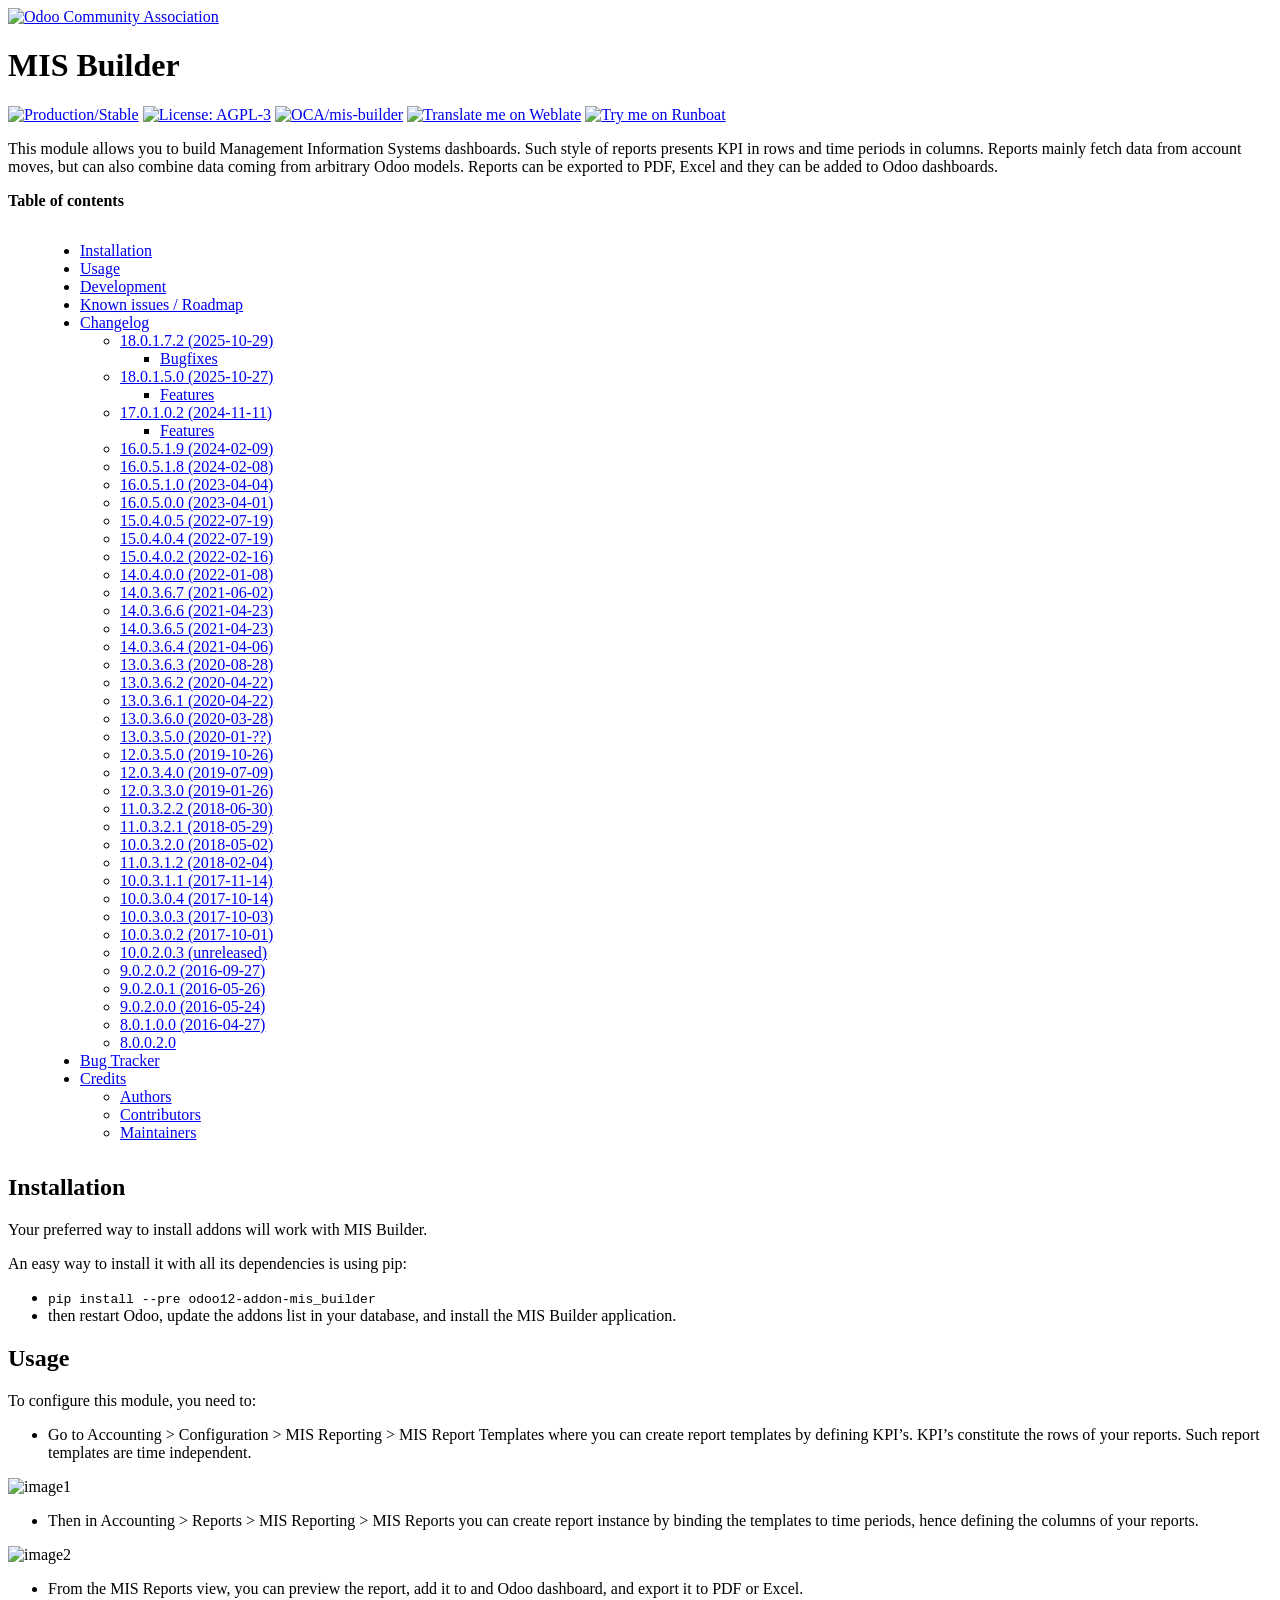
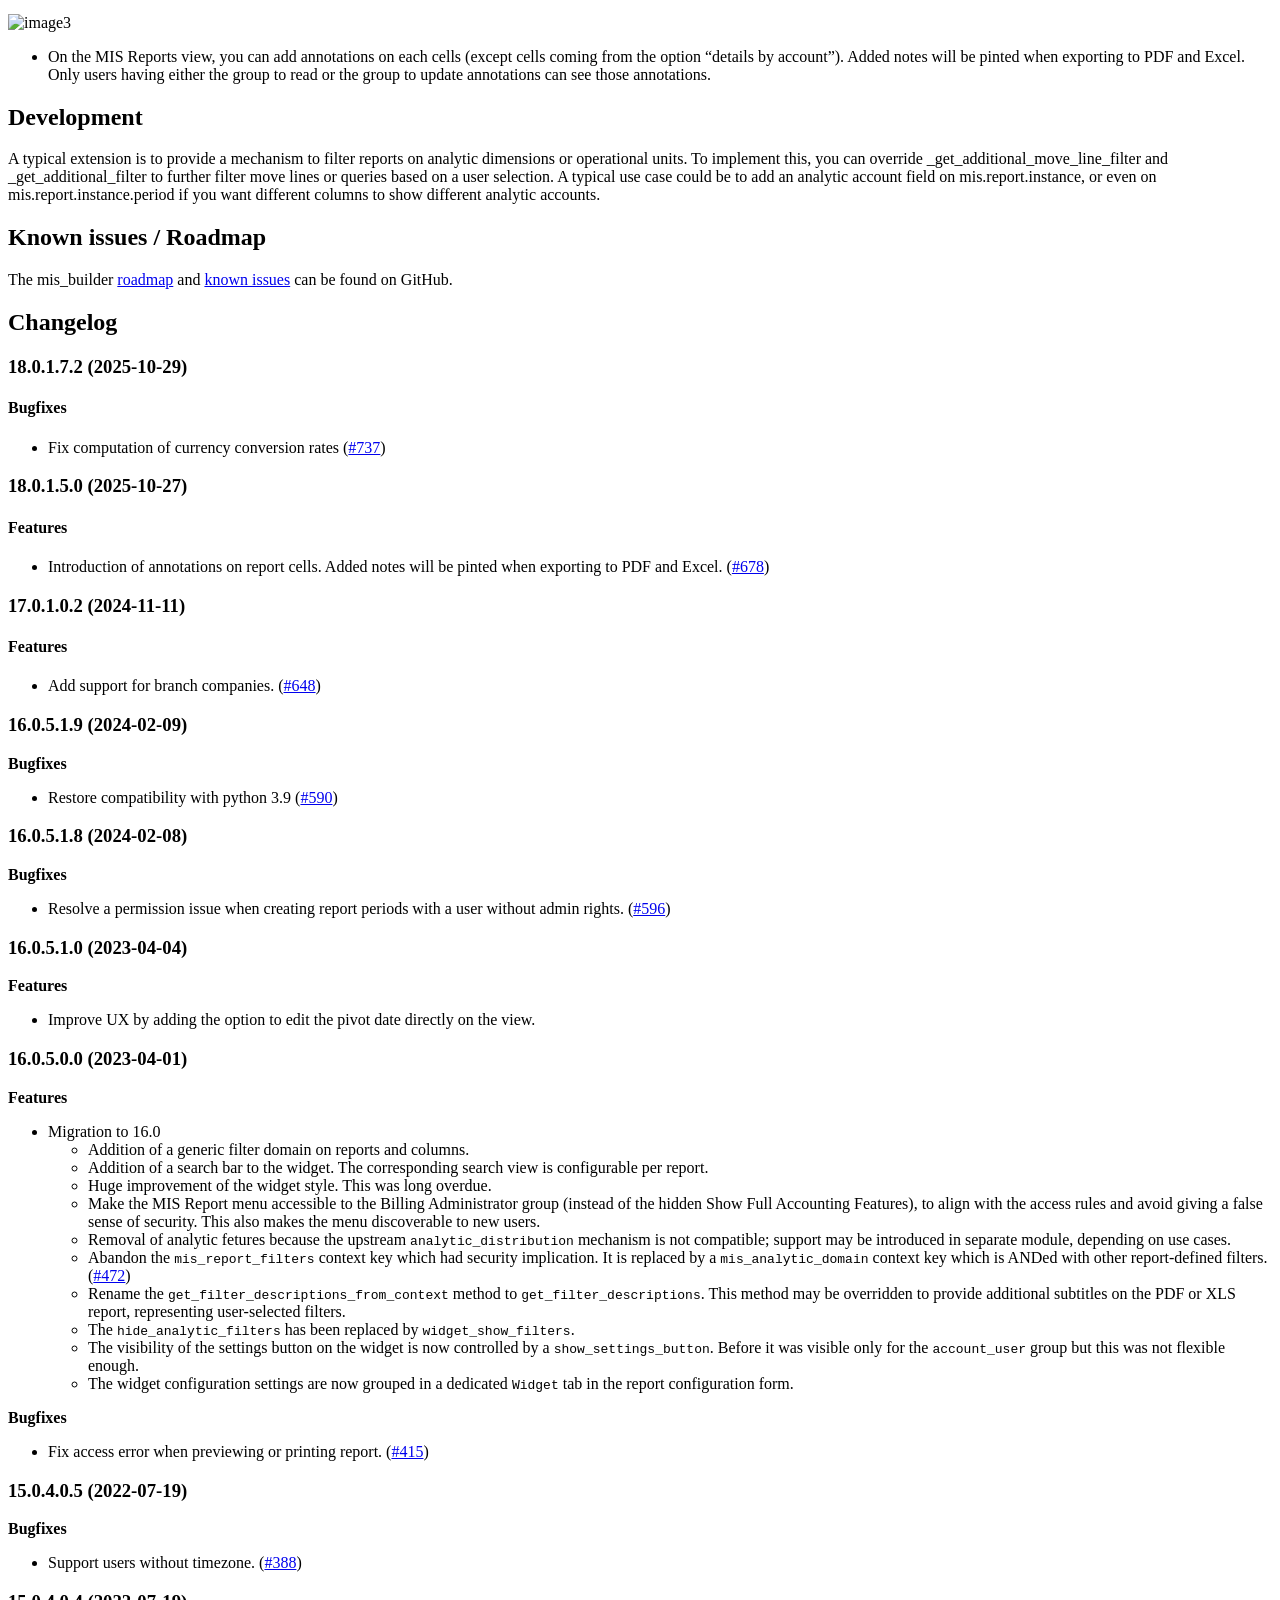
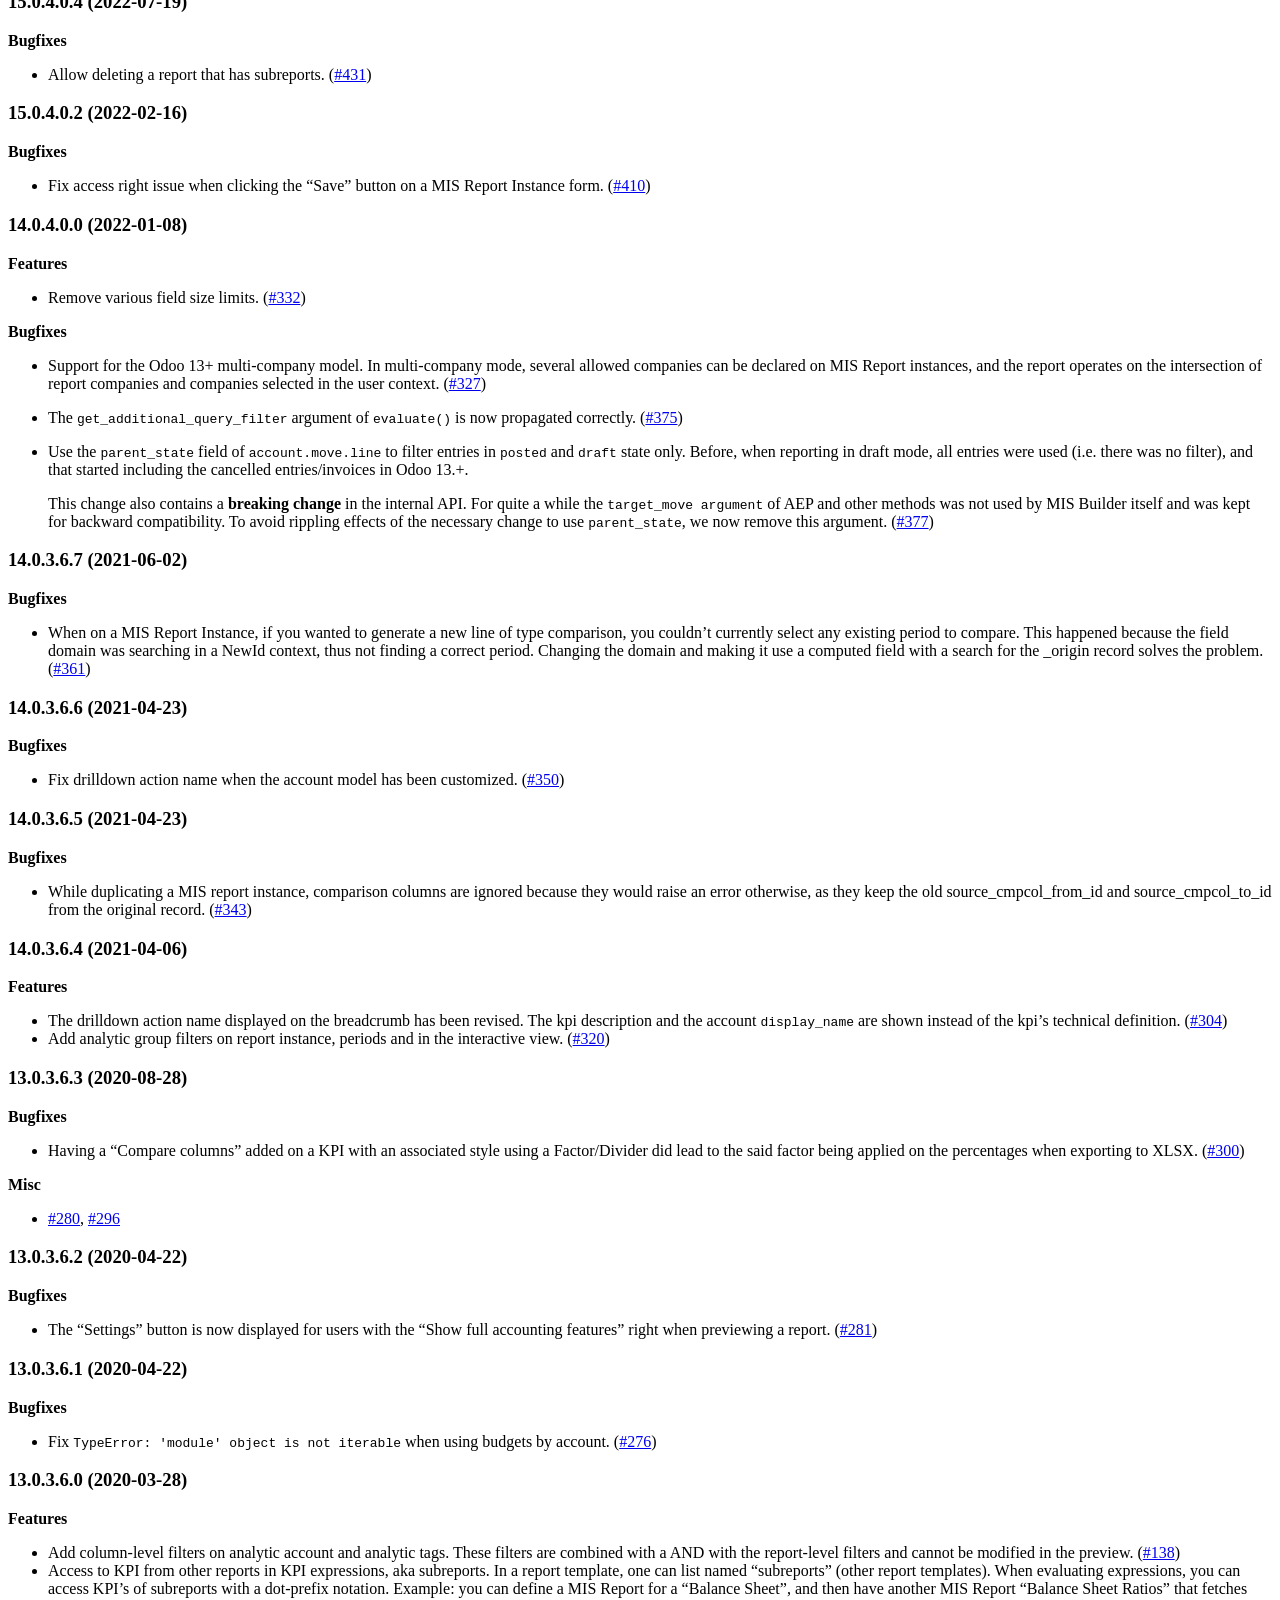
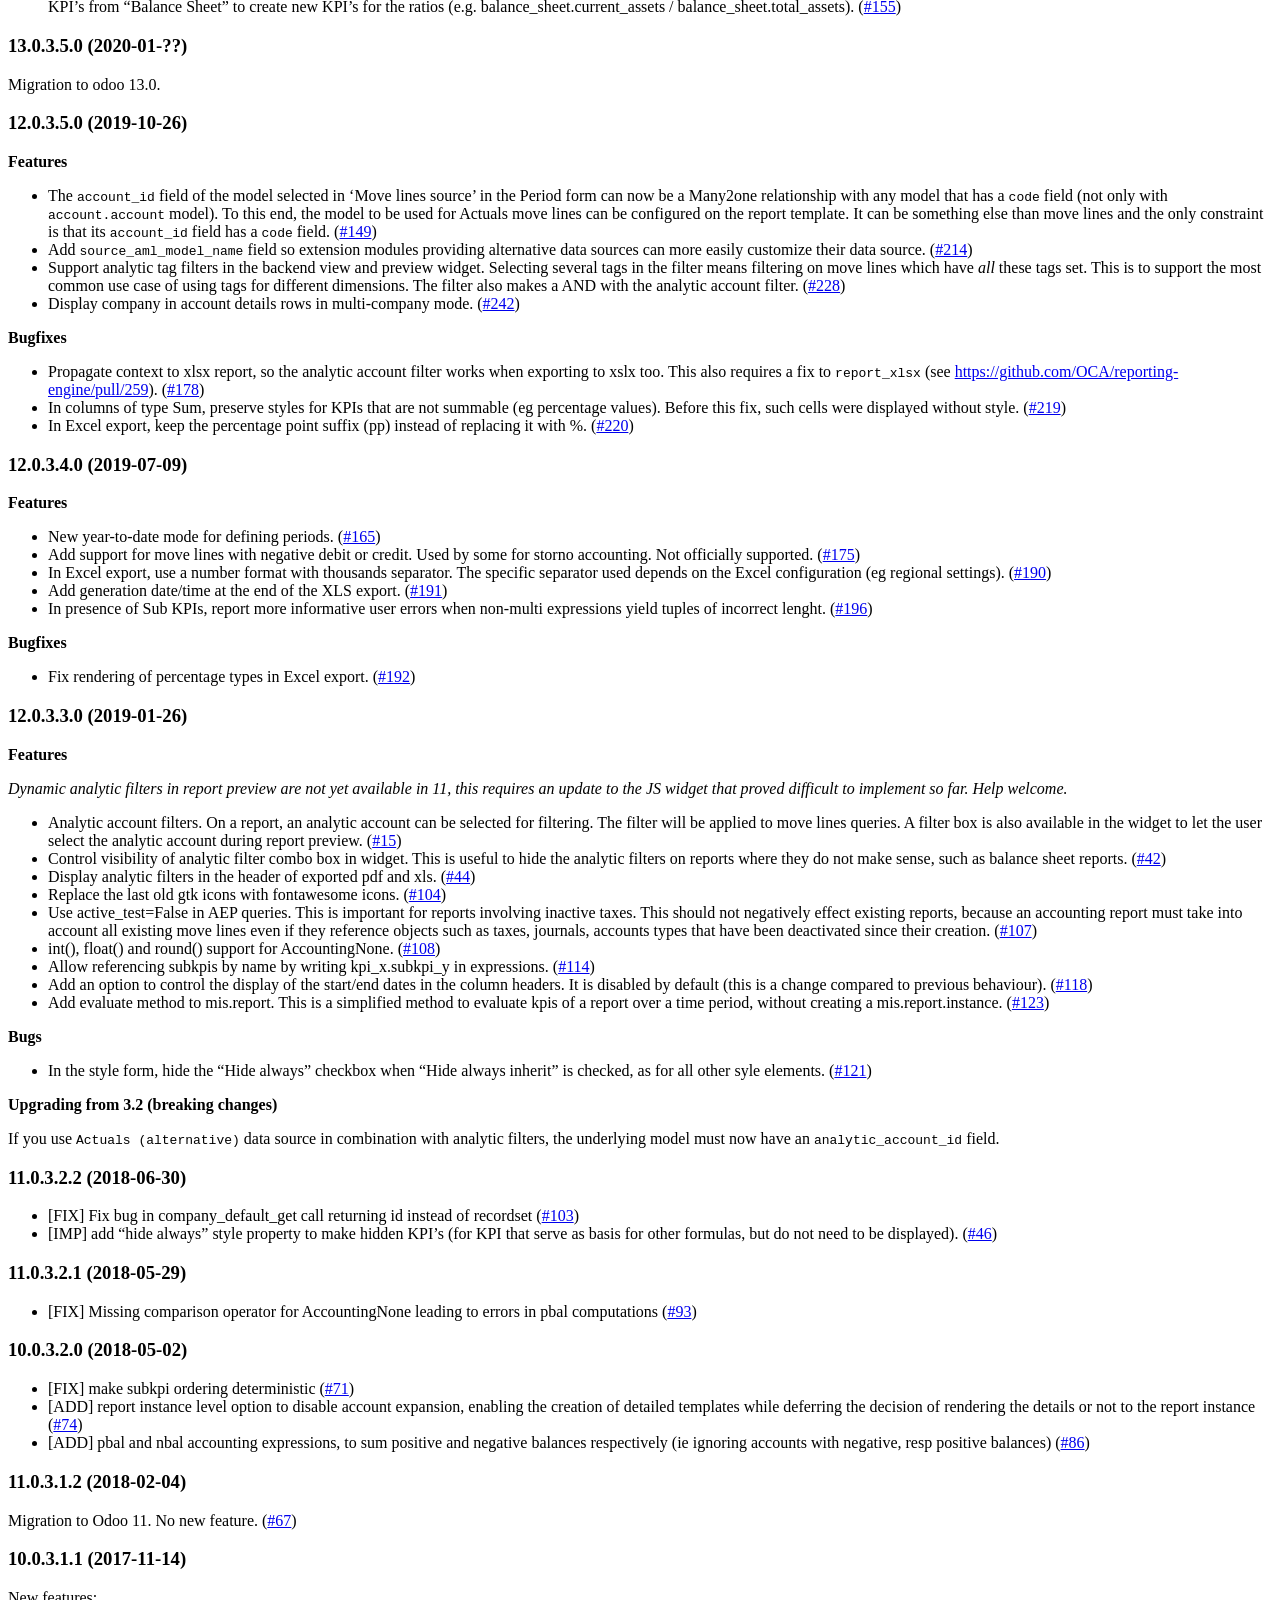
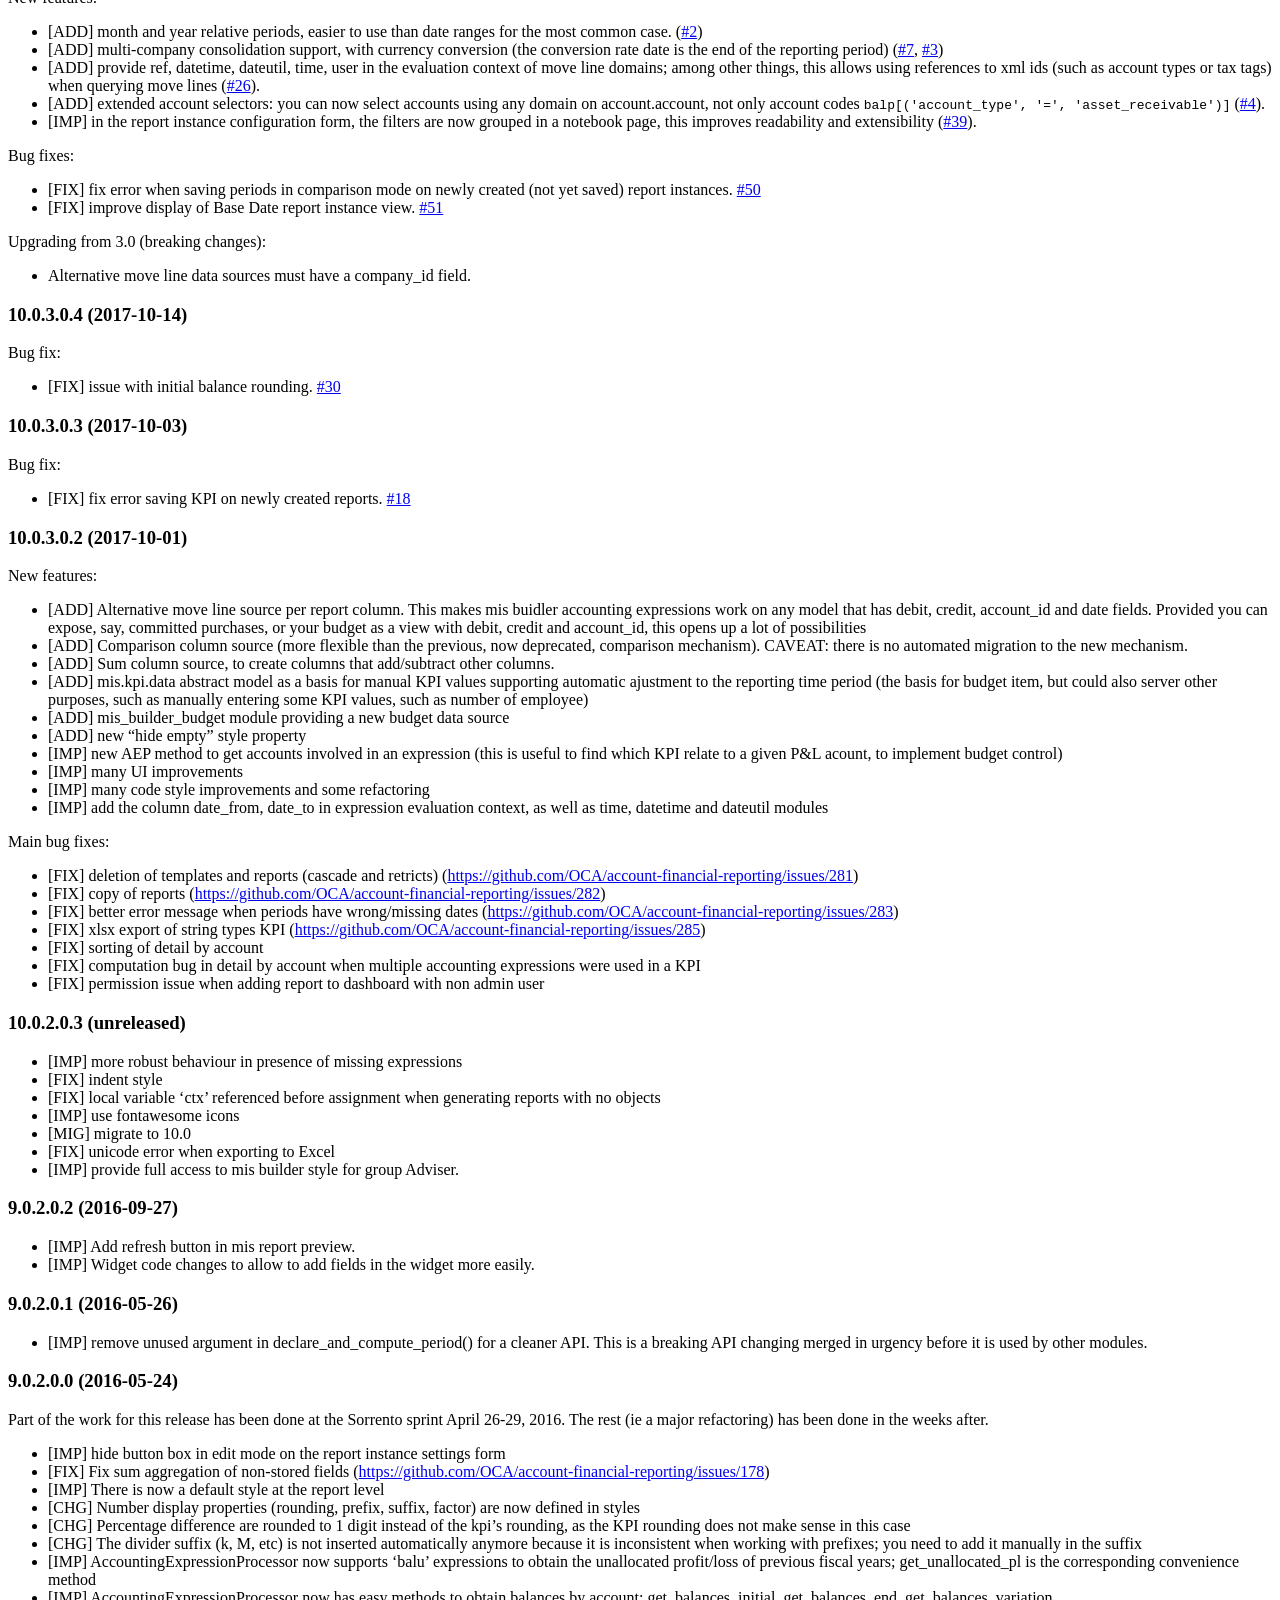
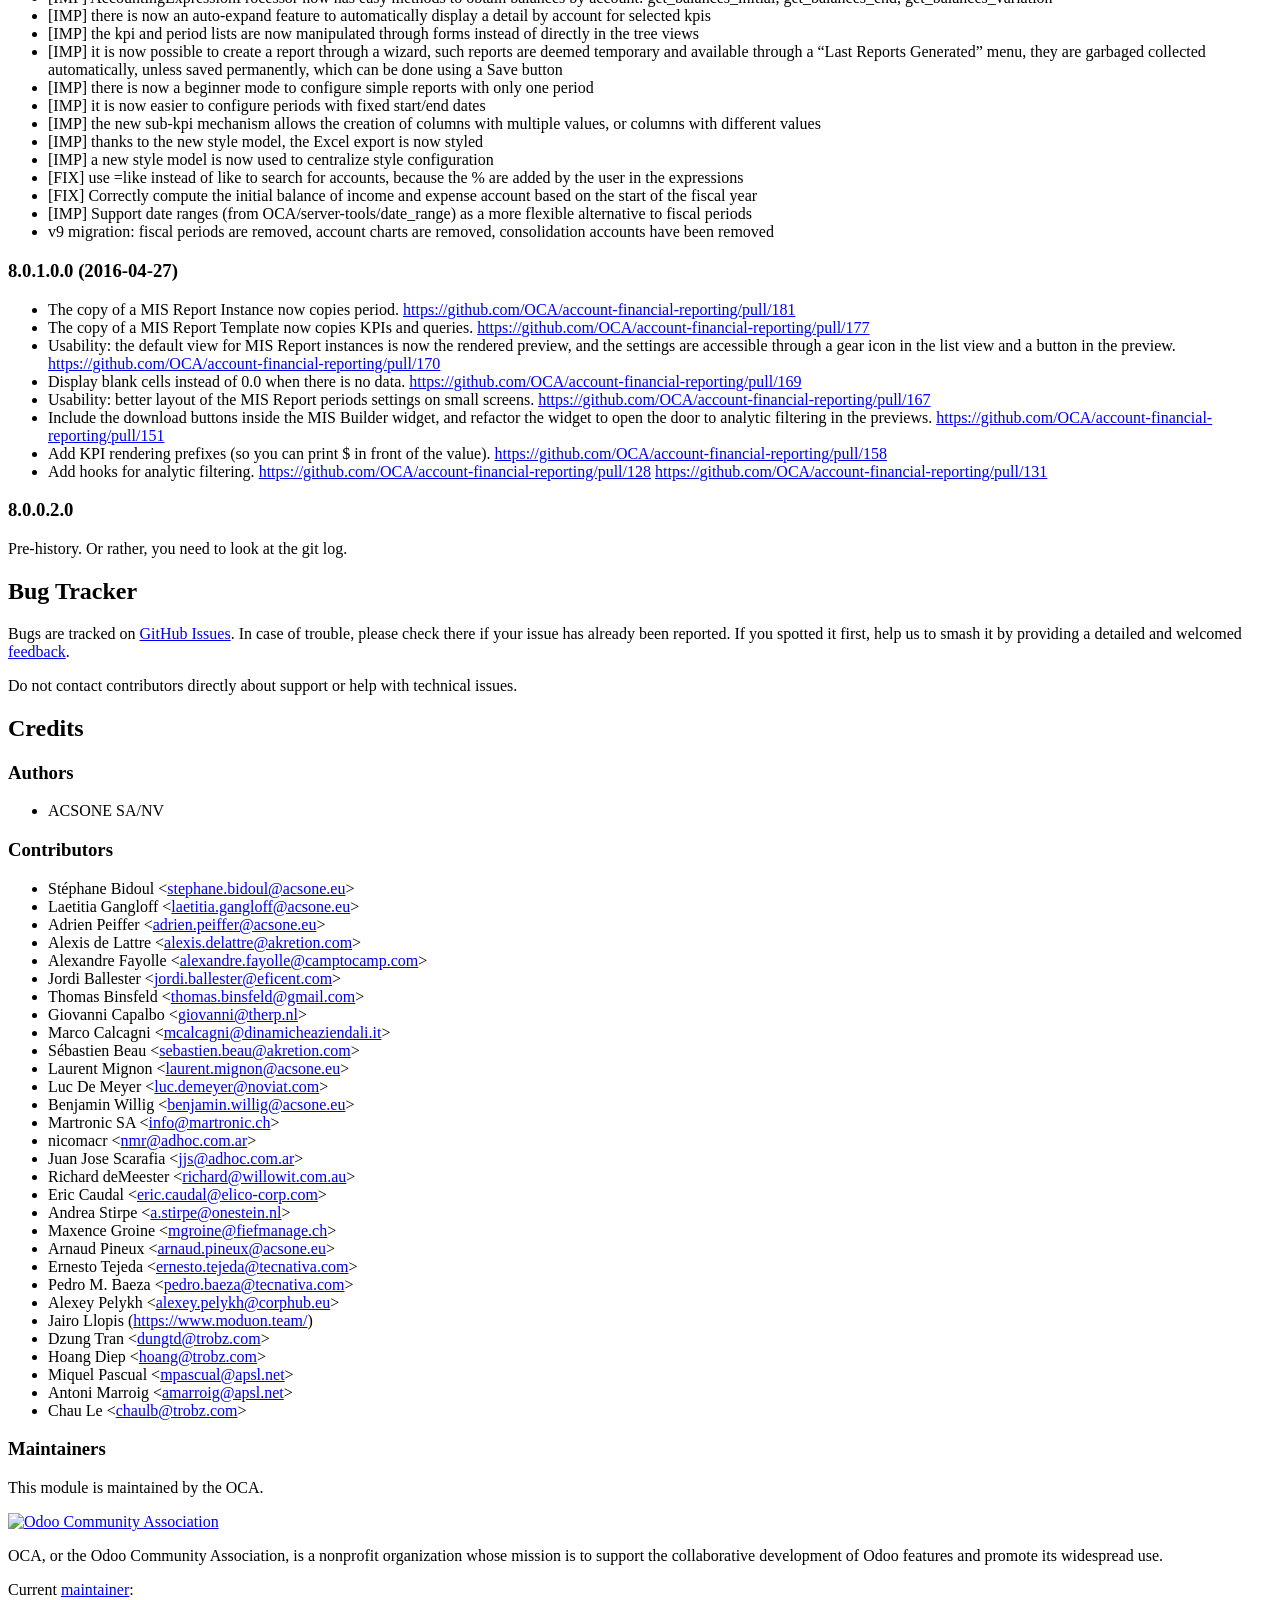
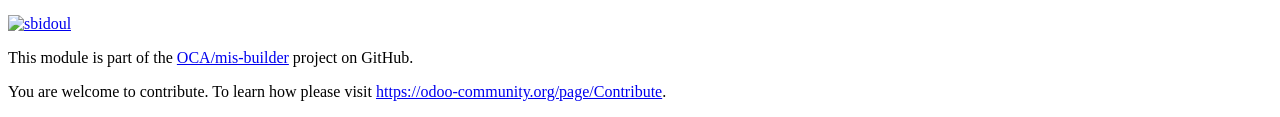
==== mis_builder/static/description/index.html @ cb7cd84a "[BOT] post-merge updates" ====
<!DOCTYPE html PUBLIC "-//W3C//DTD XHTML 1.0 Transitional//EN" "http://www.w3.org/TR/xhtml1/DTD/xhtml1-transitional.dtd">
<html xmlns="http://www.w3.org/1999/xhtml" xml:lang="en" lang="en">
<head>
<meta http-equiv="Content-Type" content="text/html; charset=utf-8" />
<meta name="generator" content="Docutils: https://docutils.sourceforge.io/" />
<title>README.rst</title>
<style type="text/css">

/*
:Author: David Goodger (goodger@python.org)
:Id: $Id: html4css1.css 9511 2024-01-13 09:50:07Z milde $
:Copyright: This stylesheet has been placed in the public domain.

Default cascading style sheet for the HTML output of Docutils.
Despite the name, some widely supported CSS2 features are used.

See https://docutils.sourceforge.io/docs/howto/html-stylesheets.html for how to
customize this style sheet.
*/

/* used to remove borders from tables and images */
.borderless, table.borderless td, table.borderless th {
  border: 0 }

table.borderless td, table.borderless th {
  /* Override padding for "table.docutils td" with "! important".
     The right padding separates the table cells. */
  padding: 0 0.5em 0 0 ! important }

.first {
  /* Override more specific margin styles with "! important". */
  margin-top: 0 ! important }

.last, .with-subtitle {
  margin-bottom: 0 ! important }

.hidden {
  display: none }

.subscript {
  vertical-align: sub;
  font-size: smaller }

.superscript {
  vertical-align: super;
  font-size: smaller }

a.toc-backref {
  text-decoration: none ;
  color: black }

blockquote.epigraph {
  margin: 2em 5em ; }

dl.docutils dd {
  margin-bottom: 0.5em }

object[type="image/svg+xml"], object[type="application/x-shockwave-flash"] {
  overflow: hidden;
}

/* Uncomment (and remove this text!) to get bold-faced definition list terms
dl.docutils dt {
  font-weight: bold }
*/

div.abstract {
  margin: 2em 5em }

div.abstract p.topic-title {
  font-weight: bold ;
  text-align: center }

div.admonition, div.attention, div.caution, div.danger, div.error,
div.hint, div.important, div.note, div.tip, div.warning {
  margin: 2em ;
  border: medium outset ;
  padding: 1em }

div.admonition p.admonition-title, div.hint p.admonition-title,
div.important p.admonition-title, div.note p.admonition-title,
div.tip p.admonition-title {
  font-weight: bold ;
  font-family: sans-serif }

div.attention p.admonition-title, div.caution p.admonition-title,
div.danger p.admonition-title, div.error p.admonition-title,
div.warning p.admonition-title, .code .error {
  color: red ;
  font-weight: bold ;
  font-family: sans-serif }

/* Uncomment (and remove this text!) to get reduced vertical space in
   compound paragraphs.
div.compound .compound-first, div.compound .compound-middle {
  margin-bottom: 0.5em }

div.compound .compound-last, div.compound .compound-middle {
  margin-top: 0.5em }
*/

div.dedication {
  margin: 2em 5em ;
  text-align: center ;
  font-style: italic }

div.dedication p.topic-title {
  font-weight: bold ;
  font-style: normal }

div.figure {
  margin-left: 2em ;
  margin-right: 2em }

div.footer, div.header {
  clear: both;
  font-size: smaller }

div.line-block {
  display: block ;
  margin-top: 1em ;
  margin-bottom: 1em }

div.line-block div.line-block {
  margin-top: 0 ;
  margin-bottom: 0 ;
  margin-left: 1.5em }

div.sidebar {
  margin: 0 0 0.5em 1em ;
  border: medium outset ;
  padding: 1em ;
  background-color: #ffffee ;
  width: 40% ;
  float: right ;
  clear: right }

div.sidebar p.rubric {
  font-family: sans-serif ;
  font-size: medium }

div.system-messages {
  margin: 5em }

div.system-messages h1 {
  color: red }

div.system-message {
  border: medium outset ;
  padding: 1em }

div.system-message p.system-message-title {
  color: red ;
  font-weight: bold }

div.topic {
  margin: 2em }

h1.section-subtitle, h2.section-subtitle, h3.section-subtitle,
h4.section-subtitle, h5.section-subtitle, h6.section-subtitle {
  margin-top: 0.4em }

h1.title {
  text-align: center }

h2.subtitle {
  text-align: center }

hr.docutils {
  width: 75% }

img.align-left, .figure.align-left, object.align-left, table.align-left {
  clear: left ;
  float: left ;
  margin-right: 1em }

img.align-right, .figure.align-right, object.align-right, table.align-right {
  clear: right ;
  float: right ;
  margin-left: 1em }

img.align-center, .figure.align-center, object.align-center {
  display: block;
  margin-left: auto;
  margin-right: auto;
}

table.align-center {
  margin-left: auto;
  margin-right: auto;
}

.align-left {
  text-align: left }

.align-center {
  clear: both ;
  text-align: center }

.align-right {
  text-align: right }

/* reset inner alignment in figures */
div.align-right {
  text-align: inherit }

/* div.align-center * { */
/*   text-align: left } */

.align-top    {
  vertical-align: top }

.align-middle {
  vertical-align: middle }

.align-bottom {
  vertical-align: bottom }

ol.simple, ul.simple {
  margin-bottom: 1em }

ol.arabic {
  list-style: decimal }

ol.loweralpha {
  list-style: lower-alpha }

ol.upperalpha {
  list-style: upper-alpha }

ol.lowerroman {
  list-style: lower-roman }

ol.upperroman {
  list-style: upper-roman }

p.attribution {
  text-align: right ;
  margin-left: 50% }

p.caption {
  font-style: italic }

p.credits {
  font-style: italic ;
  font-size: smaller }

p.label {
  white-space: nowrap }

p.rubric {
  font-weight: bold ;
  font-size: larger ;
  color: maroon ;
  text-align: center }

p.sidebar-title {
  font-family: sans-serif ;
  font-weight: bold ;
  font-size: larger }

p.sidebar-subtitle {
  font-family: sans-serif ;
  font-weight: bold }

p.topic-title {
  font-weight: bold }

pre.address {
  margin-bottom: 0 ;
  margin-top: 0 ;
  font: inherit }

pre.literal-block, pre.doctest-block, pre.math, pre.code {
  margin-left: 2em ;
  margin-right: 2em }

pre.code .ln { color: gray; } /* line numbers */
pre.code, code { background-color: #eeeeee }
pre.code .comment, code .comment { color: #5C6576 }
pre.code .keyword, code .keyword { color: #3B0D06; font-weight: bold }
pre.code .literal.string, code .literal.string { color: #0C5404 }
pre.code .name.builtin, code .name.builtin { color: #352B84 }
pre.code .deleted, code .deleted { background-color: #DEB0A1}
pre.code .inserted, code .inserted { background-color: #A3D289}

span.classifier {
  font-family: sans-serif ;
  font-style: oblique }

span.classifier-delimiter {
  font-family: sans-serif ;
  font-weight: bold }

span.interpreted {
  font-family: sans-serif }

span.option {
  white-space: nowrap }

span.pre {
  white-space: pre }

span.problematic, pre.problematic {
  color: red }

span.section-subtitle {
  /* font-size relative to parent (h1..h6 element) */
  font-size: 80% }

table.citation {
  border-left: solid 1px gray;
  margin-left: 1px }

table.docinfo {
  margin: 2em 4em }

table.docutils {
  margin-top: 0.5em ;
  margin-bottom: 0.5em }

table.footnote {
  border-left: solid 1px black;
  margin-left: 1px }

table.docutils td, table.docutils th,
table.docinfo td, table.docinfo th {
  padding-left: 0.5em ;
  padding-right: 0.5em ;
  vertical-align: top }

table.docutils th.field-name, table.docinfo th.docinfo-name {
  font-weight: bold ;
  text-align: left ;
  white-space: nowrap ;
  padding-left: 0 }

/* "booktabs" style (no vertical lines) */
table.docutils.booktabs {
  border: 0px;
  border-top: 2px solid;
  border-bottom: 2px solid;
  border-collapse: collapse;
}
table.docutils.booktabs * {
  border: 0px;
}
table.docutils.booktabs th {
  border-bottom: thin solid;
  text-align: left;
}

h1 tt.docutils, h2 tt.docutils, h3 tt.docutils,
h4 tt.docutils, h5 tt.docutils, h6 tt.docutils {
  font-size: 100% }

ul.auto-toc {
  list-style-type: none }

</style>
</head>
<body>
<div class="document">


<a class="reference external image-reference" href="https://odoo-community.org/get-involved?utm_source=readme">
<img alt="Odoo Community Association" src="https://odoo-community.org/readme-banner-image" />
</a>
<div class="section" id="mis-builder">
<h1>MIS Builder</h1>
<!-- !!!!!!!!!!!!!!!!!!!!!!!!!!!!!!!!!!!!!!!!!!!!!!!!!!!!
!! This file is generated by oca-gen-addon-readme !!
!! changes will be overwritten.                   !!
!!!!!!!!!!!!!!!!!!!!!!!!!!!!!!!!!!!!!!!!!!!!!!!!!!!!
!! source digest: sha256:f6d523913b467b0da307682a6ab35e2447deb590106e5343a4bf0d8d5ffee1f2
!!!!!!!!!!!!!!!!!!!!!!!!!!!!!!!!!!!!!!!!!!!!!!!!!!!! -->
<p><a class="reference external image-reference" href="https://odoo-community.org/page/development-status"><img alt="Production/Stable" src="https://img.shields.io/badge/maturity-Production%2FStable-green.png" /></a> <a class="reference external image-reference" href="http://www.gnu.org/licenses/agpl-3.0-standalone.html"><img alt="License: AGPL-3" src="https://img.shields.io/badge/license-AGPL--3-blue.png" /></a> <a class="reference external image-reference" href="https://github.com/OCA/mis-builder/tree/19.0/mis_builder"><img alt="OCA/mis-builder" src="https://img.shields.io/badge/github-OCA%2Fmis--builder-lightgray.png?logo=github" /></a> <a class="reference external image-reference" href="https://translation.odoo-community.org/projects/mis-builder-19-0/mis-builder-19-0-mis_builder"><img alt="Translate me on Weblate" src="https://img.shields.io/badge/weblate-Translate%20me-F47D42.png" /></a> <a class="reference external image-reference" href="https://runboat.odoo-community.org/builds?repo=OCA/mis-builder&amp;target_branch=19.0"><img alt="Try me on Runboat" src="https://img.shields.io/badge/runboat-Try%20me-875A7B.png" /></a></p>
<p>This module allows you to build Management Information Systems
dashboards. Such style of reports presents KPI in rows and time periods
in columns. Reports mainly fetch data from account moves, but can also
combine data coming from arbitrary Odoo models. Reports can be exported
to PDF, Excel and they can be added to Odoo dashboards.</p>
<p><strong>Table of contents</strong></p>
<div class="contents local topic" id="contents">
<ul class="simple">
<li><a class="reference internal" href="#installation" id="toc-entry-1">Installation</a></li>
<li><a class="reference internal" href="#usage" id="toc-entry-2">Usage</a></li>
<li><a class="reference internal" href="#development" id="toc-entry-3">Development</a></li>
<li><a class="reference internal" href="#known-issues-roadmap" id="toc-entry-4">Known issues / Roadmap</a></li>
<li><a class="reference internal" href="#changelog" id="toc-entry-5">Changelog</a><ul>
<li><a class="reference internal" href="#section-1" id="toc-entry-6">18.0.1.7.2 (2025-10-29)</a><ul>
<li><a class="reference internal" href="#bugfixes" id="toc-entry-7">Bugfixes</a></li>
</ul>
</li>
<li><a class="reference internal" href="#section-2" id="toc-entry-8">18.0.1.5.0 (2025-10-27)</a><ul>
<li><a class="reference internal" href="#features" id="toc-entry-9">Features</a></li>
</ul>
</li>
<li><a class="reference internal" href="#section-3" id="toc-entry-10">17.0.1.0.2 (2024-11-11)</a><ul>
<li><a class="reference internal" href="#features-1" id="toc-entry-11">Features</a></li>
</ul>
</li>
<li><a class="reference internal" href="#section-4" id="toc-entry-12">16.0.5.1.9 (2024-02-09)</a></li>
<li><a class="reference internal" href="#section-5" id="toc-entry-13">16.0.5.1.8 (2024-02-08)</a></li>
<li><a class="reference internal" href="#section-6" id="toc-entry-14">16.0.5.1.0 (2023-04-04)</a></li>
<li><a class="reference internal" href="#section-7" id="toc-entry-15">16.0.5.0.0 (2023-04-01)</a></li>
<li><a class="reference internal" href="#section-8" id="toc-entry-16">15.0.4.0.5 (2022-07-19)</a></li>
<li><a class="reference internal" href="#section-9" id="toc-entry-17">15.0.4.0.4 (2022-07-19)</a></li>
<li><a class="reference internal" href="#section-10" id="toc-entry-18">15.0.4.0.2 (2022-02-16)</a></li>
<li><a class="reference internal" href="#section-11" id="toc-entry-19">14.0.4.0.0 (2022-01-08)</a></li>
<li><a class="reference internal" href="#section-12" id="toc-entry-20">14.0.3.6.7 (2021-06-02)</a></li>
<li><a class="reference internal" href="#section-13" id="toc-entry-21">14.0.3.6.6 (2021-04-23)</a></li>
<li><a class="reference internal" href="#section-14" id="toc-entry-22">14.0.3.6.5 (2021-04-23)</a></li>
<li><a class="reference internal" href="#section-15" id="toc-entry-23">14.0.3.6.4 (2021-04-06)</a></li>
<li><a class="reference internal" href="#section-16" id="toc-entry-24">13.0.3.6.3 (2020-08-28)</a></li>
<li><a class="reference internal" href="#section-17" id="toc-entry-25">13.0.3.6.2 (2020-04-22)</a></li>
<li><a class="reference internal" href="#section-18" id="toc-entry-26">13.0.3.6.1 (2020-04-22)</a></li>
<li><a class="reference internal" href="#section-19" id="toc-entry-27">13.0.3.6.0 (2020-03-28)</a></li>
<li><a class="reference internal" href="#section-20" id="toc-entry-28">13.0.3.5.0 (2020-01-??)</a></li>
<li><a class="reference internal" href="#section-21" id="toc-entry-29">12.0.3.5.0 (2019-10-26)</a></li>
<li><a class="reference internal" href="#section-22" id="toc-entry-30">12.0.3.4.0 (2019-07-09)</a></li>
<li><a class="reference internal" href="#section-23" id="toc-entry-31">12.0.3.3.0 (2019-01-26)</a></li>
<li><a class="reference internal" href="#section-24" id="toc-entry-32">11.0.3.2.2 (2018-06-30)</a></li>
<li><a class="reference internal" href="#section-25" id="toc-entry-33">11.0.3.2.1 (2018-05-29)</a></li>
<li><a class="reference internal" href="#section-26" id="toc-entry-34">10.0.3.2.0 (2018-05-02)</a></li>
<li><a class="reference internal" href="#section-27" id="toc-entry-35">11.0.3.1.2 (2018-02-04)</a></li>
<li><a class="reference internal" href="#section-28" id="toc-entry-36">10.0.3.1.1 (2017-11-14)</a></li>
<li><a class="reference internal" href="#section-29" id="toc-entry-37">10.0.3.0.4 (2017-10-14)</a></li>
<li><a class="reference internal" href="#section-30" id="toc-entry-38">10.0.3.0.3 (2017-10-03)</a></li>
<li><a class="reference internal" href="#section-31" id="toc-entry-39">10.0.3.0.2 (2017-10-01)</a></li>
<li><a class="reference internal" href="#unreleased" id="toc-entry-40">10.0.2.0.3 (unreleased)</a></li>
<li><a class="reference internal" href="#section-32" id="toc-entry-41">9.0.2.0.2 (2016-09-27)</a></li>
<li><a class="reference internal" href="#section-33" id="toc-entry-42">9.0.2.0.1 (2016-05-26)</a></li>
<li><a class="reference internal" href="#section-34" id="toc-entry-43">9.0.2.0.0 (2016-05-24)</a></li>
<li><a class="reference internal" href="#section-35" id="toc-entry-44">8.0.1.0.0 (2016-04-27)</a></li>
<li><a class="reference internal" href="#section-36" id="toc-entry-45">8.0.0.2.0</a></li>
</ul>
</li>
<li><a class="reference internal" href="#bug-tracker" id="toc-entry-46">Bug Tracker</a></li>
<li><a class="reference internal" href="#credits" id="toc-entry-47">Credits</a><ul>
<li><a class="reference internal" href="#authors" id="toc-entry-48">Authors</a></li>
<li><a class="reference internal" href="#contributors" id="toc-entry-49">Contributors</a></li>
<li><a class="reference internal" href="#maintainers" id="toc-entry-50">Maintainers</a></li>
</ul>
</li>
</ul>
</div>
<div class="section" id="installation">
<h2><a class="toc-backref" href="#toc-entry-1">Installation</a></h2>
<p>Your preferred way to install addons will work with MIS Builder.</p>
<p>An easy way to install it with all its dependencies is using pip:</p>
<ul class="simple">
<li><tt class="docutils literal">pip install <span class="pre">--pre</span> <span class="pre">odoo12-addon-mis_builder</span></tt></li>
<li>then restart Odoo, update the addons list in your database, and
install the MIS Builder application.</li>
</ul>
</div>
<div class="section" id="usage">
<h2><a class="toc-backref" href="#toc-entry-2">Usage</a></h2>
<p>To configure this module, you need to:</p>
<ul class="simple">
<li>Go to Accounting &gt; Configuration &gt; MIS Reporting &gt; MIS Report
Templates where you can create report templates by defining KPI’s.
KPI’s constitute the rows of your reports. Such report templates are
time independent.</li>
</ul>
<p><img alt="image1" src="https://raw.githubusercontent.com/OCA/mis-builder/10.0/mis_builder/static/description/ex_report_template.png" /></p>
<ul class="simple">
<li>Then in Accounting &gt; Reports &gt; MIS Reporting &gt; MIS Reports you can
create report instance by binding the templates to time periods, hence
defining the columns of your reports.</li>
</ul>
<p><img alt="image2" src="https://raw.githubusercontent.com/OCA/mis-builder/10.0/mis_builder/static/description/ex_report_settings.png" /></p>
<ul class="simple">
<li>From the MIS Reports view, you can preview the report, add it to and
Odoo dashboard, and export it to PDF or Excel.</li>
</ul>
<p><img alt="image3" src="https://raw.githubusercontent.com/OCA/mis-builder/10.0/mis_builder/static/description/ex_report_preview.png" /></p>
<ul class="simple">
<li>On the MIS Reports view, you can add annotations on each cells (except
cells coming from the option “details by account”). Added notes will
be pinted when exporting to PDF and Excel. Only users having either
the group to read or the group to update annotations can see those
annotations.</li>
</ul>
</div>
<div class="section" id="development">
<h2><a class="toc-backref" href="#toc-entry-3">Development</a></h2>
<p>A typical extension is to provide a mechanism to filter reports on
analytic dimensions or operational units. To implement this, you can
override _get_additional_move_line_filter and _get_additional_filter
to further filter move lines or queries based on a user selection. A
typical use case could be to add an analytic account field on
mis.report.instance, or even on mis.report.instance.period if you want
different columns to show different analytic accounts.</p>
</div>
<div class="section" id="known-issues-roadmap">
<h2><a class="toc-backref" href="#toc-entry-4">Known issues / Roadmap</a></h2>
<p>The mis_builder
<a class="reference external" href="https://github.com/OCA/mis-builder/issues?q=is%3Aopen+is%3Aissue+label%3Aenhancement">roadmap</a>
and <a class="reference external" href="https://github.com/OCA/mis-builder/issues?q=is%3Aopen+is%3Aissue+label%3Abug">known
issues</a>
can be found on GitHub.</p>
</div>
<div class="section" id="changelog">
<h2><a class="toc-backref" href="#toc-entry-5">Changelog</a></h2>
<div class="section" id="section-1">
<h3><a class="toc-backref" href="#toc-entry-6">18.0.1.7.2 (2025-10-29)</a></h3>
<div class="section" id="bugfixes">
<h4><a class="toc-backref" href="#toc-entry-7">Bugfixes</a></h4>
<ul class="simple">
<li>Fix computation of currency conversion rates
(<a class="reference external" href="https://github.com/OCA/mis-builder/issues/737">#737</a>)</li>
</ul>
</div>
</div>
<div class="section" id="section-2">
<h3><a class="toc-backref" href="#toc-entry-8">18.0.1.5.0 (2025-10-27)</a></h3>
<div class="section" id="features">
<h4><a class="toc-backref" href="#toc-entry-9">Features</a></h4>
<ul class="simple">
<li>Introduction of annotations on report cells. Added notes will be
pinted when exporting to PDF and Excel.
(<a class="reference external" href="https://github.com/OCA/mis-builder/issues/678">#678</a>)</li>
</ul>
</div>
</div>
<div class="section" id="section-3">
<h3><a class="toc-backref" href="#toc-entry-10">17.0.1.0.2 (2024-11-11)</a></h3>
<div class="section" id="features-1">
<h4><a class="toc-backref" href="#toc-entry-11">Features</a></h4>
<ul class="simple">
<li>Add support for branch companies.
(<a class="reference external" href="https://github.com/OCA/mis-builder/issues/648">#648</a>)</li>
</ul>
</div>
</div>
<div class="section" id="section-4">
<h3><a class="toc-backref" href="#toc-entry-12">16.0.5.1.9 (2024-02-09)</a></h3>
<p><strong>Bugfixes</strong></p>
<ul class="simple">
<li>Restore compatibility with python 3.9
(<a class="reference external" href="https://github.com/OCA/mis-builder/issues/590">#590</a>)</li>
</ul>
</div>
<div class="section" id="section-5">
<h3><a class="toc-backref" href="#toc-entry-13">16.0.5.1.8 (2024-02-08)</a></h3>
<p><strong>Bugfixes</strong></p>
<ul class="simple">
<li>Resolve a permission issue when creating report periods with a user
without admin rights.
(<a class="reference external" href="https://github.com/OCA/mis-builder/issues/596">#596</a>)</li>
</ul>
</div>
<div class="section" id="section-6">
<h3><a class="toc-backref" href="#toc-entry-14">16.0.5.1.0 (2023-04-04)</a></h3>
<p><strong>Features</strong></p>
<ul class="simple">
<li>Improve UX by adding the option to edit the pivot date directly on the
view.</li>
</ul>
</div>
<div class="section" id="section-7">
<h3><a class="toc-backref" href="#toc-entry-15">16.0.5.0.0 (2023-04-01)</a></h3>
<p><strong>Features</strong></p>
<ul class="simple">
<li>Migration to 16.0<ul>
<li>Addition of a generic filter domain on reports and columns.</li>
<li>Addition of a search bar to the widget. The corresponding search
view is configurable per report.</li>
<li>Huge improvement of the widget style. This was long overdue.</li>
<li>Make the MIS Report menu accessible to the Billing Administrator
group (instead of the hidden Show Full Accounting Features), to
align with the access rules and avoid giving a false sense of
security. This also makes the menu discoverable to new users.</li>
<li>Removal of analytic fetures because the upstream
<tt class="docutils literal">analytic_distribution</tt> mechanism is not compatible; support may
be introduced in separate module, depending on use cases.</li>
<li>Abandon the <tt class="docutils literal">mis_report_filters</tt> context key which had security
implication. It is replaced by a <tt class="docutils literal">mis_analytic_domain</tt> context key
which is ANDed with other report-defined filters.
(<a class="reference external" href="https://github.com/OCA/mis-builder/issues/472">#472</a>)</li>
<li>Rename the <tt class="docutils literal">get_filter_descriptions_from_context</tt> method to
<tt class="docutils literal">get_filter_descriptions</tt>. This method may be overridden to
provide additional subtitles on the PDF or XLS report, representing
user-selected filters.</li>
<li>The <tt class="docutils literal">hide_analytic_filters</tt> has been replaced by
<tt class="docutils literal">widget_show_filters</tt>.</li>
<li>The visibility of the settings button on the widget is now
controlled by a <tt class="docutils literal">show_settings_button</tt>. Before it was visible only
for the <tt class="docutils literal">account_user</tt> group but this was not flexible enough.</li>
<li>The widget configuration settings are now grouped in a dedicated
<tt class="docutils literal">Widget</tt> tab in the report configuration form.</li>
</ul>
</li>
</ul>
<p><strong>Bugfixes</strong></p>
<ul class="simple">
<li>Fix access error when previewing or printing report.
(<a class="reference external" href="https://github.com/OCA/mis-builder/issues/415">#415</a>)</li>
</ul>
</div>
<div class="section" id="section-8">
<h3><a class="toc-backref" href="#toc-entry-16">15.0.4.0.5 (2022-07-19)</a></h3>
<p><strong>Bugfixes</strong></p>
<ul class="simple">
<li>Support users without timezone.
(<a class="reference external" href="https://github.com/OCA/mis-builder/issues/388">#388</a>)</li>
</ul>
</div>
<div class="section" id="section-9">
<h3><a class="toc-backref" href="#toc-entry-17">15.0.4.0.4 (2022-07-19)</a></h3>
<p><strong>Bugfixes</strong></p>
<ul class="simple">
<li>Allow deleting a report that has subreports.
(<a class="reference external" href="https://github.com/OCA/mis-builder/issues/431">#431</a>)</li>
</ul>
</div>
<div class="section" id="section-10">
<h3><a class="toc-backref" href="#toc-entry-18">15.0.4.0.2 (2022-02-16)</a></h3>
<p><strong>Bugfixes</strong></p>
<ul class="simple">
<li>Fix access right issue when clicking the “Save” button on a MIS Report
Instance form.
(<a class="reference external" href="https://github.com/OCA/mis-builder/issues/410">#410</a>)</li>
</ul>
</div>
<div class="section" id="section-11">
<h3><a class="toc-backref" href="#toc-entry-19">14.0.4.0.0 (2022-01-08)</a></h3>
<p><strong>Features</strong></p>
<ul class="simple">
<li>Remove various field size limits.
(<a class="reference external" href="https://github.com/OCA/mis-builder/issues/332">#332</a>)</li>
</ul>
<p><strong>Bugfixes</strong></p>
<ul>
<li><p class="first">Support for the Odoo 13+ multi-company model. In multi-company mode,
several allowed companies can be declared on MIS Report instances, and
the report operates on the intersection of report companies and
companies selected in the user context.
(<a class="reference external" href="https://github.com/OCA/mis-builder/issues/327">#327</a>)</p>
</li>
<li><p class="first">The <tt class="docutils literal">get_additional_query_filter</tt> argument of <tt class="docutils literal">evaluate()</tt> is now
propagated correctly.
(<a class="reference external" href="https://github.com/OCA/mis-builder/issues/375">#375</a>)</p>
</li>
<li><p class="first">Use the <tt class="docutils literal">parent_state</tt> field of <tt class="docutils literal">account.move.line</tt> to filter
entries in <tt class="docutils literal">posted</tt> and <tt class="docutils literal">draft</tt> state only. Before, when reporting
in draft mode, all entries were used (i.e. there was no filter), and
that started including the cancelled entries/invoices in Odoo 13.+.</p>
<p>This change also contains a <strong>breaking change</strong> in the internal API.
For quite a while the <tt class="docutils literal">target_move argument</tt> of AEP and other
methods was not used by MIS Builder itself and was kept for backward
compatibility. To avoid rippling effects of the necessary change to
use <tt class="docutils literal">parent_state</tt>, we now remove this argument.
(<a class="reference external" href="https://github.com/OCA/mis-builder/issues/377">#377</a>)</p>
</li>
</ul>
</div>
<div class="section" id="section-12">
<h3><a class="toc-backref" href="#toc-entry-20">14.0.3.6.7 (2021-06-02)</a></h3>
<p><strong>Bugfixes</strong></p>
<ul class="simple">
<li>When on a MIS Report Instance, if you wanted to generate a new line of
type comparison, you couldn’t currently select any existing period to
compare. This happened because the field domain was searching in a
NewId context, thus not finding a correct period. Changing the domain
and making it use a computed field with a search for the _origin
record solves the problem.
(<a class="reference external" href="https://github.com/OCA/mis-builder/issues/361">#361</a>)</li>
</ul>
</div>
<div class="section" id="section-13">
<h3><a class="toc-backref" href="#toc-entry-21">14.0.3.6.6 (2021-04-23)</a></h3>
<p><strong>Bugfixes</strong></p>
<ul class="simple">
<li>Fix drilldown action name when the account model has been customized.
(<a class="reference external" href="https://github.com/OCA/mis-builder/issues/350">#350</a>)</li>
</ul>
</div>
<div class="section" id="section-14">
<h3><a class="toc-backref" href="#toc-entry-22">14.0.3.6.5 (2021-04-23)</a></h3>
<p><strong>Bugfixes</strong></p>
<ul class="simple">
<li>While duplicating a MIS report instance, comparison columns are
ignored because they would raise an error otherwise, as they keep the
old source_cmpcol_from_id and source_cmpcol_to_id from the original
record. (<a class="reference external" href="https://github.com/OCA/mis-builder/issues/343">#343</a>)</li>
</ul>
</div>
<div class="section" id="section-15">
<h3><a class="toc-backref" href="#toc-entry-23">14.0.3.6.4 (2021-04-06)</a></h3>
<p><strong>Features</strong></p>
<ul class="simple">
<li>The drilldown action name displayed on the breadcrumb has been
revised. The kpi description and the account <tt class="docutils literal">display_name</tt> are
shown instead of the kpi’s technical definition.
(<a class="reference external" href="https://github.com/OCA/mis-builder/issues/304">#304</a>)</li>
<li>Add analytic group filters on report instance, periods and in the
interactive view.
(<a class="reference external" href="https://github.com/OCA/mis-builder/issues/320">#320</a>)</li>
</ul>
</div>
<div class="section" id="section-16">
<h3><a class="toc-backref" href="#toc-entry-24">13.0.3.6.3 (2020-08-28)</a></h3>
<p><strong>Bugfixes</strong></p>
<ul class="simple">
<li>Having a “Compare columns” added on a KPI with an associated style
using a Factor/Divider did lead to the said factor being applied on
the percentages when exporting to XLSX.
(<a class="reference external" href="https://github.com/OCA/mis-builder/issues/300">#300</a>)</li>
</ul>
<p><strong>Misc</strong></p>
<ul class="simple">
<li><a class="reference external" href="https://github.com/OCA/mis-builder/issues/280">#280</a>,
<a class="reference external" href="https://github.com/OCA/mis-builder/issues/296">#296</a></li>
</ul>
</div>
<div class="section" id="section-17">
<h3><a class="toc-backref" href="#toc-entry-25">13.0.3.6.2 (2020-04-22)</a></h3>
<p><strong>Bugfixes</strong></p>
<ul class="simple">
<li>The “Settings” button is now displayed for users with the “Show full
accounting features” right when previewing a report.
(<a class="reference external" href="https://github.com/OCA/mis-builder/issues/281">#281</a>)</li>
</ul>
</div>
<div class="section" id="section-18">
<h3><a class="toc-backref" href="#toc-entry-26">13.0.3.6.1 (2020-04-22)</a></h3>
<p><strong>Bugfixes</strong></p>
<ul class="simple">
<li>Fix <tt class="docutils literal">TypeError: 'module' object is not iterable</tt> when using budgets
by account. (<a class="reference external" href="https://github.com/OCA/mis-builder/issues/276">#276</a>)</li>
</ul>
</div>
<div class="section" id="section-19">
<h3><a class="toc-backref" href="#toc-entry-27">13.0.3.6.0 (2020-03-28)</a></h3>
<p><strong>Features</strong></p>
<ul class="simple">
<li>Add column-level filters on analytic account and analytic tags. These
filters are combined with a AND with the report-level filters and
cannot be modified in the preview.
(<a class="reference external" href="https://github.com/OCA/mis-builder/issues/138">#138</a>)</li>
<li>Access to KPI from other reports in KPI expressions, aka subreports.
In a report template, one can list named “subreports” (other report
templates). When evaluating expressions, you can access KPI’s of
subreports with a dot-prefix notation. Example: you can define a MIS
Report for a “Balance Sheet”, and then have another MIS Report
“Balance Sheet Ratios” that fetches KPI’s from “Balance Sheet” to
create new KPI’s for the ratios (e.g. balance_sheet.current_assets /
balance_sheet.total_assets).
(<a class="reference external" href="https://github.com/OCA/mis-builder/issues/155">#155</a>)</li>
</ul>
</div>
<div class="section" id="section-20">
<h3><a class="toc-backref" href="#toc-entry-28">13.0.3.5.0 (2020-01-??)</a></h3>
<p>Migration to odoo 13.0.</p>
</div>
<div class="section" id="section-21">
<h3><a class="toc-backref" href="#toc-entry-29">12.0.3.5.0 (2019-10-26)</a></h3>
<p><strong>Features</strong></p>
<ul class="simple">
<li>The <tt class="docutils literal">account_id</tt> field of the model selected in ‘Move lines source’
in the Period form can now be a Many2one relationship with any model
that has a <tt class="docutils literal">code</tt> field (not only with <tt class="docutils literal">account.account</tt> model).
To this end, the model to be used for Actuals move lines can be
configured on the report template. It can be something else than move
lines and the only constraint is that its <tt class="docutils literal">account_id</tt> field has a
<tt class="docutils literal">code</tt> field.
(<a class="reference external" href="https://github.com/oca/mis-builder/issues/149">#149</a>)</li>
<li>Add <tt class="docutils literal">source_aml_model_name</tt> field so extension modules providing
alternative data sources can more easily customize their data source.
(<a class="reference external" href="https://github.com/oca/mis-builder/issues/214">#214</a>)</li>
<li>Support analytic tag filters in the backend view and preview widget.
Selecting several tags in the filter means filtering on move lines
which have <em>all</em> these tags set. This is to support the most common
use case of using tags for different dimensions. The filter also makes
a AND with the analytic account filter.
(<a class="reference external" href="https://github.com/oca/mis-builder/issues/228">#228</a>)</li>
<li>Display company in account details rows in multi-company mode.
(<a class="reference external" href="https://github.com/oca/mis-builder/issues/242">#242</a>)</li>
</ul>
<p><strong>Bugfixes</strong></p>
<ul class="simple">
<li>Propagate context to xlsx report, so the analytic account filter works
when exporting to xslx too. This also requires a fix to
<tt class="docutils literal">report_xlsx</tt> (see
<a class="reference external" href="https://github.com/OCA/reporting-engine/pull/259">https://github.com/OCA/reporting-engine/pull/259</a>).
(<a class="reference external" href="https://github.com/oca/mis-builder/issues/178">#178</a>)</li>
<li>In columns of type Sum, preserve styles for KPIs that are not summable
(eg percentage values). Before this fix, such cells were displayed
without style.
(<a class="reference external" href="https://github.com/oca/mis-builder/issues/219">#219</a>)</li>
<li>In Excel export, keep the percentage point suffix (pp) instead of
replacing it with %.
(<a class="reference external" href="https://github.com/oca/mis-builder/issues/220">#220</a>)</li>
</ul>
</div>
<div class="section" id="section-22">
<h3><a class="toc-backref" href="#toc-entry-30">12.0.3.4.0 (2019-07-09)</a></h3>
<p><strong>Features</strong></p>
<ul class="simple">
<li>New year-to-date mode for defining periods.
(<a class="reference external" href="https://github.com/oca/mis-builder/issues/165">#165</a>)</li>
<li>Add support for move lines with negative debit or credit. Used by some
for storno accounting. Not officially supported.
(<a class="reference external" href="https://github.com/oca/mis-builder/issues/175">#175</a>)</li>
<li>In Excel export, use a number format with thousands separator. The
specific separator used depends on the Excel configuration (eg
regional settings).
(<a class="reference external" href="https://github.com/oca/mis-builder/issues/190">#190</a>)</li>
<li>Add generation date/time at the end of the XLS export.
(<a class="reference external" href="https://github.com/oca/mis-builder/issues/191">#191</a>)</li>
<li>In presence of Sub KPIs, report more informative user errors when
non-multi expressions yield tuples of incorrect lenght.
(<a class="reference external" href="https://github.com/oca/mis-builder/issues/196">#196</a>)</li>
</ul>
<p><strong>Bugfixes</strong></p>
<ul class="simple">
<li>Fix rendering of percentage types in Excel export.
(<a class="reference external" href="https://github.com/oca/mis-builder/issues/192">#192</a>)</li>
</ul>
</div>
<div class="section" id="section-23">
<h3><a class="toc-backref" href="#toc-entry-31">12.0.3.3.0 (2019-01-26)</a></h3>
<p><strong>Features</strong></p>
<p><em>Dynamic analytic filters in report preview are not yet available in 11,
this requires an update to the JS widget that proved difficult to
implement so far. Help welcome.</em></p>
<ul class="simple">
<li>Analytic account filters. On a report, an analytic account can be
selected for filtering. The filter will be applied to move lines
queries. A filter box is also available in the widget to let the user
select the analytic account during report preview.
(<a class="reference external" href="https://github.com/oca/mis-builder/issues/15">#15</a>)</li>
<li>Control visibility of analytic filter combo box in widget. This is
useful to hide the analytic filters on reports where they do not make
sense, such as balance sheet reports.
(<a class="reference external" href="https://github.com/oca/mis-builder/issues/42">#42</a>)</li>
<li>Display analytic filters in the header of exported pdf and xls.
(<a class="reference external" href="https://github.com/oca/mis-builder/issues/44">#44</a>)</li>
<li>Replace the last old gtk icons with fontawesome icons.
(<a class="reference external" href="https://github.com/oca/mis-builder/issues/104">#104</a>)</li>
<li>Use active_test=False in AEP queries. This is important for reports
involving inactive taxes. This should not negatively effect existing
reports, because an accounting report must take into account all
existing move lines even if they reference objects such as taxes,
journals, accounts types that have been deactivated since their
creation. (<a class="reference external" href="https://github.com/oca/mis-builder/issues/107">#107</a>)</li>
<li>int(), float() and round() support for AccountingNone.
(<a class="reference external" href="https://github.com/oca/mis-builder/issues/108">#108</a>)</li>
<li>Allow referencing subkpis by name by writing kpi_x.subkpi_y in
expressions.
(<a class="reference external" href="https://github.com/oca/mis-builder/issues/114">#114</a>)</li>
<li>Add an option to control the display of the start/end dates in the
column headers. It is disabled by default (this is a change compared
to previous behaviour).
(<a class="reference external" href="https://github.com/oca/mis-builder/issues/118">#118</a>)</li>
<li>Add evaluate method to mis.report. This is a simplified method to
evaluate kpis of a report over a time period, without creating a
mis.report.instance.
(<a class="reference external" href="https://github.com/oca/mis-builder/issues/123">#123</a>)</li>
</ul>
<p><strong>Bugs</strong></p>
<ul class="simple">
<li>In the style form, hide the “Hide always” checkbox when “Hide always
inherit” is checked, as for all other syle elements.
(<a class="reference external" href="https://github.com/OCA/mis-builder/pull/121">#121</a>)</li>
</ul>
<p><strong>Upgrading from 3.2 (breaking changes)</strong></p>
<p>If you use <tt class="docutils literal">Actuals (alternative)</tt> data source in combination with
analytic filters, the underlying model must now have an
<tt class="docutils literal">analytic_account_id</tt> field.</p>
</div>
<div class="section" id="section-24">
<h3><a class="toc-backref" href="#toc-entry-32">11.0.3.2.2 (2018-06-30)</a></h3>
<ul class="simple">
<li>[FIX] Fix bug in company_default_get call returning id instead of
recordset (<a class="reference external" href="https://github.com/OCA/mis-builder/pull/103">#103</a>)</li>
<li>[IMP] add “hide always” style property to make hidden KPI’s (for KPI
that serve as basis for other formulas, but do not need to be
displayed). (<a class="reference external" href="https://github.com/OCA/mis-builder/issues/46">#46</a>)</li>
</ul>
</div>
<div class="section" id="section-25">
<h3><a class="toc-backref" href="#toc-entry-33">11.0.3.2.1 (2018-05-29)</a></h3>
<ul class="simple">
<li>[FIX] Missing comparison operator for AccountingNone leading to errors
in pbal computations
(<a class="reference external" href="https://github.com/OCA/mis-builder/issue/93">#93</a>)</li>
</ul>
</div>
<div class="section" id="section-26">
<h3><a class="toc-backref" href="#toc-entry-34">10.0.3.2.0 (2018-05-02)</a></h3>
<ul class="simple">
<li>[FIX] make subkpi ordering deterministic
(<a class="reference external" href="https://github.com/OCA/mis-builder/issues/71">#71</a>)</li>
<li>[ADD] report instance level option to disable account expansion,
enabling the creation of detailed templates while deferring the
decision of rendering the details or not to the report instance
(<a class="reference external" href="https://github.com/OCA/mis-builder/issues/74">#74</a>)</li>
<li>[ADD] pbal and nbal accounting expressions, to sum positive and
negative balances respectively (ie ignoring accounts with negative,
resp positive balances)
(<a class="reference external" href="https://github.com/OCA/mis-builder/issues/86">#86</a>)</li>
</ul>
</div>
<div class="section" id="section-27">
<h3><a class="toc-backref" href="#toc-entry-35">11.0.3.1.2 (2018-02-04)</a></h3>
<p>Migration to Odoo 11. No new feature.
(<a class="reference external" href="https://github.com/OCA/mis-builder/pull/67">#67</a>)</p>
</div>
<div class="section" id="section-28">
<h3><a class="toc-backref" href="#toc-entry-36">10.0.3.1.1 (2017-11-14)</a></h3>
<p>New features:</p>
<ul class="simple">
<li>[ADD] month and year relative periods, easier to use than date ranges
for the most common case.
(<a class="reference external" href="https://github.com/OCA/mis-builder/issues/2">#2</a>)</li>
<li>[ADD] multi-company consolidation support, with currency conversion
(the conversion rate date is the end of the reporting period)
(<a class="reference external" href="https://github.com/OCA/mis-builder/issues/7">#7</a>,
<a class="reference external" href="https://github.com/OCA/mis-builder/issues/3">#3</a>)</li>
<li>[ADD] provide ref, datetime, dateutil, time, user in the evaluation
context of move line domains; among other things, this allows using
references to xml ids (such as account types or tax tags) when
querying move lines
(<a class="reference external" href="https://github.com/OCA/mis-builder/issues/26">#26</a>).</li>
<li>[ADD] extended account selectors: you can now select accounts using
any domain on account.account, not only account codes
<tt class="docutils literal"><span class="pre">balp[('account_type',</span> <span class="pre">'=',</span> <span class="pre">'asset_receivable')]</span></tt>
(<a class="reference external" href="https://github.com/OCA/mis-builder/issues/4">#4</a>).</li>
<li>[IMP] in the report instance configuration form, the filters are now
grouped in a notebook page, this improves readability and
extensibility
(<a class="reference external" href="https://github.com/OCA/mis-builder/issues/39">#39</a>).</li>
</ul>
<p>Bug fixes:</p>
<ul class="simple">
<li>[FIX] fix error when saving periods in comparison mode on newly
created (not yet saved) report instances.
<a class="reference external" href="https://github.com/OCA/mis-builder/pull/50">#50</a></li>
<li>[FIX] improve display of Base Date report instance view.
<a class="reference external" href="https://github.com/OCA/mis-builder/pull/51">#51</a></li>
</ul>
<p>Upgrading from 3.0 (breaking changes):</p>
<ul class="simple">
<li>Alternative move line data sources must have a company_id field.</li>
</ul>
</div>
<div class="section" id="section-29">
<h3><a class="toc-backref" href="#toc-entry-37">10.0.3.0.4 (2017-10-14)</a></h3>
<p>Bug fix:</p>
<ul class="simple">
<li>[FIX] issue with initial balance rounding.
<a class="reference external" href="https://github.com/OCA/mis-builder/issues/30">#30</a></li>
</ul>
</div>
<div class="section" id="section-30">
<h3><a class="toc-backref" href="#toc-entry-38">10.0.3.0.3 (2017-10-03)</a></h3>
<p>Bug fix:</p>
<ul class="simple">
<li>[FIX] fix error saving KPI on newly created reports.
<a class="reference external" href="https://github.com/OCA/mis-builder/issues/18">#18</a></li>
</ul>
</div>
<div class="section" id="section-31">
<h3><a class="toc-backref" href="#toc-entry-39">10.0.3.0.2 (2017-10-01)</a></h3>
<p>New features:</p>
<ul class="simple">
<li>[ADD] Alternative move line source per report column. This makes mis
buidler accounting expressions work on any model that has debit,
credit, account_id and date fields. Provided you can expose, say,
committed purchases, or your budget as a view with debit, credit and
account_id, this opens up a lot of possibilities</li>
<li>[ADD] Comparison column source (more flexible than the previous, now
deprecated, comparison mechanism). CAVEAT: there is no automated
migration to the new mechanism.</li>
<li>[ADD] Sum column source, to create columns that add/subtract other
columns.</li>
<li>[ADD] mis.kpi.data abstract model as a basis for manual KPI values
supporting automatic ajustment to the reporting time period (the basis
for budget item, but could also server other purposes, such as
manually entering some KPI values, such as number of employee)</li>
<li>[ADD] mis_builder_budget module providing a new budget data source</li>
<li>[ADD] new “hide empty” style property</li>
<li>[IMP] new AEP method to get accounts involved in an expression (this
is useful to find which KPI relate to a given P&amp;L acount, to implement
budget control)</li>
<li>[IMP] many UI improvements</li>
<li>[IMP] many code style improvements and some refactoring</li>
<li>[IMP] add the column date_from, date_to in expression evaluation
context, as well as time, datetime and dateutil modules</li>
</ul>
<p>Main bug fixes:</p>
<ul class="simple">
<li>[FIX] deletion of templates and reports (cascade and retricts)
(<a class="reference external" href="https://github.com/OCA/account-financial-reporting/issues/281">https://github.com/OCA/account-financial-reporting/issues/281</a>)</li>
<li>[FIX] copy of reports
(<a class="reference external" href="https://github.com/OCA/account-financial-reporting/issues/282">https://github.com/OCA/account-financial-reporting/issues/282</a>)</li>
<li>[FIX] better error message when periods have wrong/missing dates
(<a class="reference external" href="https://github.com/OCA/account-financial-reporting/issues/283">https://github.com/OCA/account-financial-reporting/issues/283</a>)</li>
<li>[FIX] xlsx export of string types KPI
(<a class="reference external" href="https://github.com/OCA/account-financial-reporting/issues/285">https://github.com/OCA/account-financial-reporting/issues/285</a>)</li>
<li>[FIX] sorting of detail by account</li>
<li>[FIX] computation bug in detail by account when multiple accounting
expressions were used in a KPI</li>
<li>[FIX] permission issue when adding report to dashboard with non admin
user</li>
</ul>
</div>
<div class="section" id="unreleased">
<h3><a class="toc-backref" href="#toc-entry-40">10.0.2.0.3 (unreleased)</a></h3>
<ul class="simple">
<li>[IMP] more robust behaviour in presence of missing expressions</li>
<li>[FIX] indent style</li>
<li>[FIX] local variable ‘ctx’ referenced before assignment when
generating reports with no objects</li>
<li>[IMP] use fontawesome icons</li>
<li>[MIG] migrate to 10.0</li>
<li>[FIX] unicode error when exporting to Excel</li>
<li>[IMP] provide full access to mis builder style for group Adviser.</li>
</ul>
</div>
<div class="section" id="section-32">
<h3><a class="toc-backref" href="#toc-entry-41">9.0.2.0.2 (2016-09-27)</a></h3>
<ul class="simple">
<li>[IMP] Add refresh button in mis report preview.</li>
<li>[IMP] Widget code changes to allow to add fields in the widget more
easily.</li>
</ul>
</div>
<div class="section" id="section-33">
<h3><a class="toc-backref" href="#toc-entry-42">9.0.2.0.1 (2016-05-26)</a></h3>
<ul class="simple">
<li>[IMP] remove unused argument in declare_and_compute_period() for a
cleaner API. This is a breaking API changing merged in urgency before
it is used by other modules.</li>
</ul>
</div>
<div class="section" id="section-34">
<h3><a class="toc-backref" href="#toc-entry-43">9.0.2.0.0 (2016-05-24)</a></h3>
<p>Part of the work for this release has been done at the Sorrento sprint
April 26-29, 2016. The rest (ie a major refactoring) has been done in
the weeks after.</p>
<ul class="simple">
<li>[IMP] hide button box in edit mode on the report instance settings
form</li>
<li>[FIX] Fix sum aggregation of non-stored fields
(<a class="reference external" href="https://github.com/OCA/account-financial-reporting/issues/178">https://github.com/OCA/account-financial-reporting/issues/178</a>)</li>
<li>[IMP] There is now a default style at the report level</li>
<li>[CHG] Number display properties (rounding, prefix, suffix, factor) are
now defined in styles</li>
<li>[CHG] Percentage difference are rounded to 1 digit instead of the
kpi’s rounding, as the KPI rounding does not make sense in this case</li>
<li>[CHG] The divider suffix (k, M, etc) is not inserted automatically
anymore because it is inconsistent when working with prefixes; you
need to add it manually in the suffix</li>
<li>[IMP] AccountingExpressionProcessor now supports ‘balu’ expressions to
obtain the unallocated profit/loss of previous fiscal years;
get_unallocated_pl is the corresponding convenience method</li>
<li>[IMP] AccountingExpressionProcessor now has easy methods to obtain
balances by account: get_balances_initial, get_balances_end,
get_balances_variation</li>
<li>[IMP] there is now an auto-expand feature to automatically display a
detail by account for selected kpis</li>
<li>[IMP] the kpi and period lists are now manipulated through forms
instead of directly in the tree views</li>
<li>[IMP] it is now possible to create a report through a wizard, such
reports are deemed temporary and available through a “Last Reports
Generated” menu, they are garbaged collected automatically, unless
saved permanently, which can be done using a Save button</li>
<li>[IMP] there is now a beginner mode to configure simple reports with
only one period</li>
<li>[IMP] it is now easier to configure periods with fixed start/end dates</li>
<li>[IMP] the new sub-kpi mechanism allows the creation of columns with
multiple values, or columns with different values</li>
<li>[IMP] thanks to the new style model, the Excel export is now styled</li>
<li>[IMP] a new style model is now used to centralize style configuration</li>
<li>[FIX] use =like instead of like to search for accounts, because the %
are added by the user in the expressions</li>
<li>[FIX] Correctly compute the initial balance of income and expense
account based on the start of the fiscal year</li>
<li>[IMP] Support date ranges (from OCA/server-tools/date_range) as a more
flexible alternative to fiscal periods</li>
<li>v9 migration: fiscal periods are removed, account charts are removed,
consolidation accounts have been removed</li>
</ul>
</div>
<div class="section" id="section-35">
<h3><a class="toc-backref" href="#toc-entry-44">8.0.1.0.0 (2016-04-27)</a></h3>
<ul class="simple">
<li>The copy of a MIS Report Instance now copies period.
<a class="reference external" href="https://github.com/OCA/account-financial-reporting/pull/181">https://github.com/OCA/account-financial-reporting/pull/181</a></li>
<li>The copy of a MIS Report Template now copies KPIs and queries.
<a class="reference external" href="https://github.com/OCA/account-financial-reporting/pull/177">https://github.com/OCA/account-financial-reporting/pull/177</a></li>
<li>Usability: the default view for MIS Report instances is now the
rendered preview, and the settings are accessible through a gear icon
in the list view and a button in the preview.
<a class="reference external" href="https://github.com/OCA/account-financial-reporting/pull/170">https://github.com/OCA/account-financial-reporting/pull/170</a></li>
<li>Display blank cells instead of 0.0 when there is no data.
<a class="reference external" href="https://github.com/OCA/account-financial-reporting/pull/169">https://github.com/OCA/account-financial-reporting/pull/169</a></li>
<li>Usability: better layout of the MIS Report periods settings on small
screens. <a class="reference external" href="https://github.com/OCA/account-financial-reporting/pull/167">https://github.com/OCA/account-financial-reporting/pull/167</a></li>
<li>Include the download buttons inside the MIS Builder widget, and
refactor the widget to open the door to analytic filtering in the
previews. <a class="reference external" href="https://github.com/OCA/account-financial-reporting/pull/151">https://github.com/OCA/account-financial-reporting/pull/151</a></li>
<li>Add KPI rendering prefixes (so you can print $ in front of the value).
<a class="reference external" href="https://github.com/OCA/account-financial-reporting/pull/158">https://github.com/OCA/account-financial-reporting/pull/158</a></li>
<li>Add hooks for analytic filtering.
<a class="reference external" href="https://github.com/OCA/account-financial-reporting/pull/128">https://github.com/OCA/account-financial-reporting/pull/128</a>
<a class="reference external" href="https://github.com/OCA/account-financial-reporting/pull/131">https://github.com/OCA/account-financial-reporting/pull/131</a></li>
</ul>
</div>
<div class="section" id="section-36">
<h3><a class="toc-backref" href="#toc-entry-45">8.0.0.2.0</a></h3>
<p>Pre-history. Or rather, you need to look at the git log.</p>
</div>
</div>
<div class="section" id="bug-tracker">
<h2><a class="toc-backref" href="#toc-entry-46">Bug Tracker</a></h2>
<p>Bugs are tracked on <a class="reference external" href="https://github.com/OCA/mis-builder/issues">GitHub Issues</a>.
In case of trouble, please check there if your issue has already been reported.
If you spotted it first, help us to smash it by providing a detailed and welcomed
<a class="reference external" href="https://github.com/OCA/mis-builder/issues/new?body=module:%20mis_builder%0Aversion:%2019.0%0A%0A**Steps%20to%20reproduce**%0A-%20...%0A%0A**Current%20behavior**%0A%0A**Expected%20behavior**">feedback</a>.</p>
<p>Do not contact contributors directly about support or help with technical issues.</p>
</div>
<div class="section" id="credits">
<h2><a class="toc-backref" href="#toc-entry-47">Credits</a></h2>
<div class="section" id="authors">
<h3><a class="toc-backref" href="#toc-entry-48">Authors</a></h3>
<ul class="simple">
<li>ACSONE SA/NV</li>
</ul>
</div>
<div class="section" id="contributors">
<h3><a class="toc-backref" href="#toc-entry-49">Contributors</a></h3>
<ul class="simple">
<li>Stéphane Bidoul &lt;<a class="reference external" href="mailto:stephane.bidoul&#64;acsone.eu">stephane.bidoul&#64;acsone.eu</a>&gt;</li>
<li>Laetitia Gangloff &lt;<a class="reference external" href="mailto:laetitia.gangloff&#64;acsone.eu">laetitia.gangloff&#64;acsone.eu</a>&gt;</li>
<li>Adrien Peiffer &lt;<a class="reference external" href="mailto:adrien.peiffer&#64;acsone.eu">adrien.peiffer&#64;acsone.eu</a>&gt;</li>
<li>Alexis de Lattre &lt;<a class="reference external" href="mailto:alexis.delattre&#64;akretion.com">alexis.delattre&#64;akretion.com</a>&gt;</li>
<li>Alexandre Fayolle &lt;<a class="reference external" href="mailto:alexandre.fayolle&#64;camptocamp.com">alexandre.fayolle&#64;camptocamp.com</a>&gt;</li>
<li>Jordi Ballester &lt;<a class="reference external" href="mailto:jordi.ballester&#64;eficent.com">jordi.ballester&#64;eficent.com</a>&gt;</li>
<li>Thomas Binsfeld &lt;<a class="reference external" href="mailto:thomas.binsfeld&#64;gmail.com">thomas.binsfeld&#64;gmail.com</a>&gt;</li>
<li>Giovanni Capalbo &lt;<a class="reference external" href="mailto:giovanni&#64;therp.nl">giovanni&#64;therp.nl</a>&gt;</li>
<li>Marco Calcagni &lt;<a class="reference external" href="mailto:mcalcagni&#64;dinamicheaziendali.it">mcalcagni&#64;dinamicheaziendali.it</a>&gt;</li>
<li>Sébastien Beau &lt;<a class="reference external" href="mailto:sebastien.beau&#64;akretion.com">sebastien.beau&#64;akretion.com</a>&gt;</li>
<li>Laurent Mignon &lt;<a class="reference external" href="mailto:laurent.mignon&#64;acsone.eu">laurent.mignon&#64;acsone.eu</a>&gt;</li>
<li>Luc De Meyer &lt;<a class="reference external" href="mailto:luc.demeyer&#64;noviat.com">luc.demeyer&#64;noviat.com</a>&gt;</li>
<li>Benjamin Willig &lt;<a class="reference external" href="mailto:benjamin.willig&#64;acsone.eu">benjamin.willig&#64;acsone.eu</a>&gt;</li>
<li>Martronic SA &lt;<a class="reference external" href="mailto:info&#64;martronic.ch">info&#64;martronic.ch</a>&gt;</li>
<li>nicomacr &lt;<a class="reference external" href="mailto:nmr&#64;adhoc.com.ar">nmr&#64;adhoc.com.ar</a>&gt;</li>
<li>Juan Jose Scarafia &lt;<a class="reference external" href="mailto:jjs&#64;adhoc.com.ar">jjs&#64;adhoc.com.ar</a>&gt;</li>
<li>Richard deMeester &lt;<a class="reference external" href="mailto:richard&#64;willowit.com.au">richard&#64;willowit.com.au</a>&gt;</li>
<li>Eric Caudal &lt;<a class="reference external" href="mailto:eric.caudal&#64;elico-corp.com">eric.caudal&#64;elico-corp.com</a>&gt;</li>
<li>Andrea Stirpe &lt;<a class="reference external" href="mailto:a.stirpe&#64;onestein.nl">a.stirpe&#64;onestein.nl</a>&gt;</li>
<li>Maxence Groine &lt;<a class="reference external" href="mailto:mgroine&#64;fiefmanage.ch">mgroine&#64;fiefmanage.ch</a>&gt;</li>
<li>Arnaud Pineux &lt;<a class="reference external" href="mailto:arnaud.pineux&#64;acsone.eu">arnaud.pineux&#64;acsone.eu</a>&gt;</li>
<li>Ernesto Tejeda &lt;<a class="reference external" href="mailto:ernesto.tejeda&#64;tecnativa.com">ernesto.tejeda&#64;tecnativa.com</a>&gt;</li>
<li>Pedro M. Baeza &lt;<a class="reference external" href="mailto:pedro.baeza&#64;tecnativa.com">pedro.baeza&#64;tecnativa.com</a>&gt;</li>
<li>Alexey Pelykh &lt;<a class="reference external" href="mailto:alexey.pelykh&#64;corphub.eu">alexey.pelykh&#64;corphub.eu</a>&gt;</li>
<li>Jairo Llopis (<a class="reference external" href="https://www.moduon.team/">https://www.moduon.team/</a>)</li>
<li>Dzung Tran &lt;<a class="reference external" href="mailto:dungtd&#64;trobz.com">dungtd&#64;trobz.com</a>&gt;</li>
<li>Hoang Diep &lt;<a class="reference external" href="mailto:hoang&#64;trobz.com">hoang&#64;trobz.com</a>&gt;</li>
<li>Miquel Pascual &lt;<a class="reference external" href="mailto:mpascual&#64;apsl.net">mpascual&#64;apsl.net</a>&gt;</li>
<li>Antoni Marroig &lt;<a class="reference external" href="mailto:amarroig&#64;apsl.net">amarroig&#64;apsl.net</a>&gt;</li>
<li>Chau Le &lt;<a class="reference external" href="mailto:chaulb&#64;trobz.com">chaulb&#64;trobz.com</a>&gt;</li>
</ul>
</div>
<div class="section" id="maintainers">
<h3><a class="toc-backref" href="#toc-entry-50">Maintainers</a></h3>
<p>This module is maintained by the OCA.</p>
<a class="reference external image-reference" href="https://odoo-community.org">
<img alt="Odoo Community Association" src="https://odoo-community.org/logo.png" />
</a>
<p>OCA, or the Odoo Community Association, is a nonprofit organization whose
mission is to support the collaborative development of Odoo features and
promote its widespread use.</p>
<p>Current <a class="reference external" href="https://odoo-community.org/page/maintainer-role">maintainer</a>:</p>
<p><a class="reference external image-reference" href="https://github.com/sbidoul"><img alt="sbidoul" src="https://github.com/sbidoul.png?size=40px" /></a></p>
<p>This module is part of the <a class="reference external" href="https://github.com/OCA/mis-builder/tree/19.0/mis_builder">OCA/mis-builder</a> project on GitHub.</p>
<p>You are welcome to contribute. To learn how please visit <a class="reference external" href="https://odoo-community.org/page/Contribute">https://odoo-community.org/page/Contribute</a>.</p>
</div>
</div>
</div>
</div>
</body>
</html>
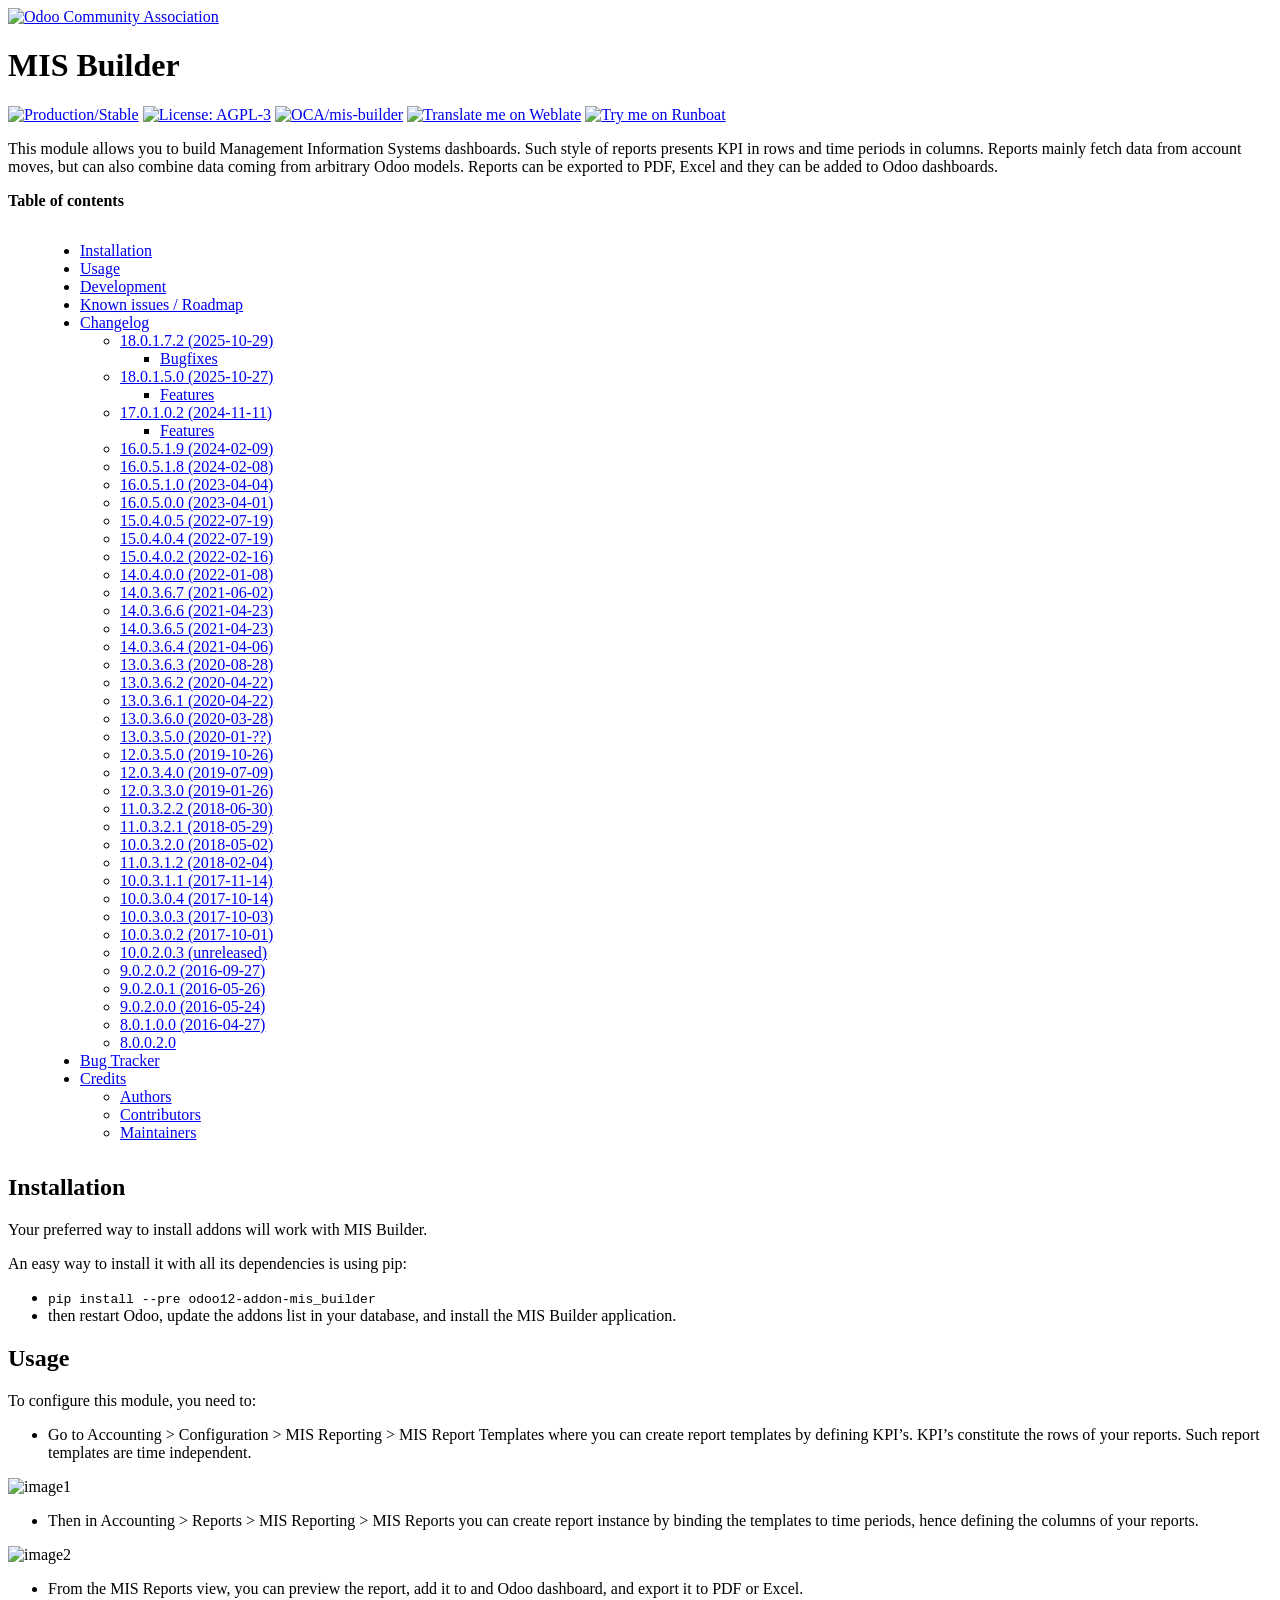
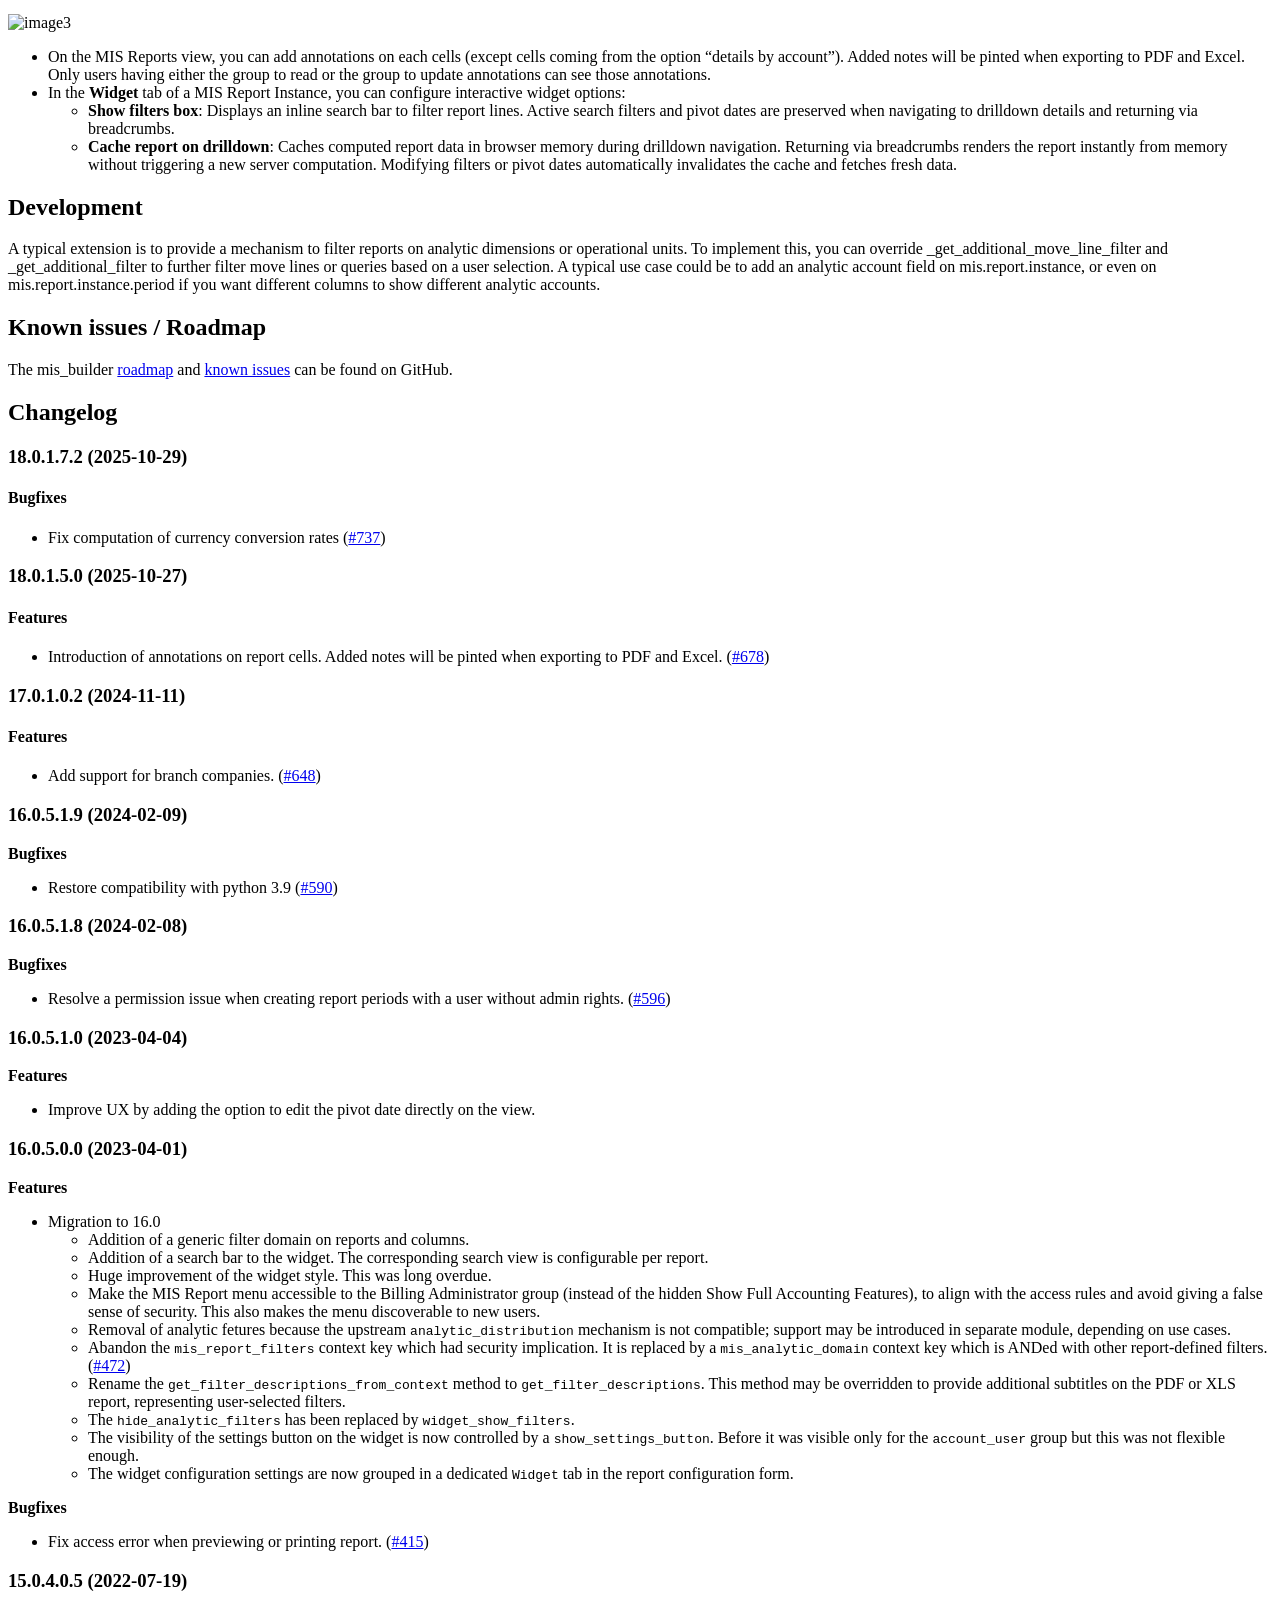
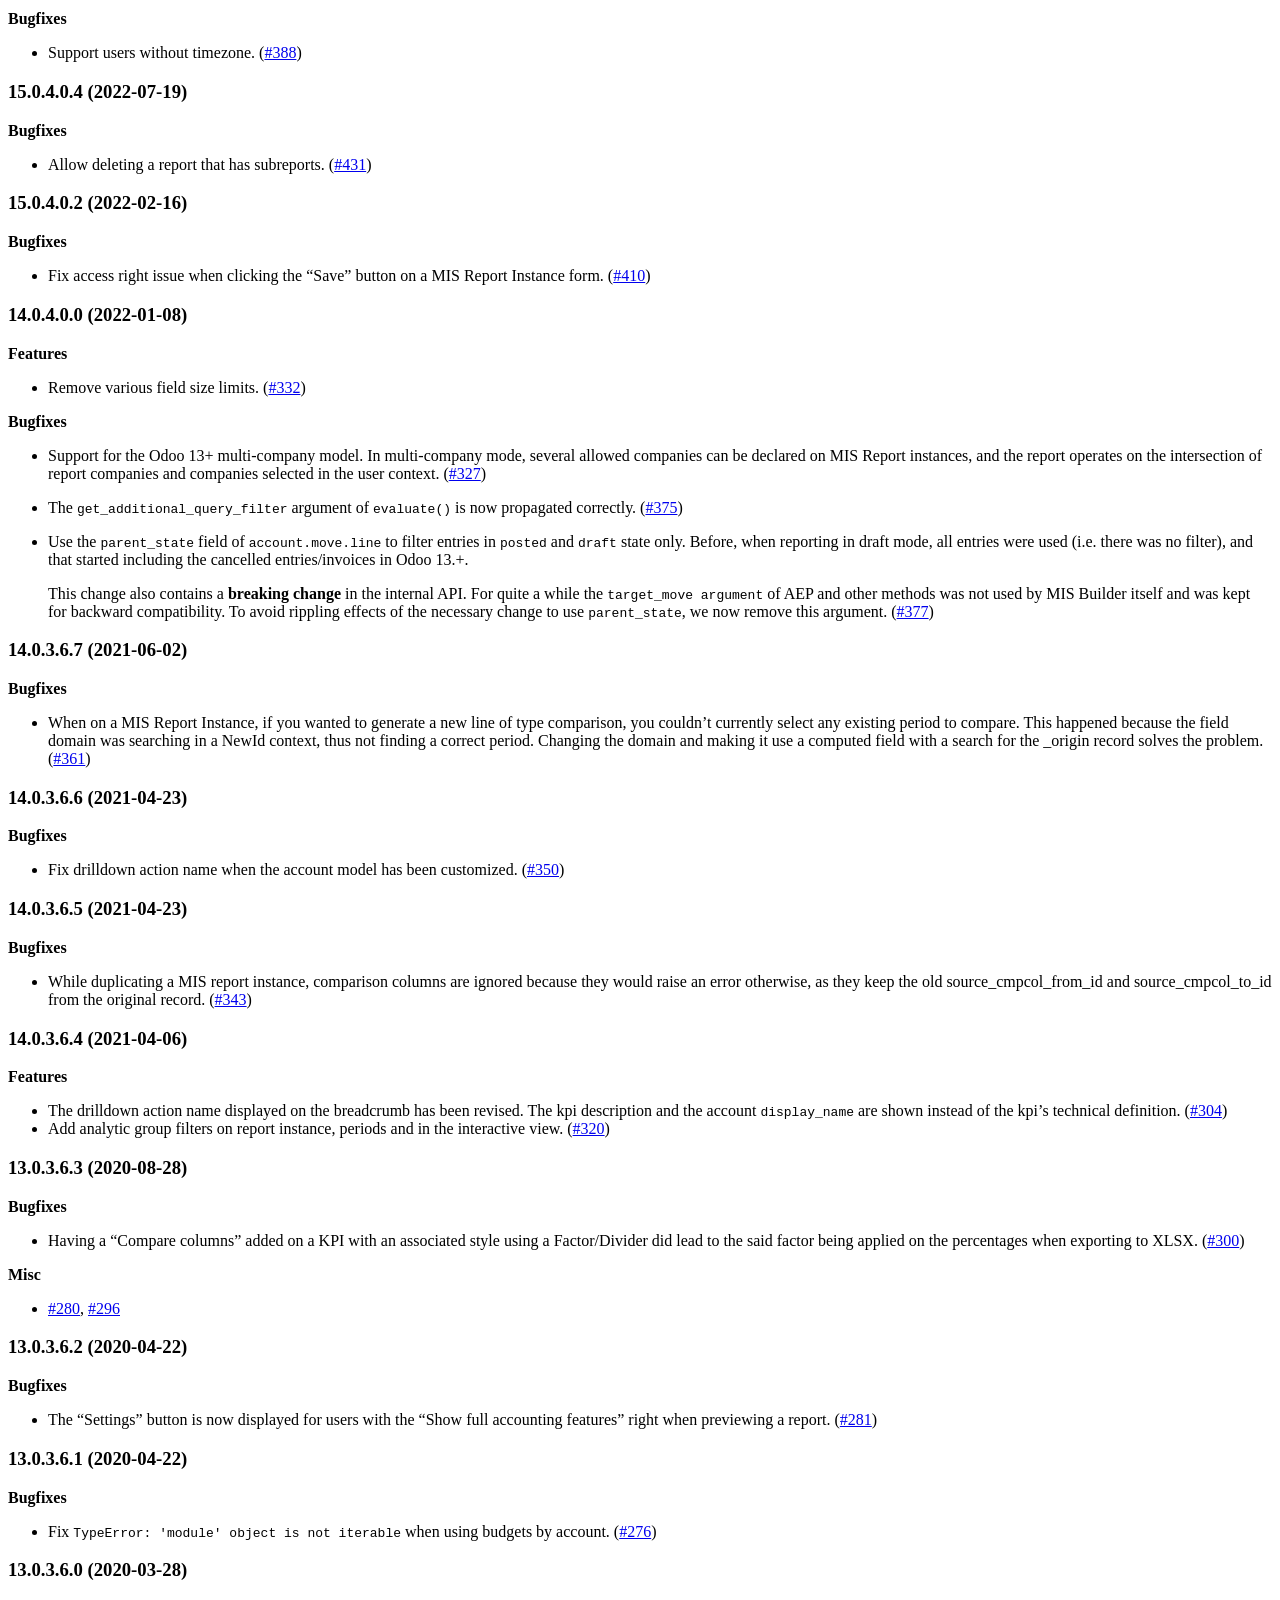
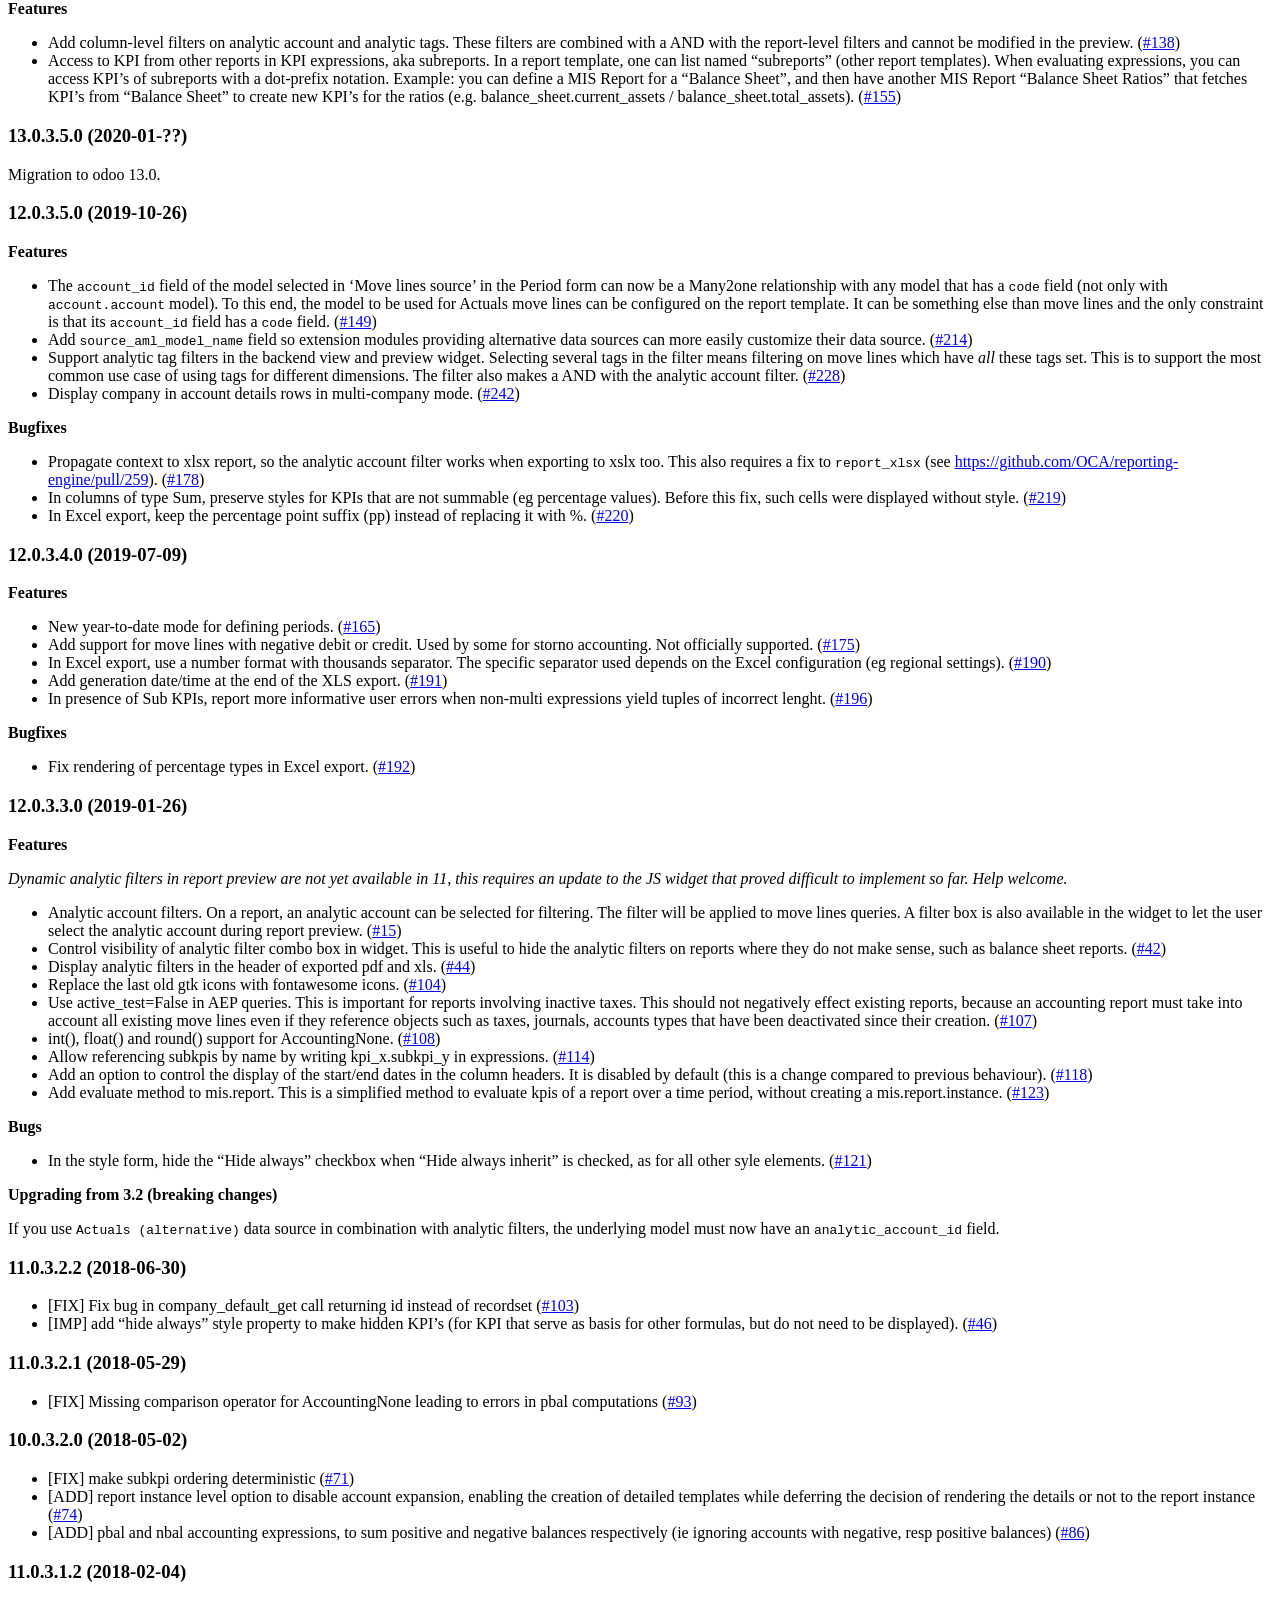
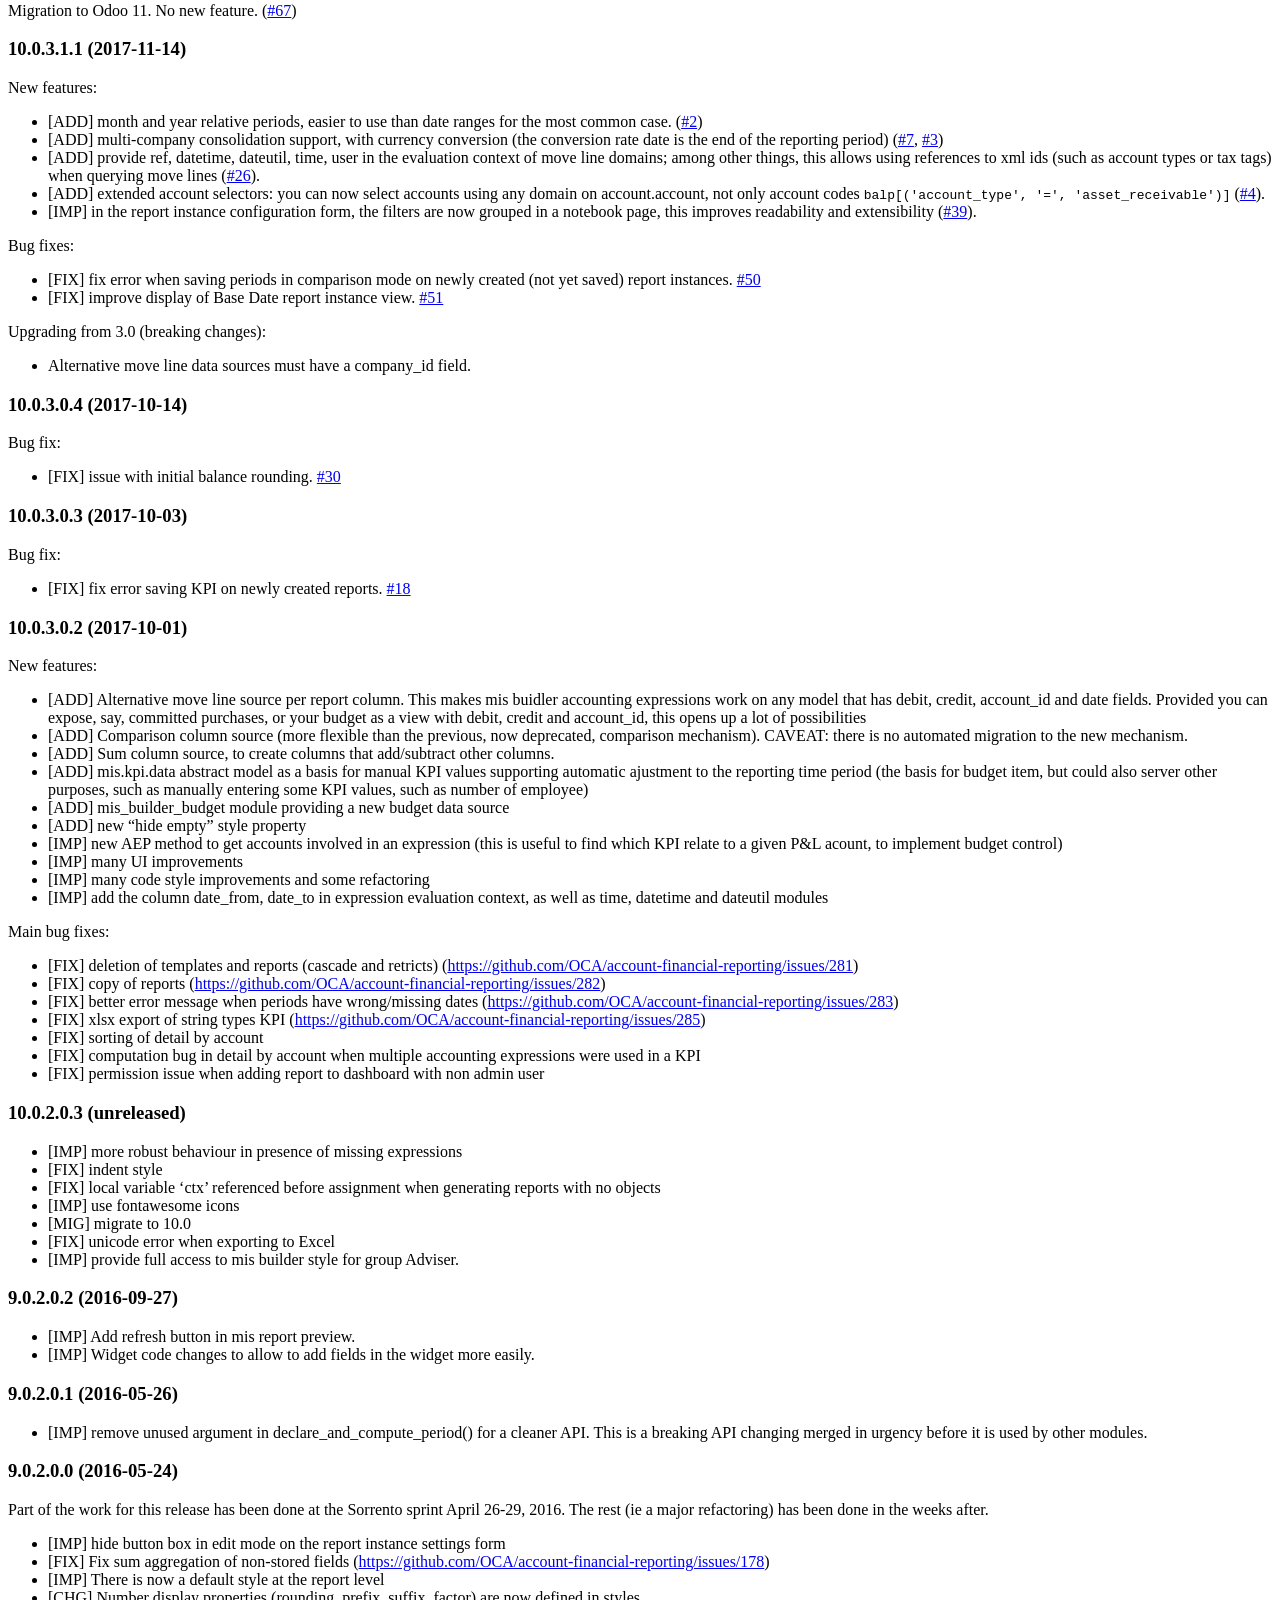
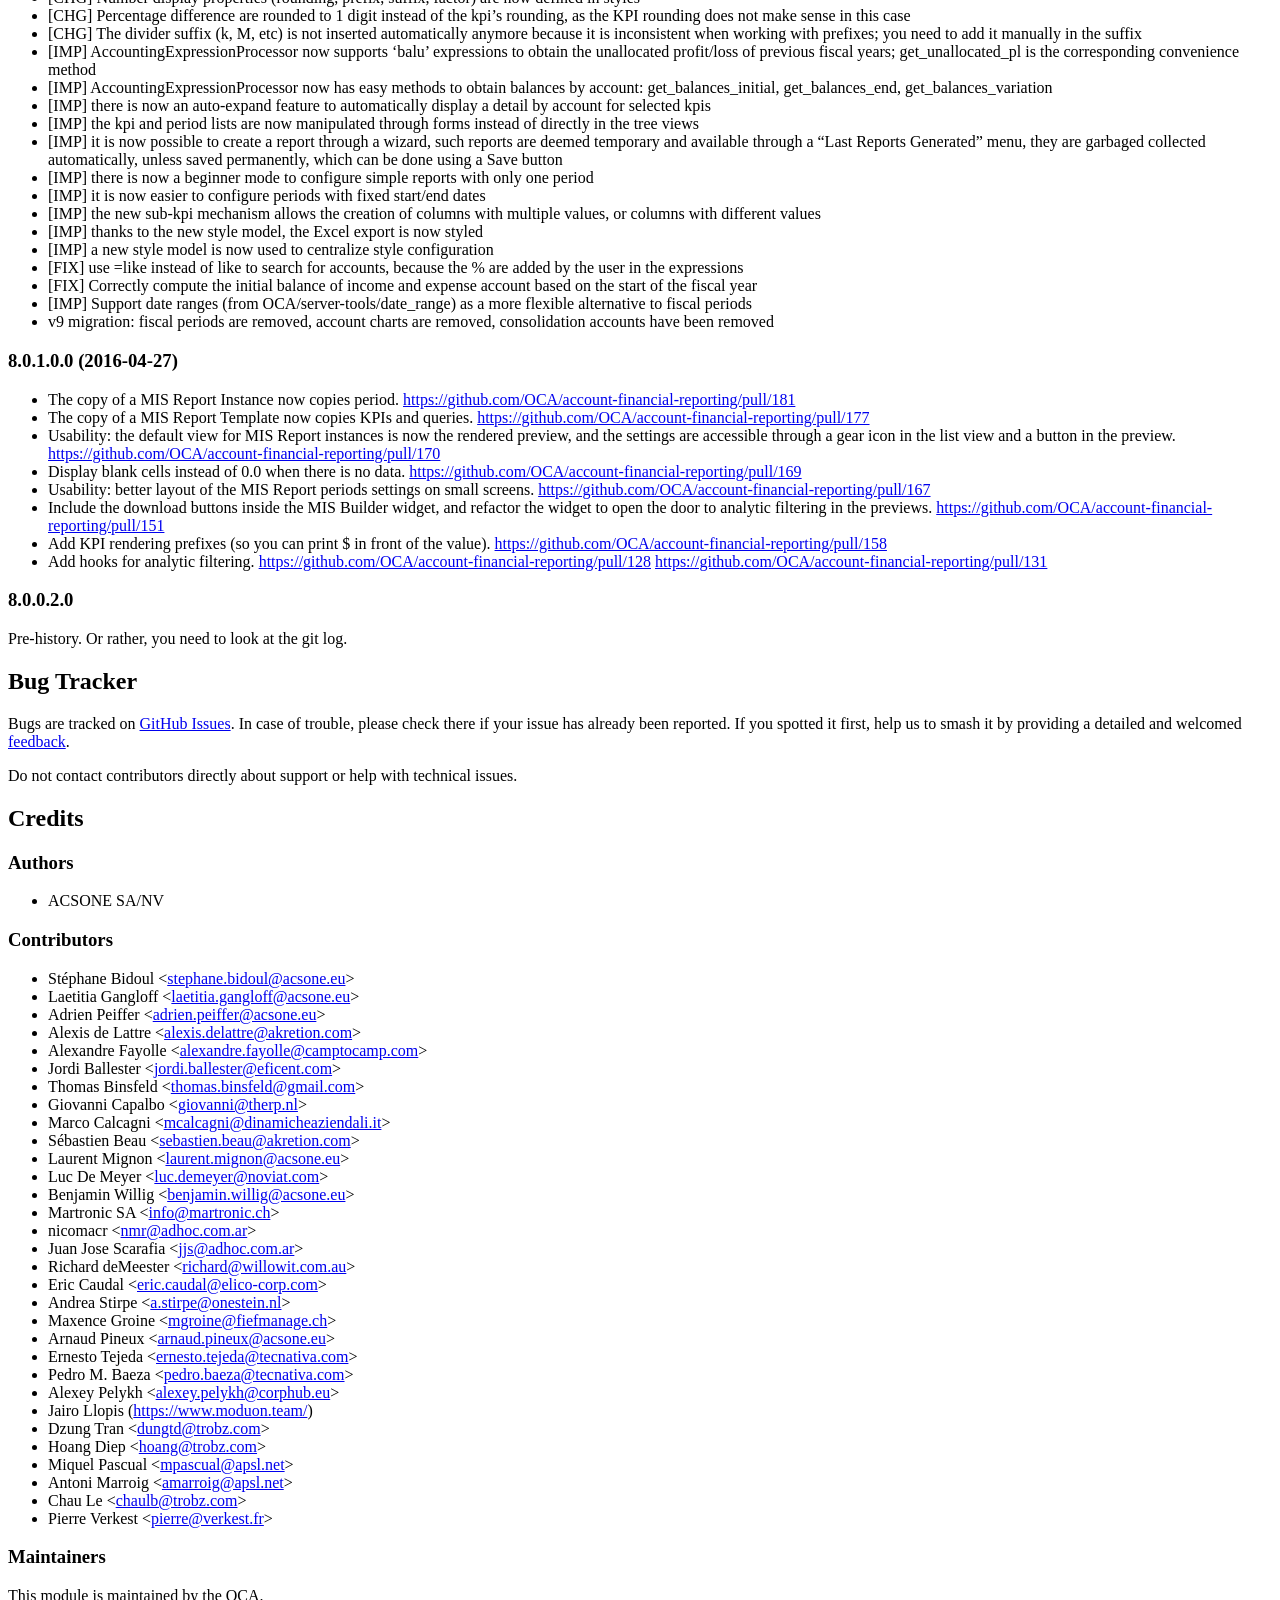
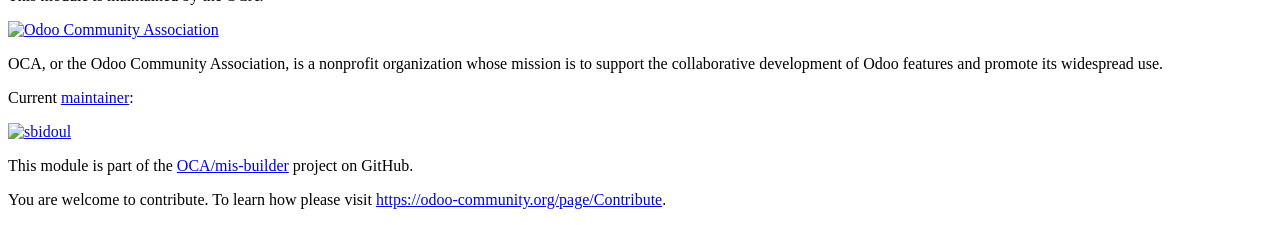
==== commit e527746b: "[IMP] mis_builder: Add opt-in client-side report caching on drilldown Allow caching computed report " ====
--- a/mis_builder/static/description/index.html
+++ b/mis_builder/static/description/index.html
@@ -3,7 +3,7 @@
 <head>
 <meta http-equiv="Content-Type" content="text/html; charset=utf-8" />
 <meta name="generator" content="Docutils: https://docutils.sourceforge.io/" />
-<title>README.rst</title>
+<title>MIS Builder</title>
 <style type="text/css">
 
 /*
@@ -372,7 +372,7 @@
 !! This file is generated by oca-gen-addon-readme !!
 !! changes will be overwritten.                   !!
 !!!!!!!!!!!!!!!!!!!!!!!!!!!!!!!!!!!!!!!!!!!!!!!!!!!!
-!! source digest: sha256:f6d523913b467b0da307682a6ab35e2447deb590106e5343a4bf0d8d5ffee1f2
+!! source digest: sha256:aab43df2f17134c039bbf81dd5ff90a42fbd07545a28f81c3af7cd5bb110b8c6
 !!!!!!!!!!!!!!!!!!!!!!!!!!!!!!!!!!!!!!!!!!!!!!!!!!!! -->
 <p><a class="reference external image-reference" href="https://odoo-community.org/page/development-status"><img alt="Production/Stable" src="https://img.shields.io/badge/maturity-Production%2FStable-green.png" /></a> <a class="reference external image-reference" href="http://www.gnu.org/licenses/agpl-3.0-standalone.html"><img alt="License: AGPL-3" src="https://img.shields.io/badge/license-AGPL--3-blue.png" /></a> <a class="reference external image-reference" href="https://github.com/OCA/mis-builder/tree/19.0/mis_builder"><img alt="OCA/mis-builder" src="https://img.shields.io/badge/github-OCA%2Fmis--builder-lightgray.png?logo=github" /></a> <a class="reference external image-reference" href="https://translation.odoo-community.org/projects/mis-builder-19-0/mis-builder-19-0-mis_builder"><img alt="Translate me on Weblate" src="https://img.shields.io/badge/weblate-Translate%20me-F47D42.png" /></a> <a class="reference external image-reference" href="https://runboat.odoo-community.org/builds?repo=OCA/mis-builder&amp;target_branch=19.0"><img alt="Try me on Runboat" src="https://img.shields.io/badge/runboat-Try%20me-875A7B.png" /></a></p>
 <p>This module allows you to build Management Information Systems
@@ -482,6 +482,18 @@
 be pinted when exporting to PDF and Excel. Only users having either
 the group to read or the group to update annotations can see those
 annotations.</li>
+<li>In the <strong>Widget</strong> tab of a MIS Report Instance, you can configure
+interactive widget options:<ul>
+<li><strong>Show filters box</strong>: Displays an inline search bar to filter report
+lines. Active search filters and pivot dates are preserved when
+navigating to drilldown details and returning via breadcrumbs.</li>
+<li><strong>Cache report on drilldown</strong>: Caches computed report data in
+browser memory during drilldown navigation. Returning via
+breadcrumbs renders the report instantly from memory without
+triggering a new server computation. Modifying filters or pivot
+dates automatically invalidates the cache and fetches fresh data.</li>
+</ul>
+</li>
 </ul>
 </div>
 <div class="section" id="development">
@@ -1166,6 +1178,7 @@
 <li>Miquel Pascual &lt;<a class="reference external" href="mailto:mpascual&#64;apsl.net">mpascual&#64;apsl.net</a>&gt;</li>
 <li>Antoni Marroig &lt;<a class="reference external" href="mailto:amarroig&#64;apsl.net">amarroig&#64;apsl.net</a>&gt;</li>
 <li>Chau Le &lt;<a class="reference external" href="mailto:chaulb&#64;trobz.com">chaulb&#64;trobz.com</a>&gt;</li>
+<li>Pierre Verkest &lt;<a class="reference external" href="mailto:pierre&#64;verkest.fr">pierre&#64;verkest.fr</a>&gt;</li>
 </ul>
 </div>
 <div class="section" id="maintainers">
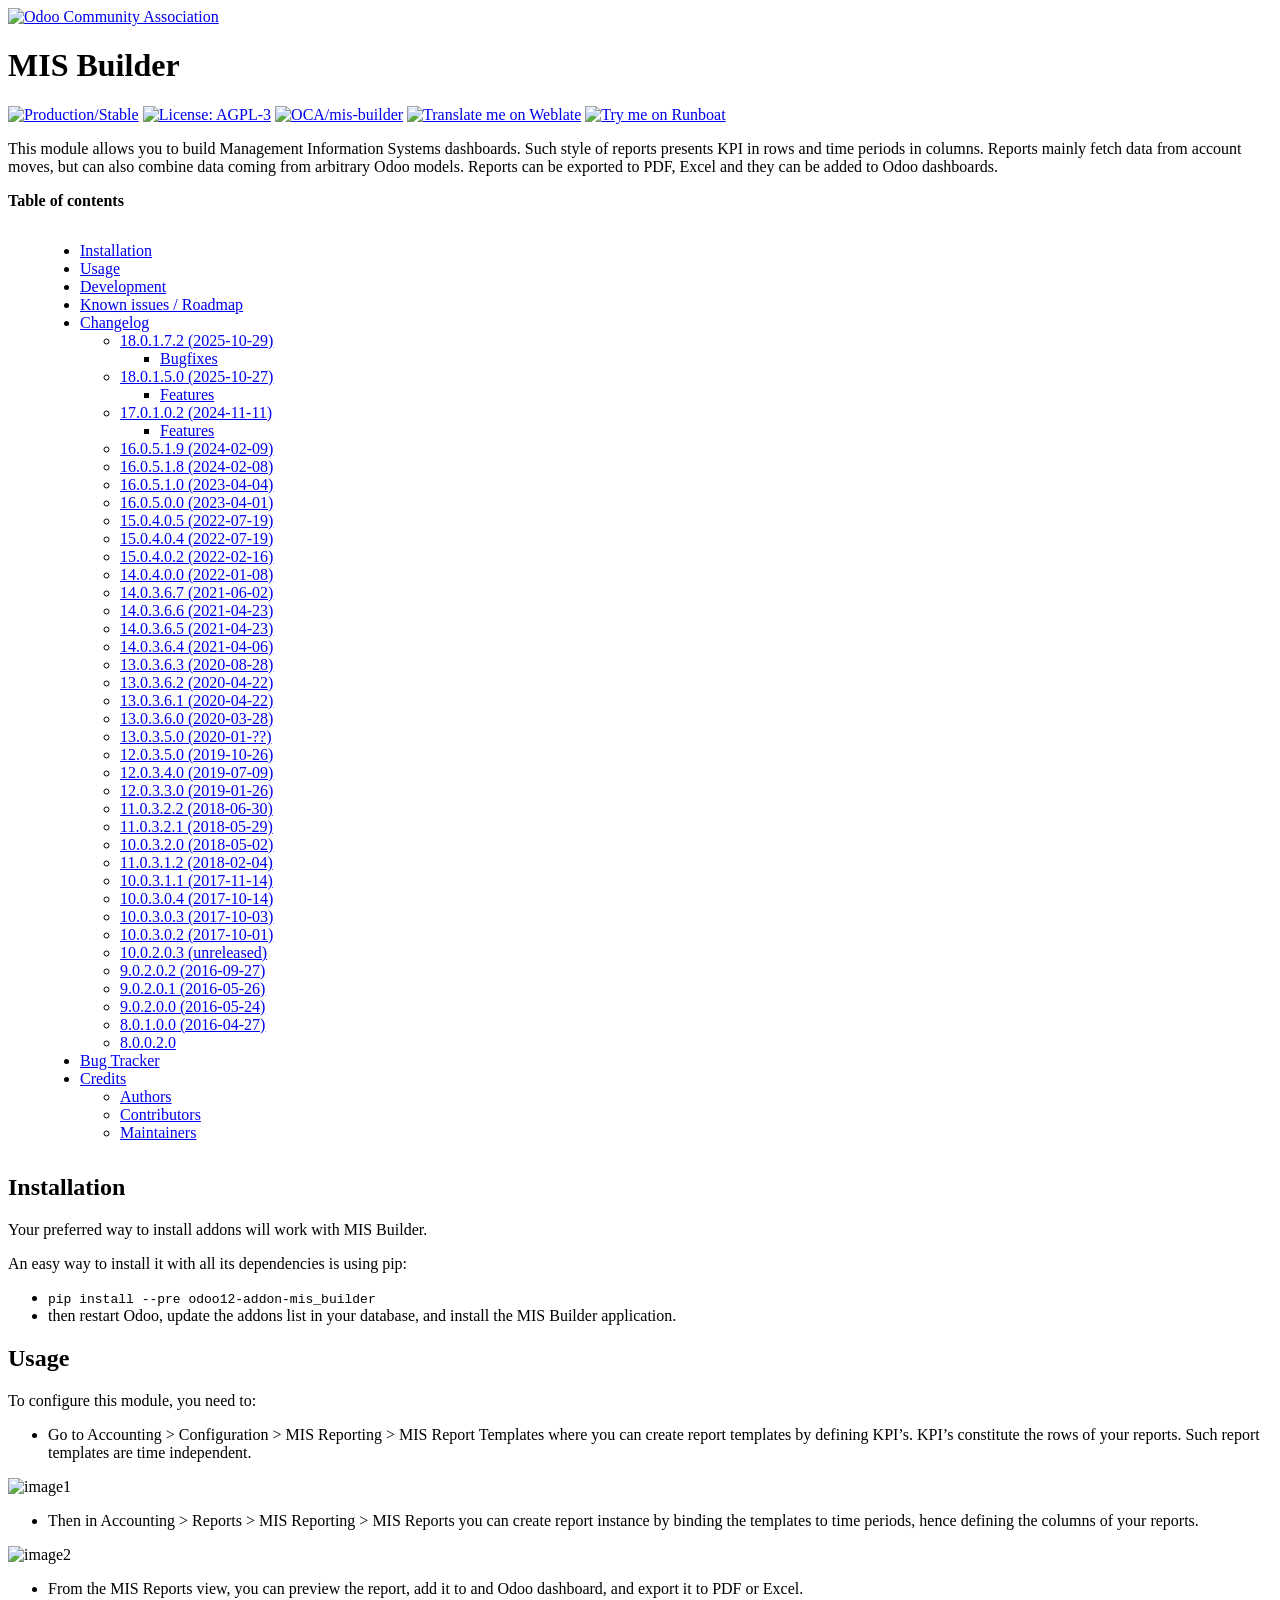
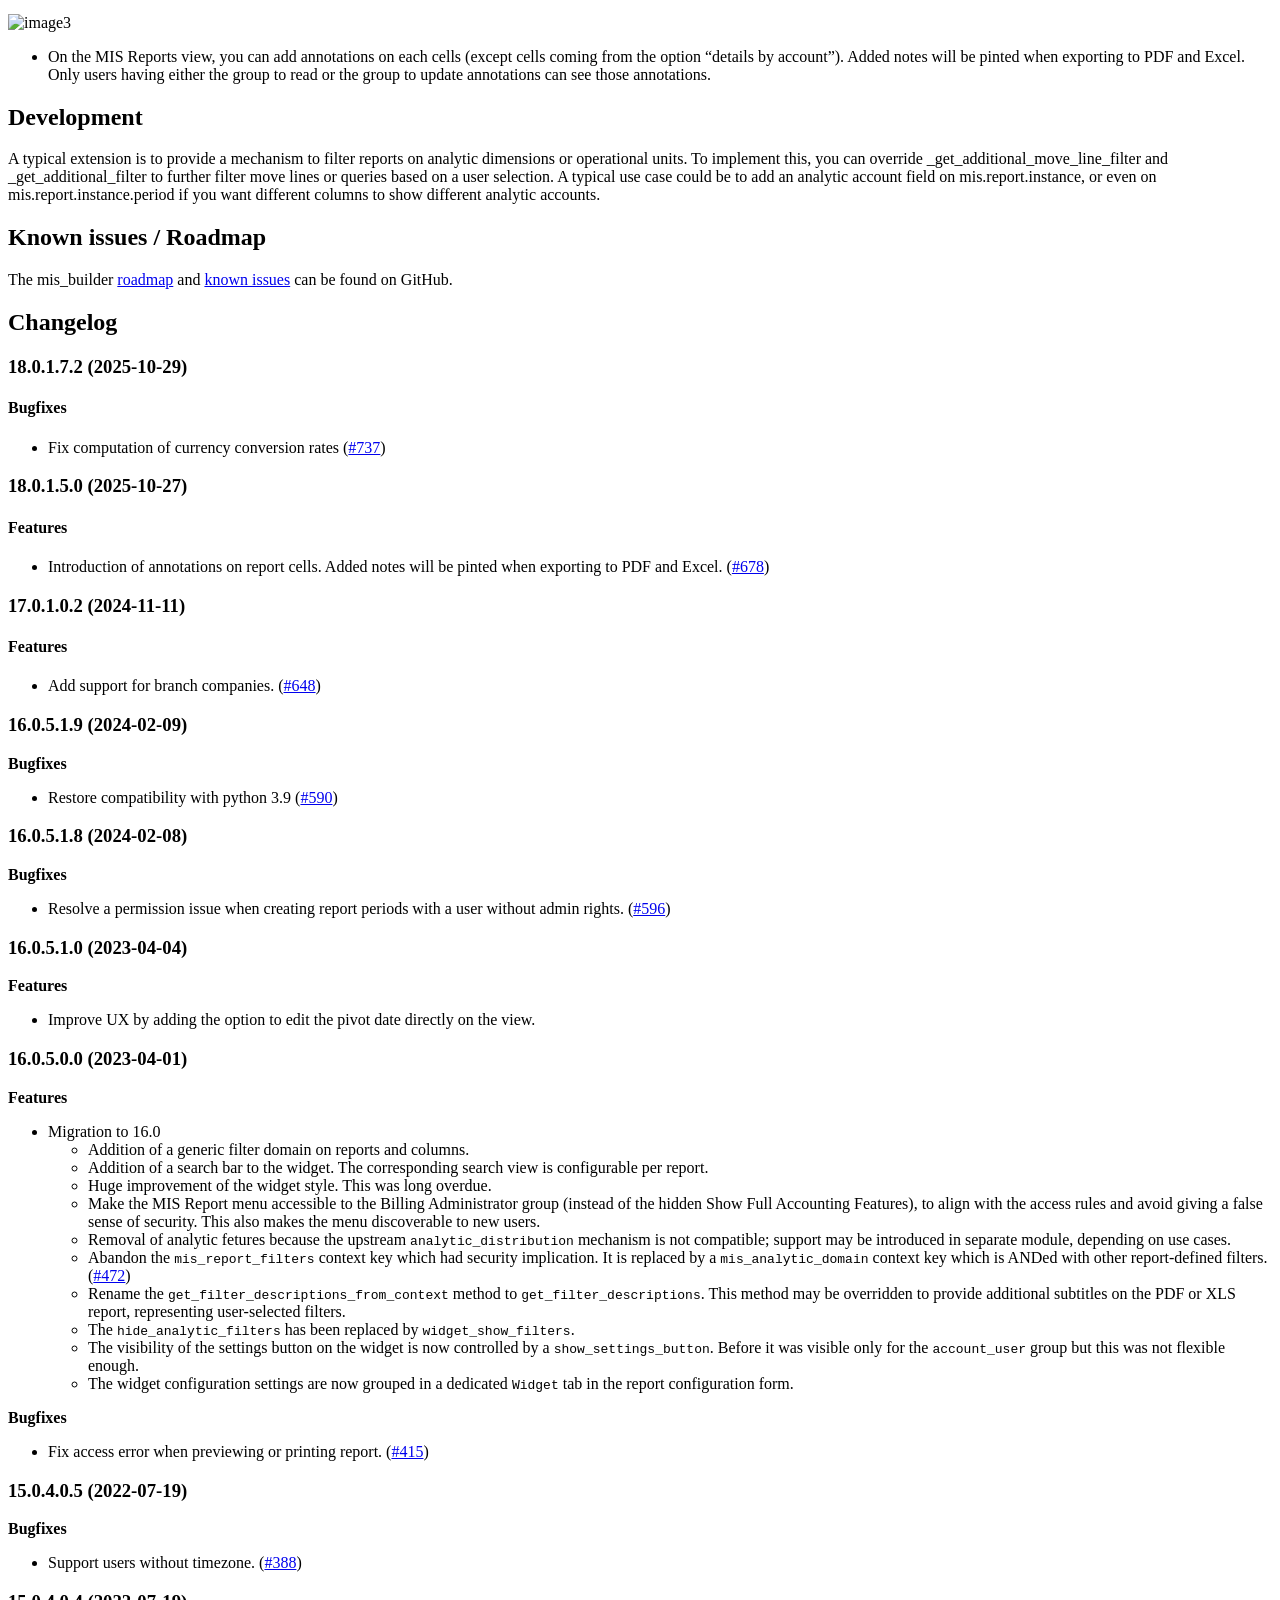
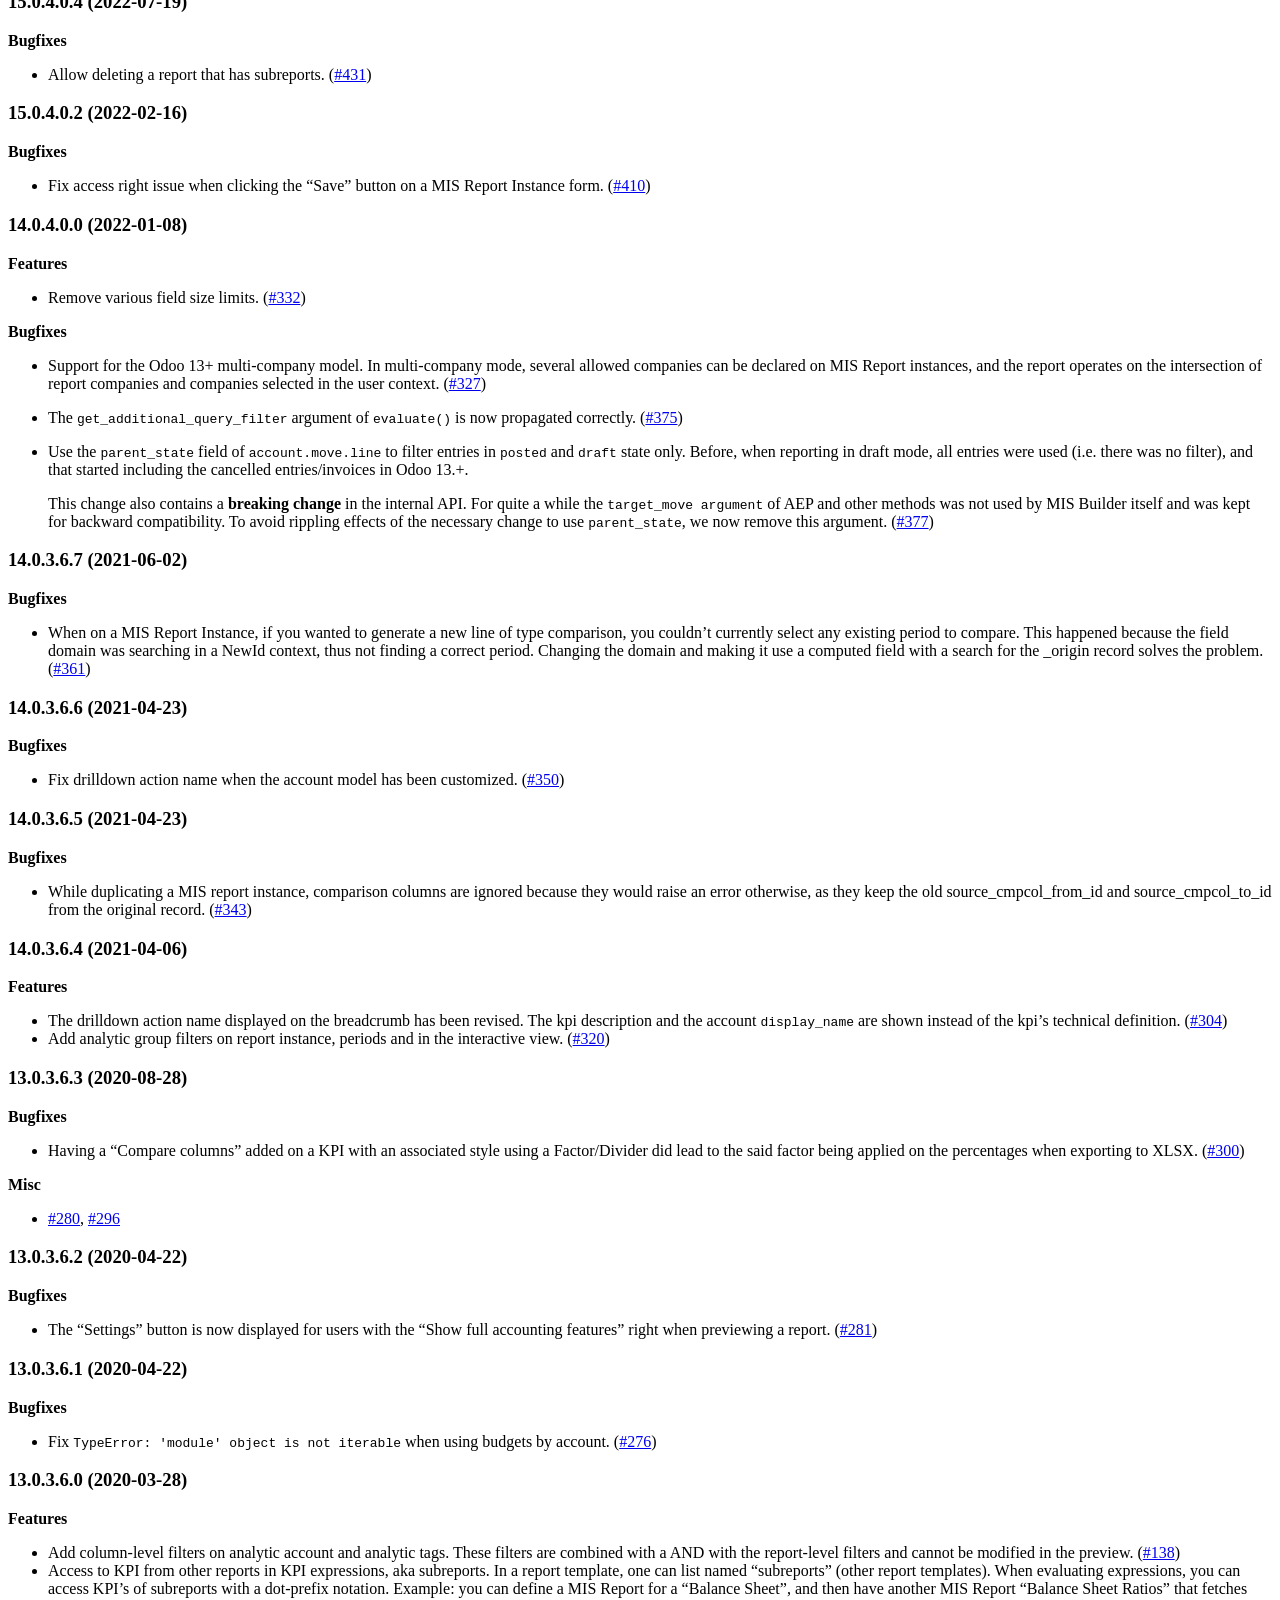
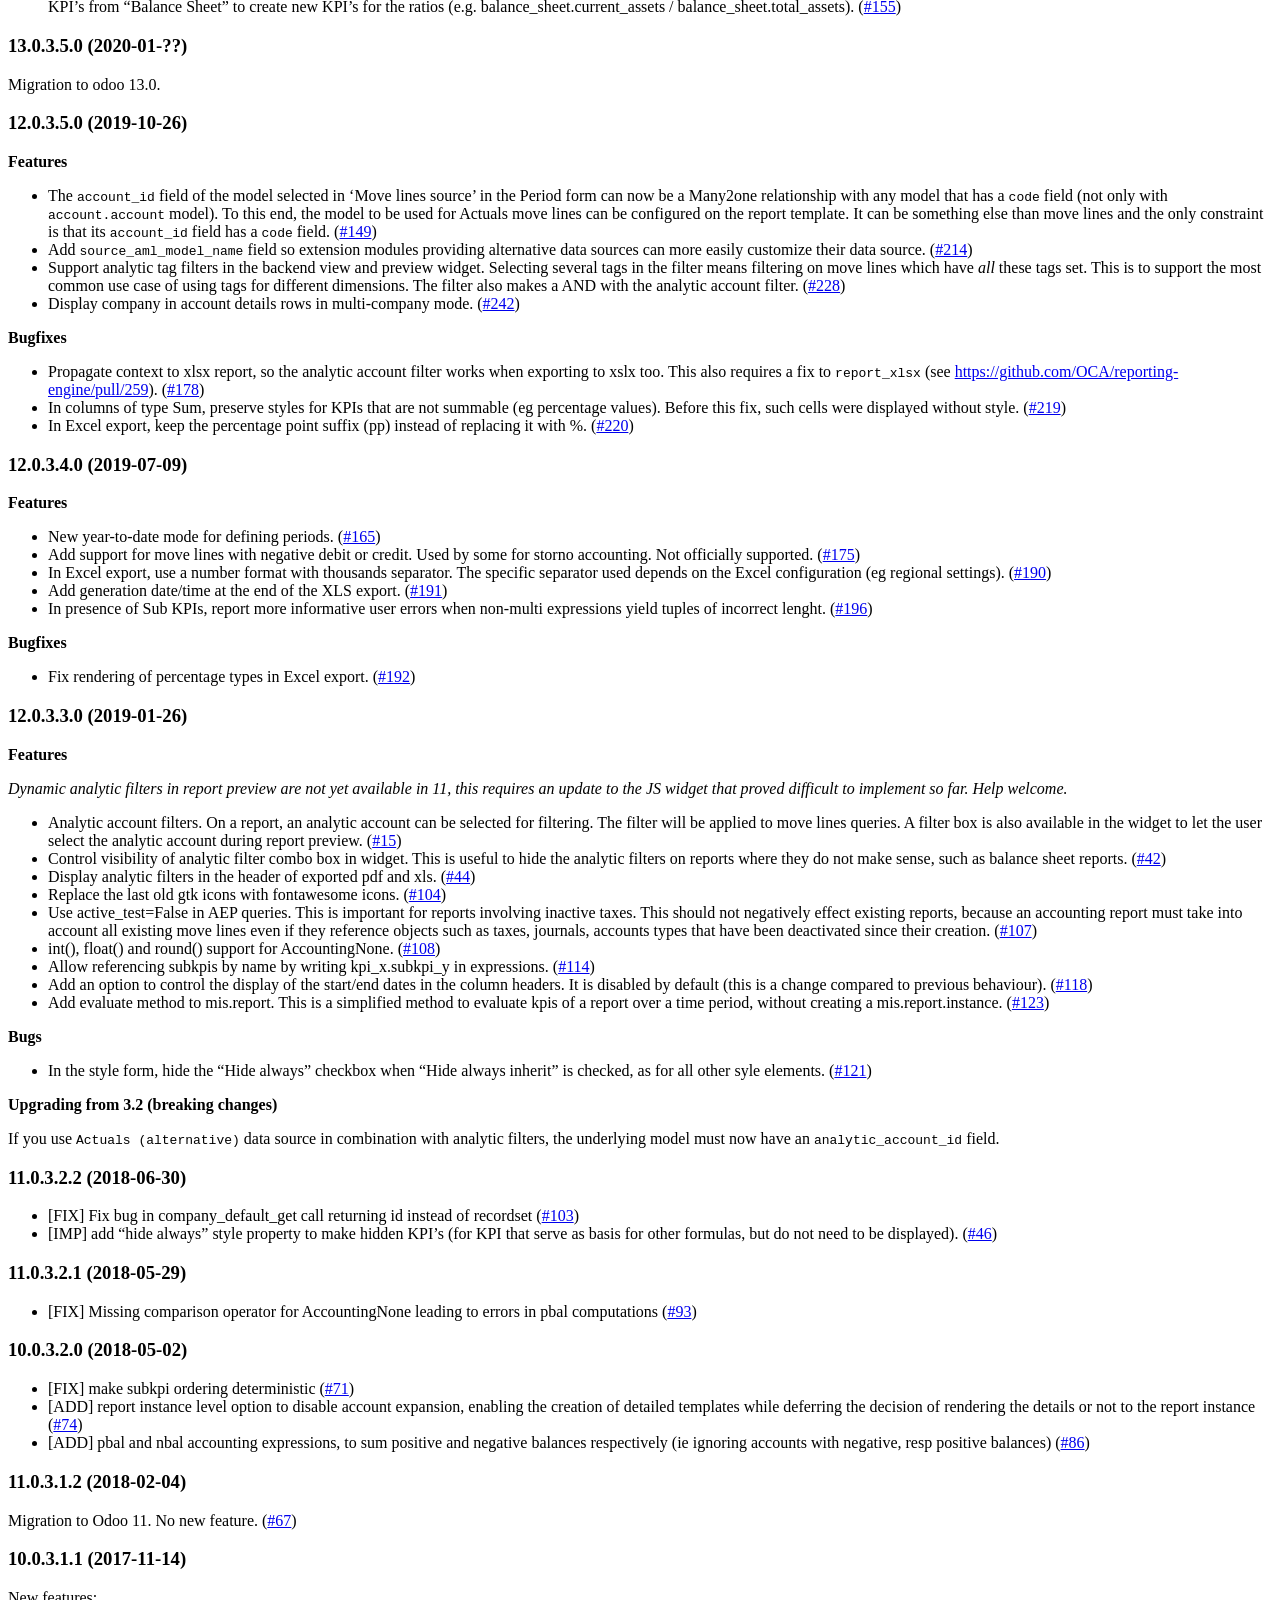
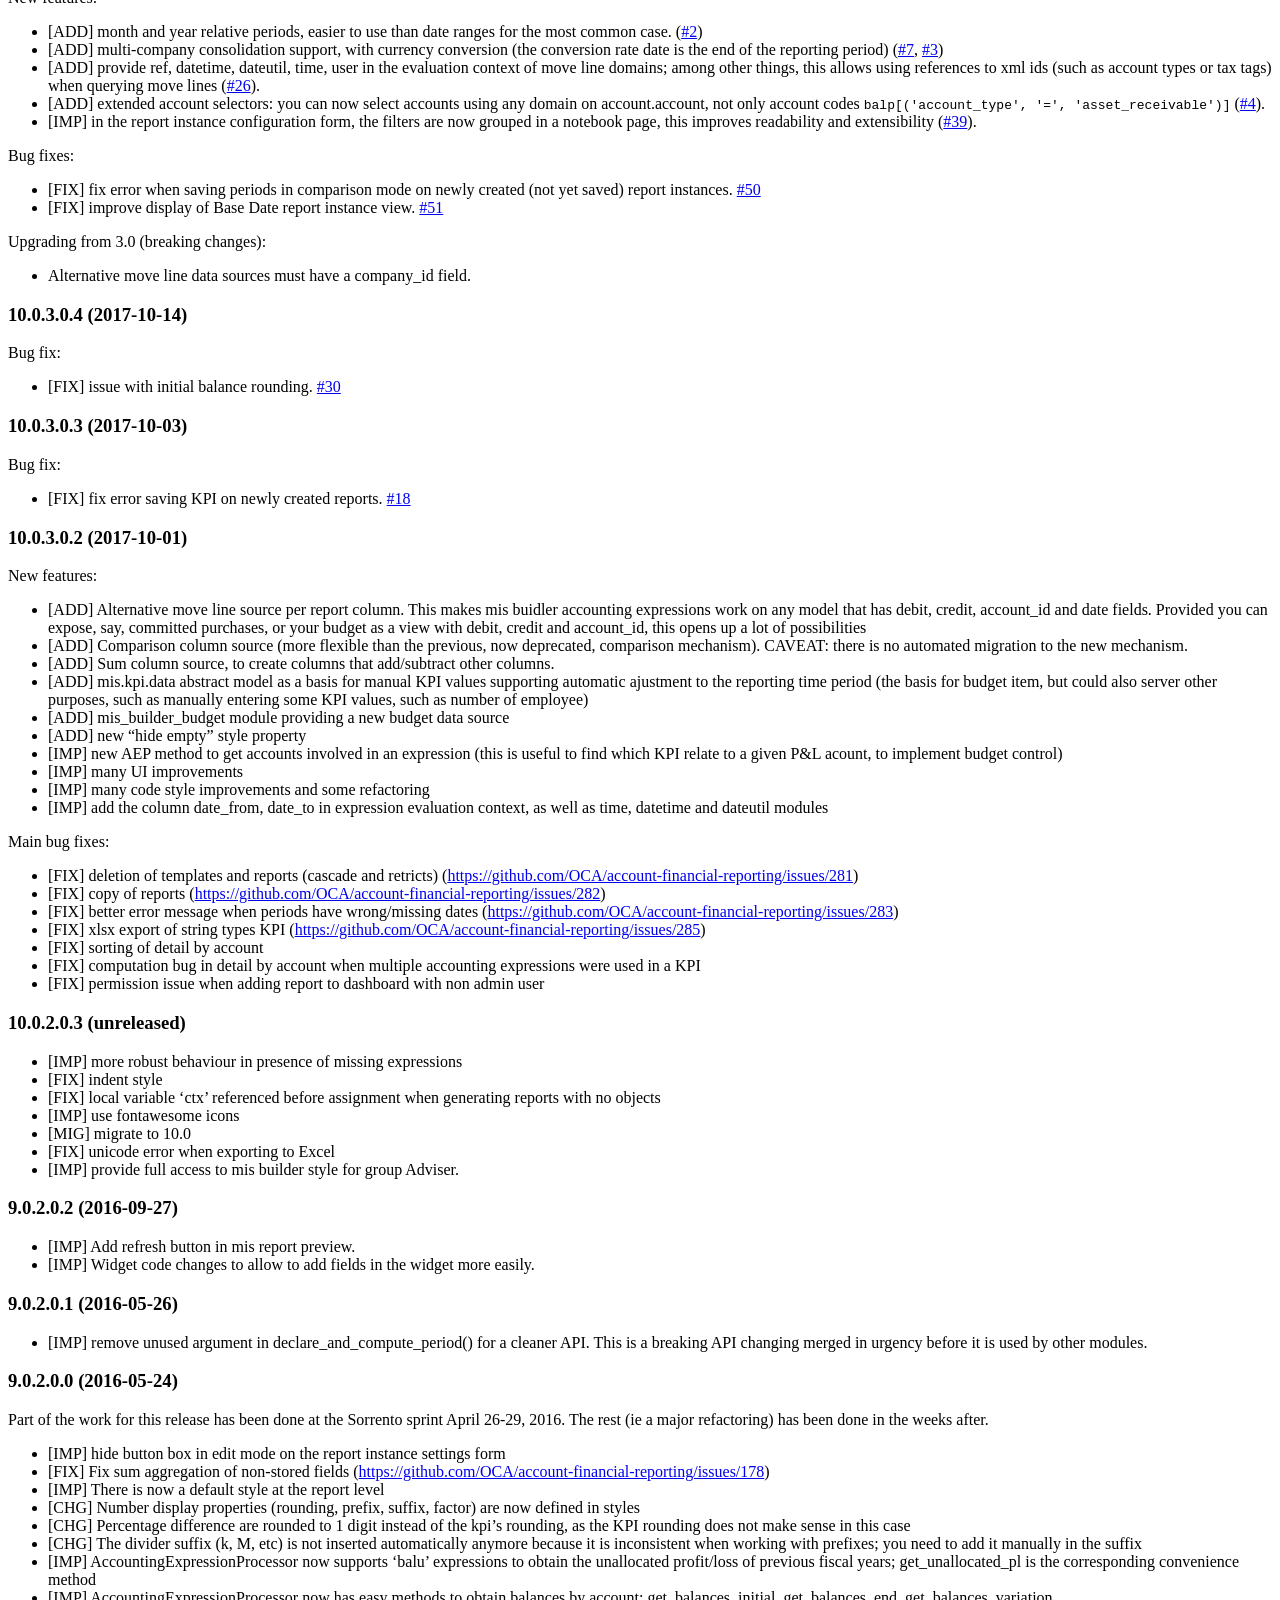
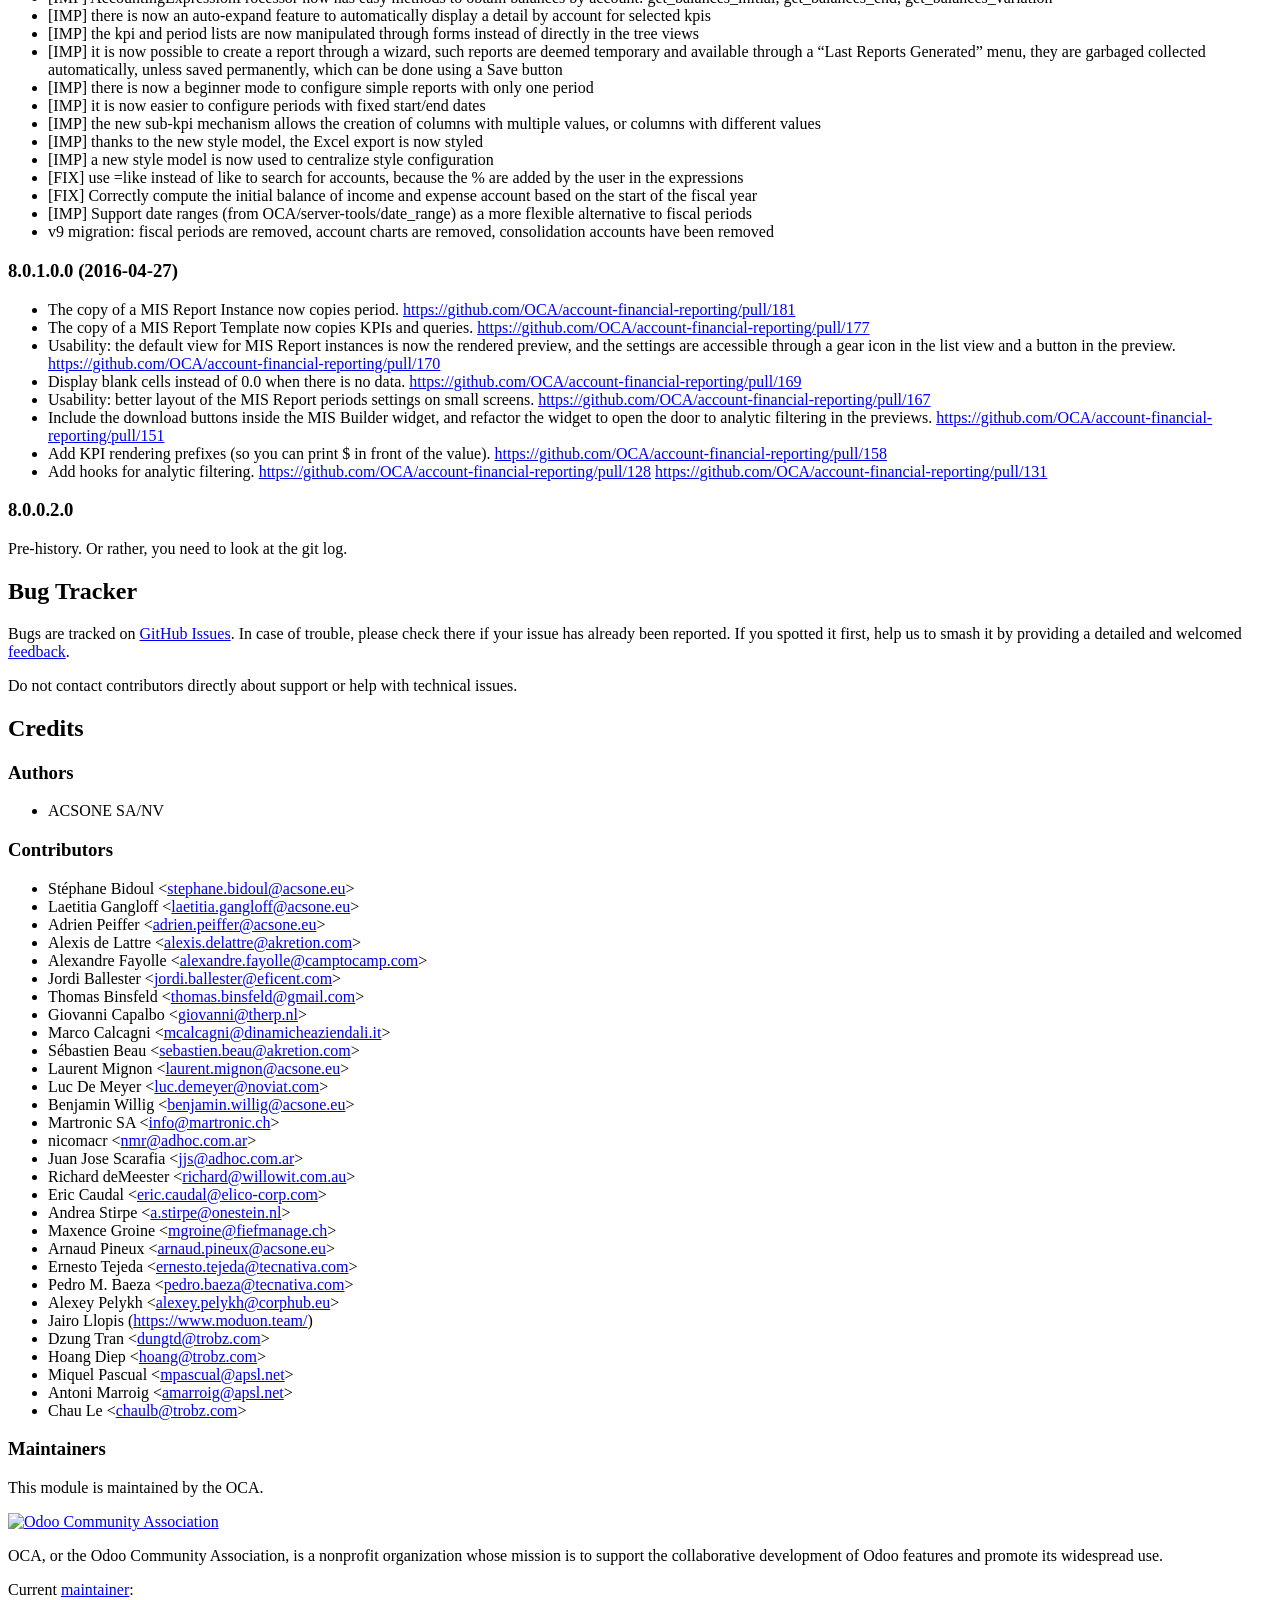
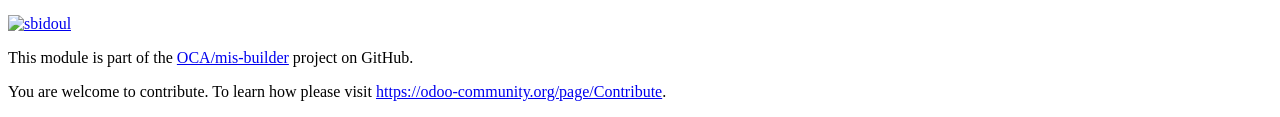
==== commit 2ff2dda3: "Merge commit 'refs/pull/826/head' of https://github.com/OCA/mis-builder into 19.0-ebt_main" ====
--- a/mis_builder/static/description/index.html
+++ b/mis_builder/static/description/index.html
@@ -482,18 +482,6 @@
 be pinted when exporting to PDF and Excel. Only users having either
 the group to read or the group to update annotations can see those
 annotations.</li>
-<li>In the <strong>Widget</strong> tab of a MIS Report Instance, you can configure
-interactive widget options:<ul>
-<li><strong>Show filters box</strong>: Displays an inline search bar to filter report
-lines. Active search filters and pivot dates are preserved when
-navigating to drilldown details and returning via breadcrumbs.</li>
-<li><strong>Cache report on drilldown</strong>: Caches computed report data in
-browser memory during drilldown navigation. Returning via
-breadcrumbs renders the report instantly from memory without
-triggering a new server computation. Modifying filters or pivot
-dates automatically invalidates the cache and fetches fresh data.</li>
-</ul>
-</li>
 </ul>
 </div>
 <div class="section" id="development">
@@ -1178,7 +1166,6 @@
 <li>Miquel Pascual &lt;<a class="reference external" href="mailto:mpascual&#64;apsl.net">mpascual&#64;apsl.net</a>&gt;</li>
 <li>Antoni Marroig &lt;<a class="reference external" href="mailto:amarroig&#64;apsl.net">amarroig&#64;apsl.net</a>&gt;</li>
 <li>Chau Le &lt;<a class="reference external" href="mailto:chaulb&#64;trobz.com">chaulb&#64;trobz.com</a>&gt;</li>
-<li>Pierre Verkest &lt;<a class="reference external" href="mailto:pierre&#64;verkest.fr">pierre&#64;verkest.fr</a>&gt;</li>
 </ul>
 </div>
 <div class="section" id="maintainers">
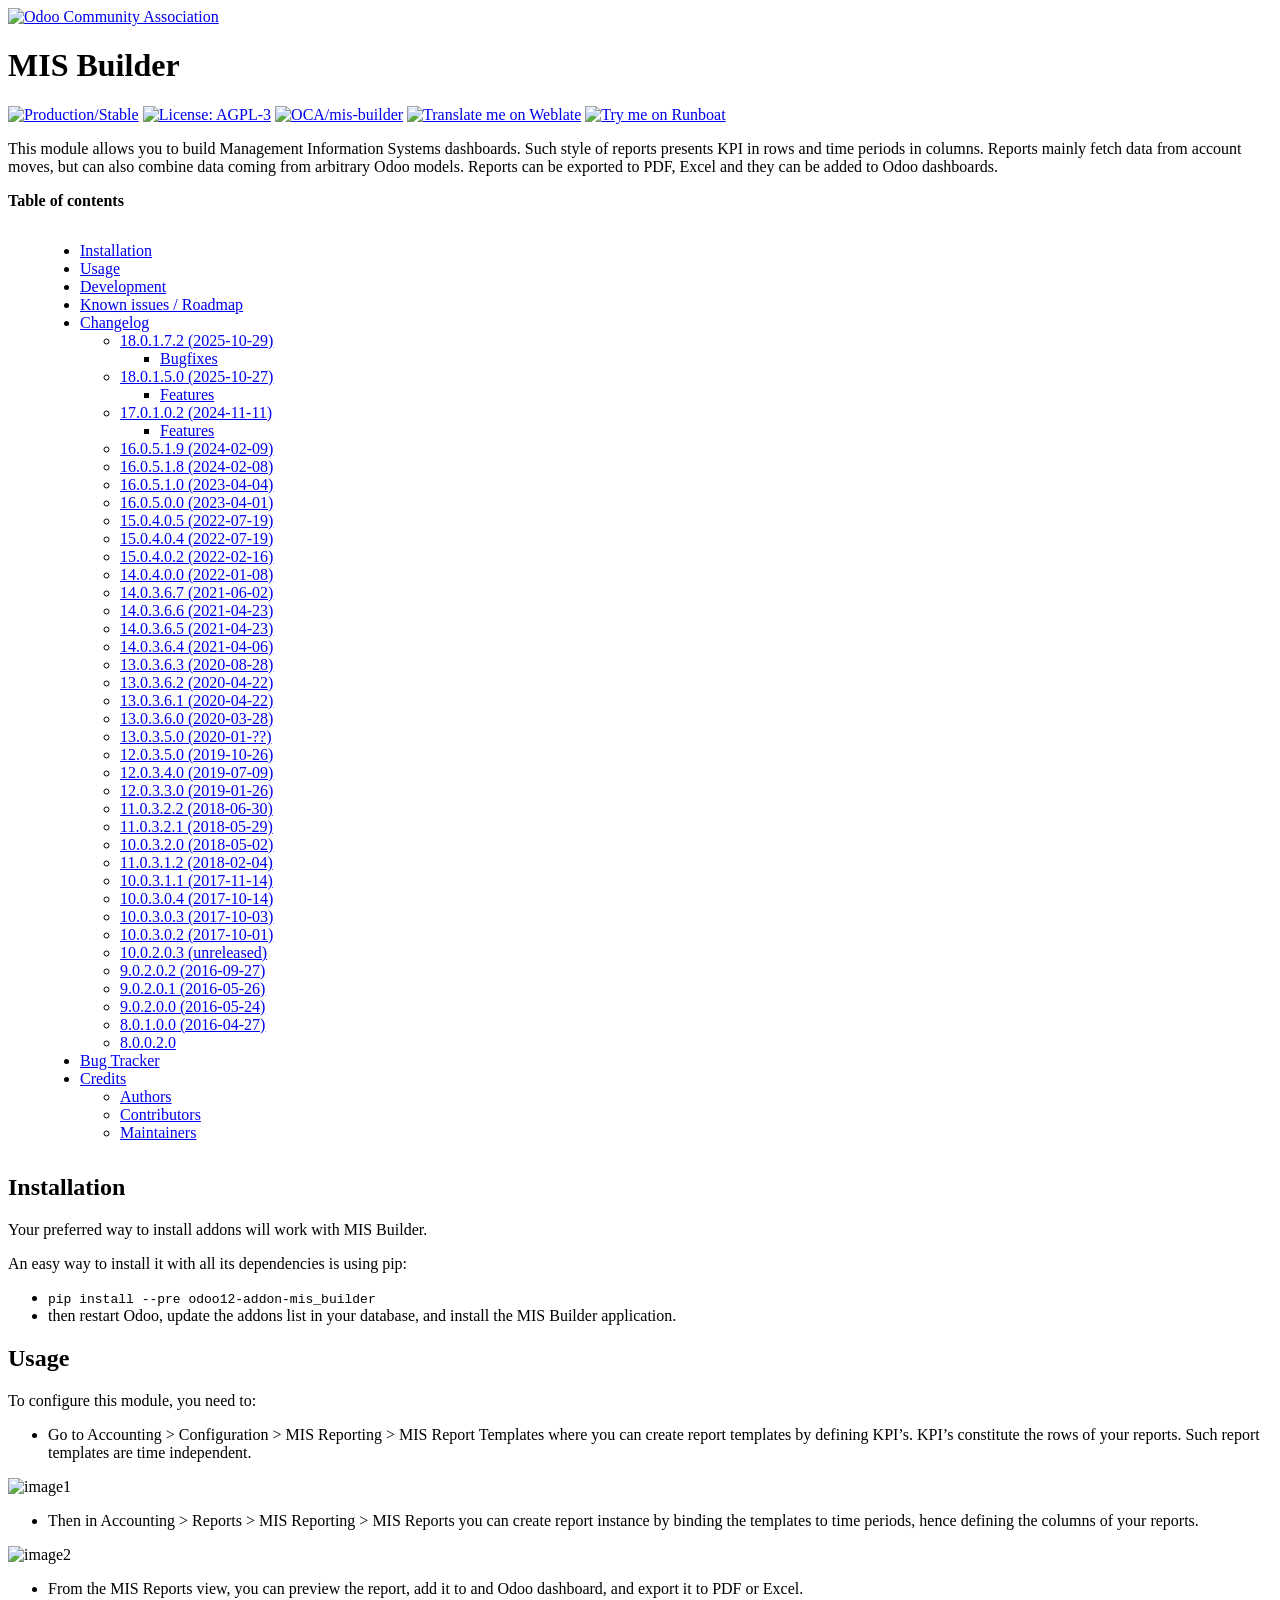
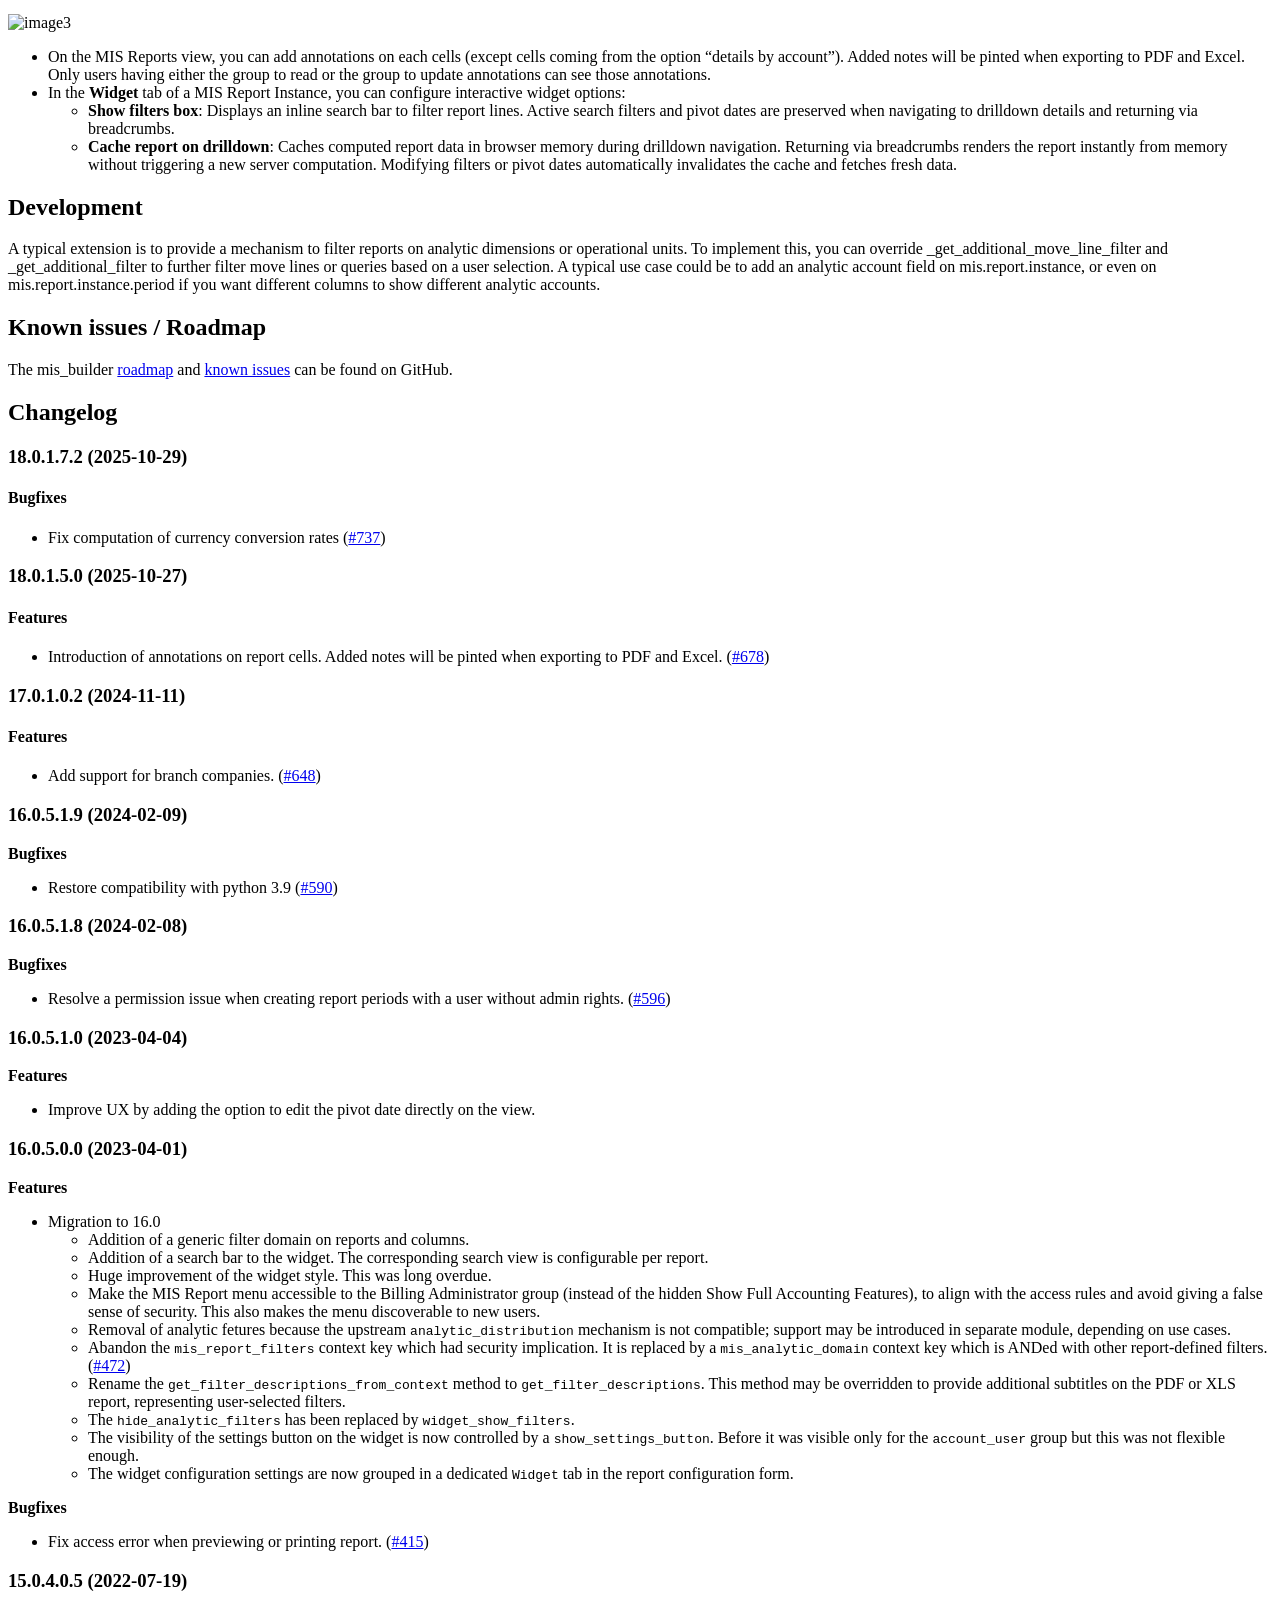
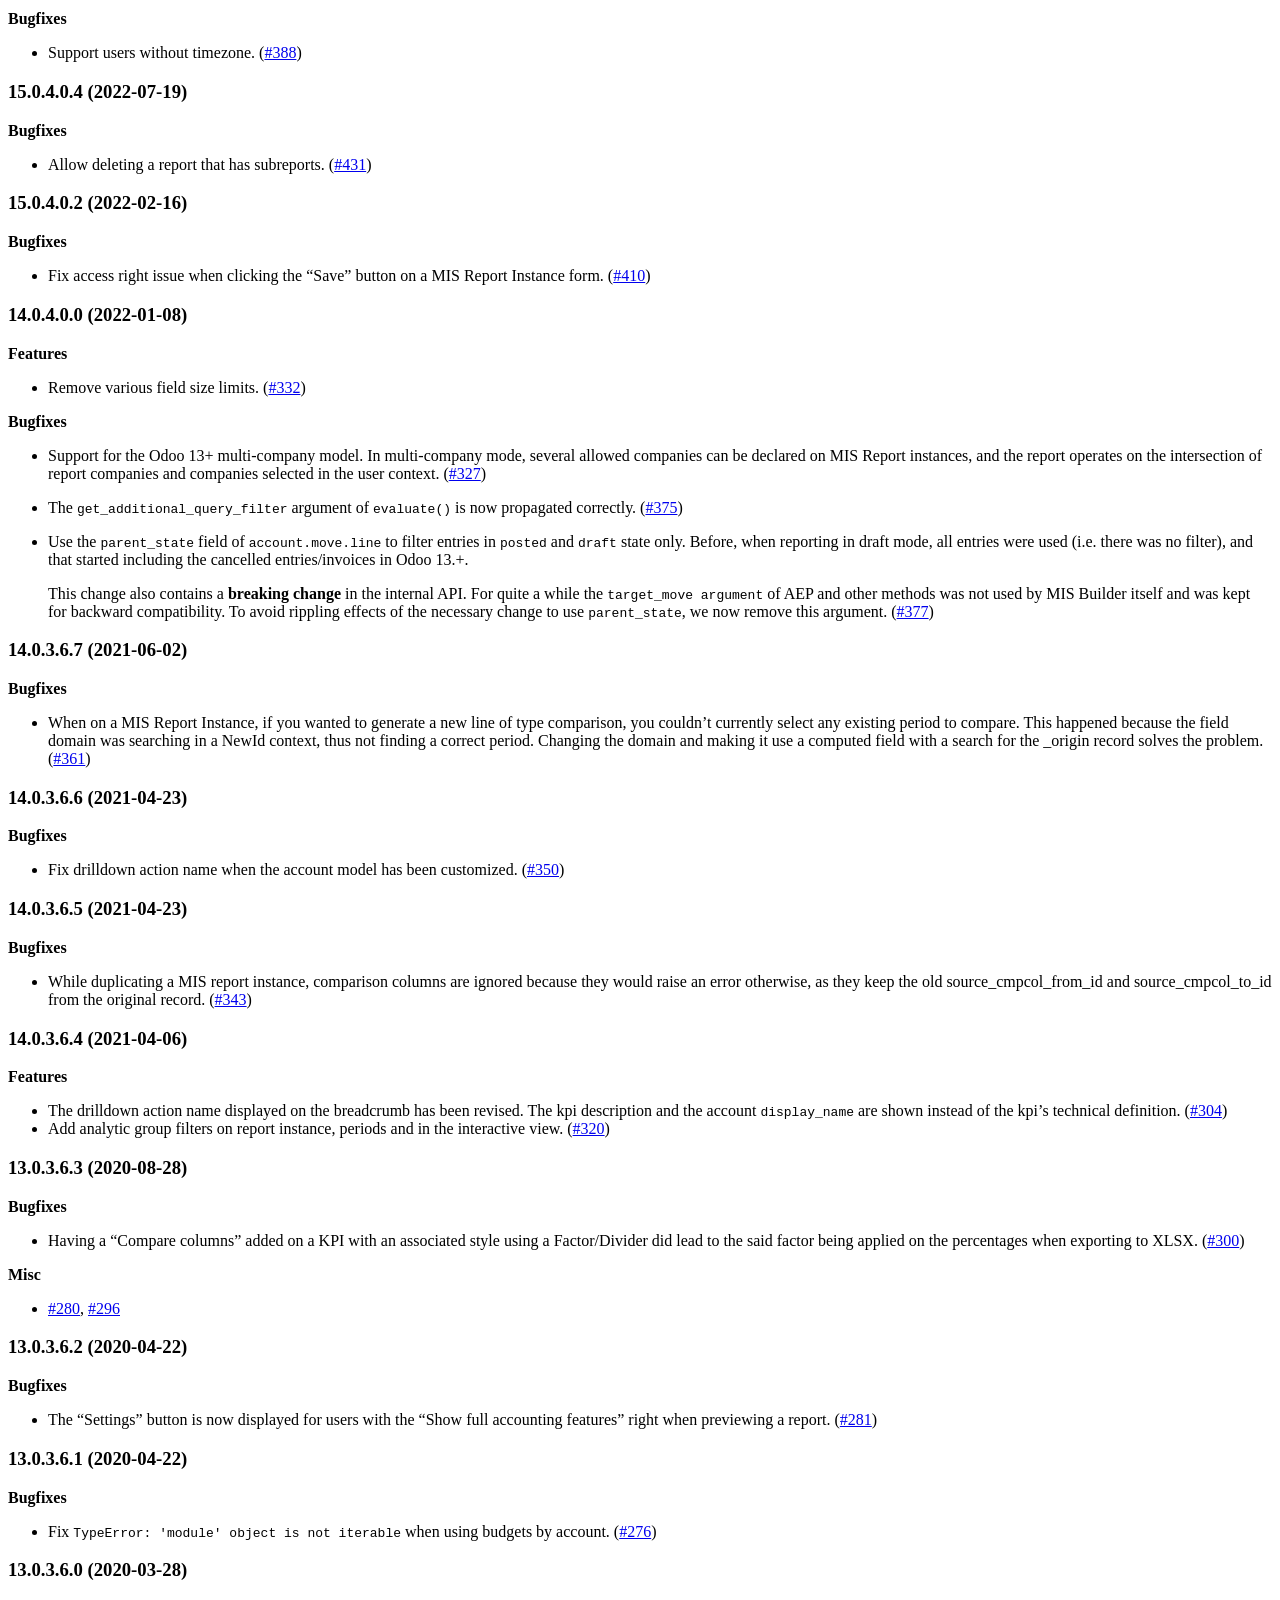
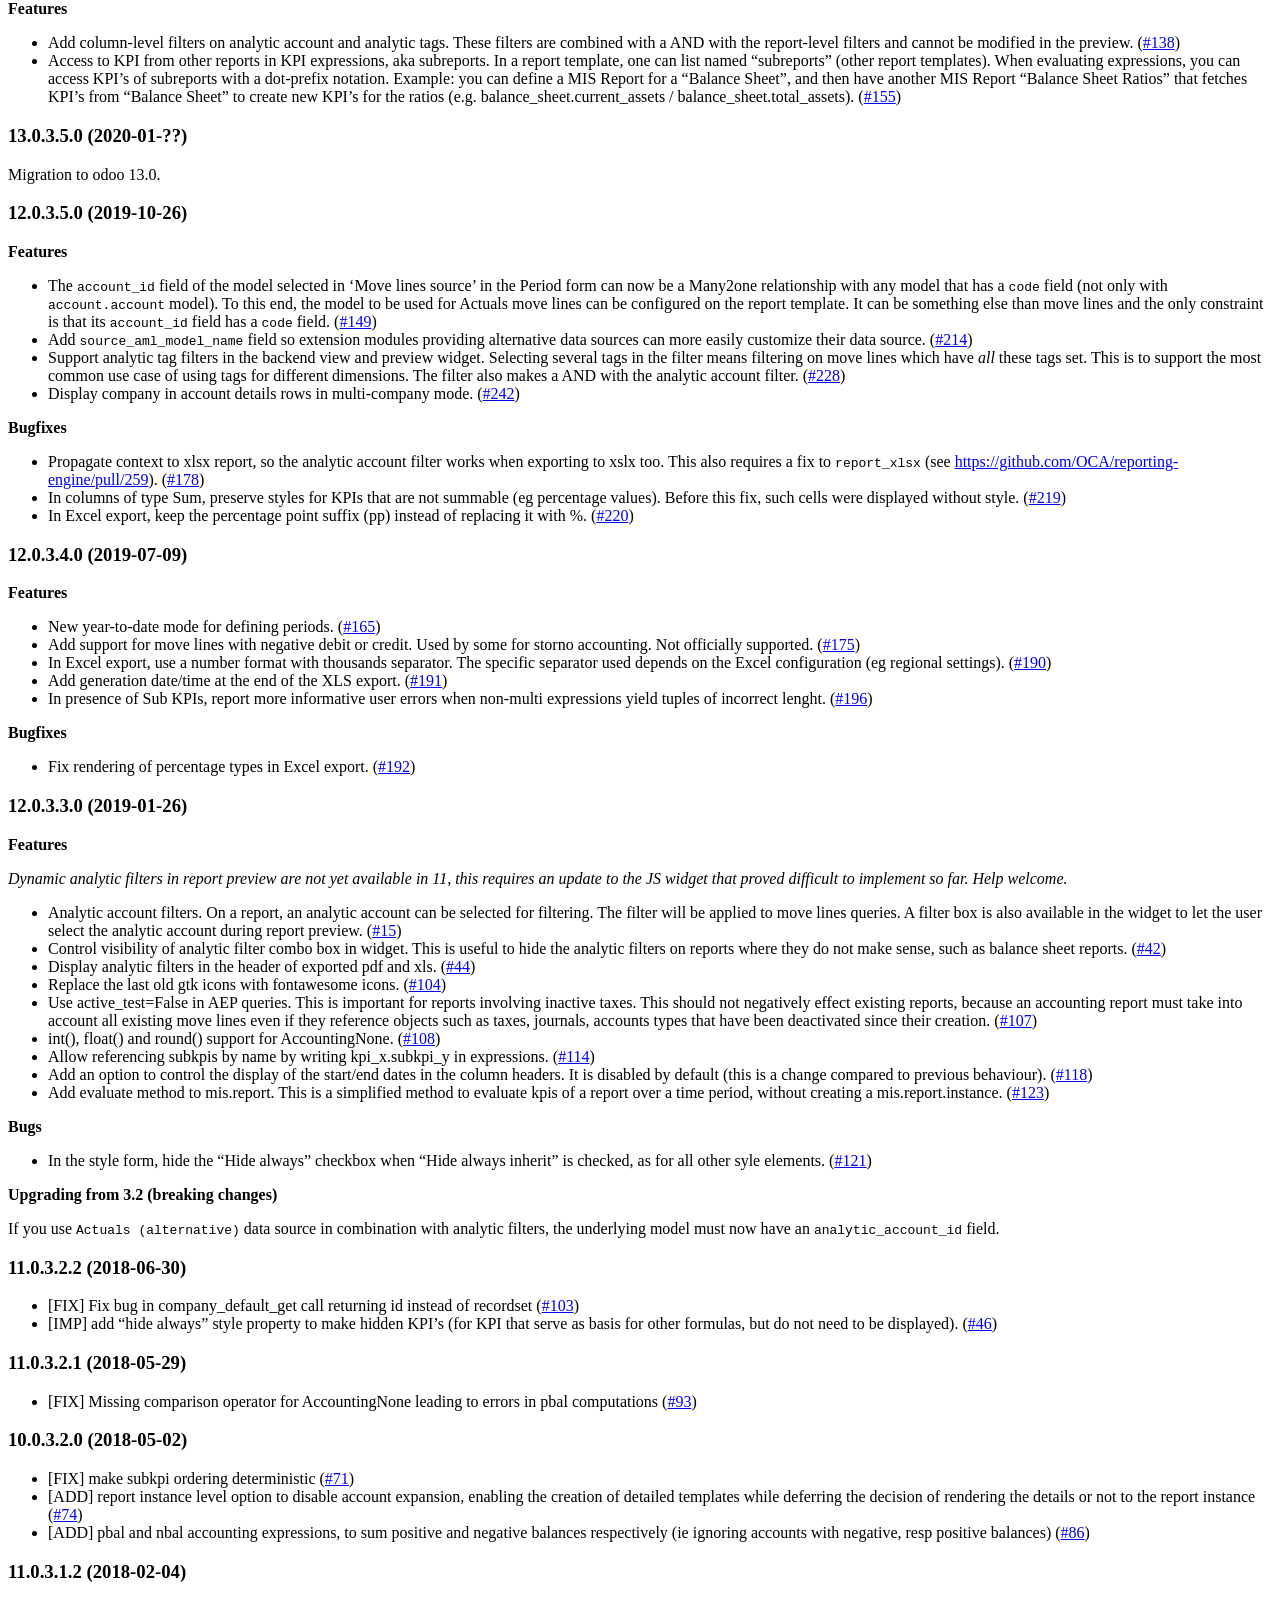
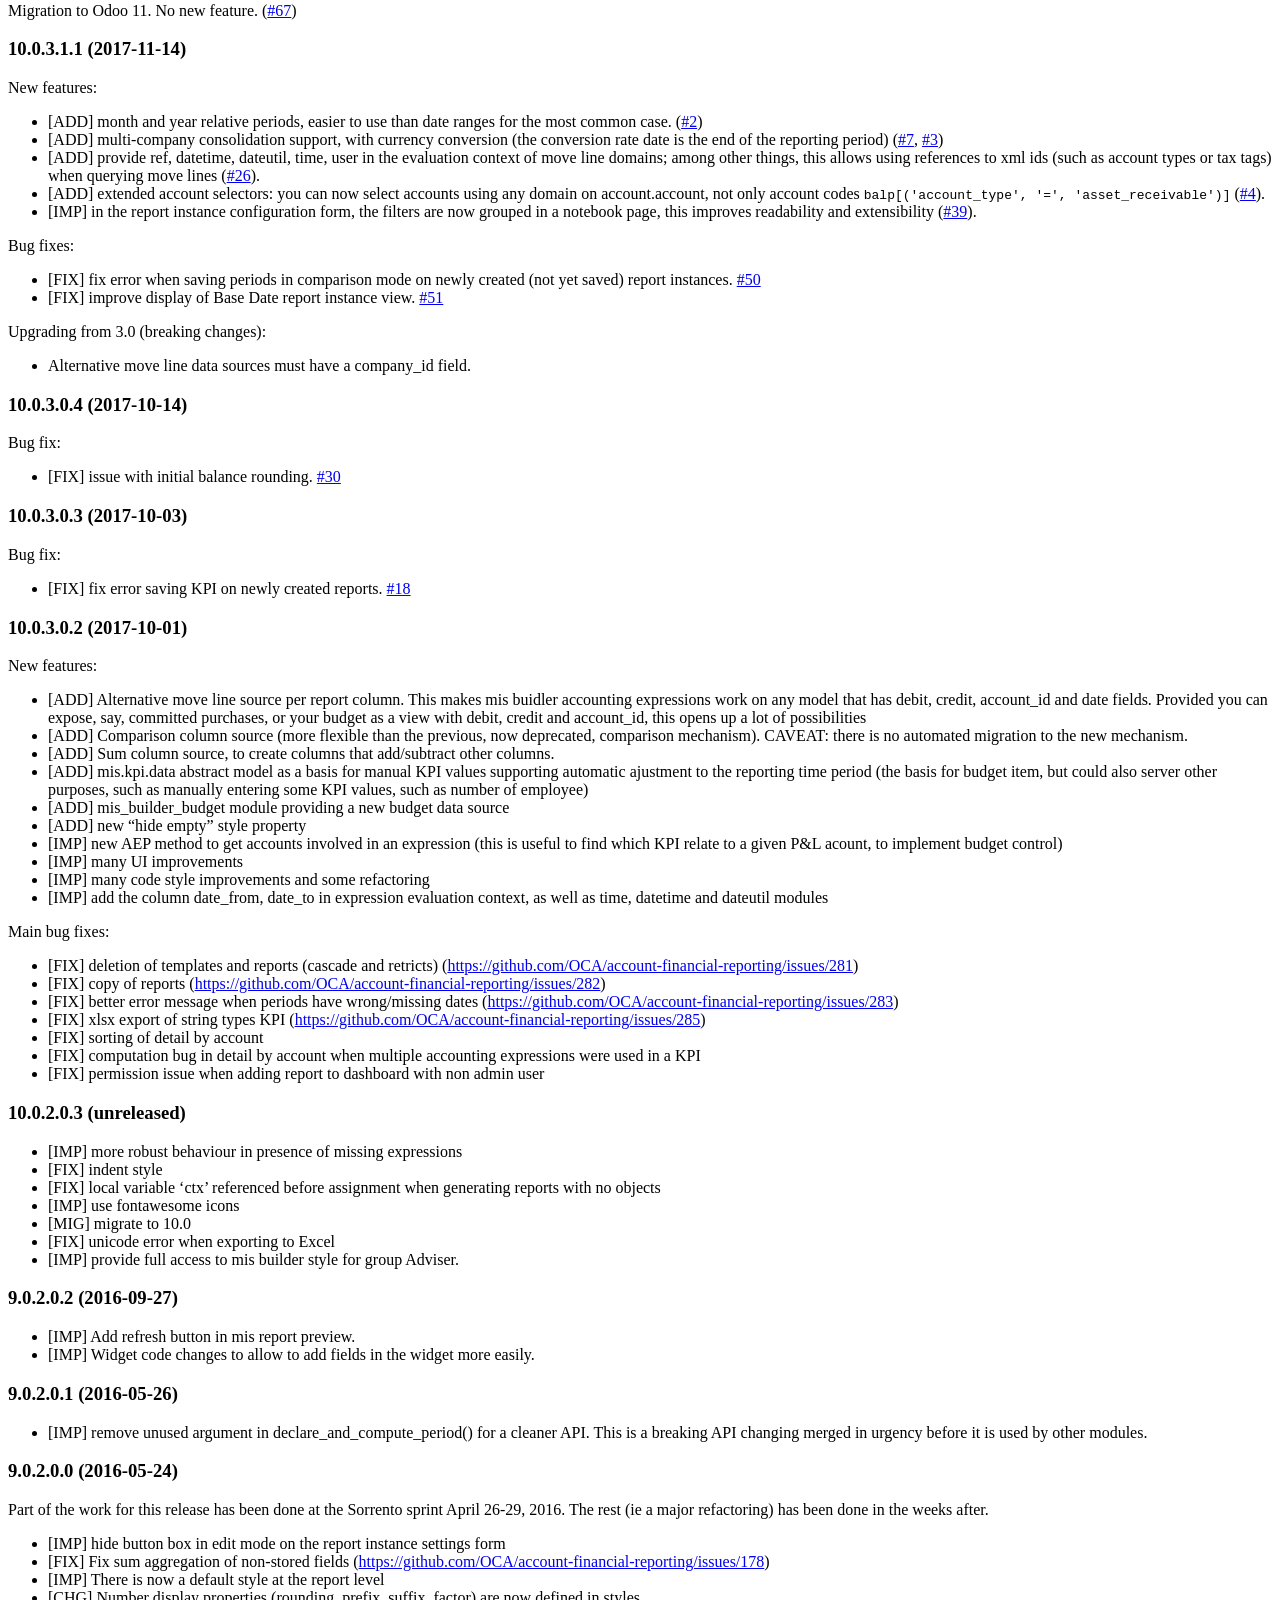
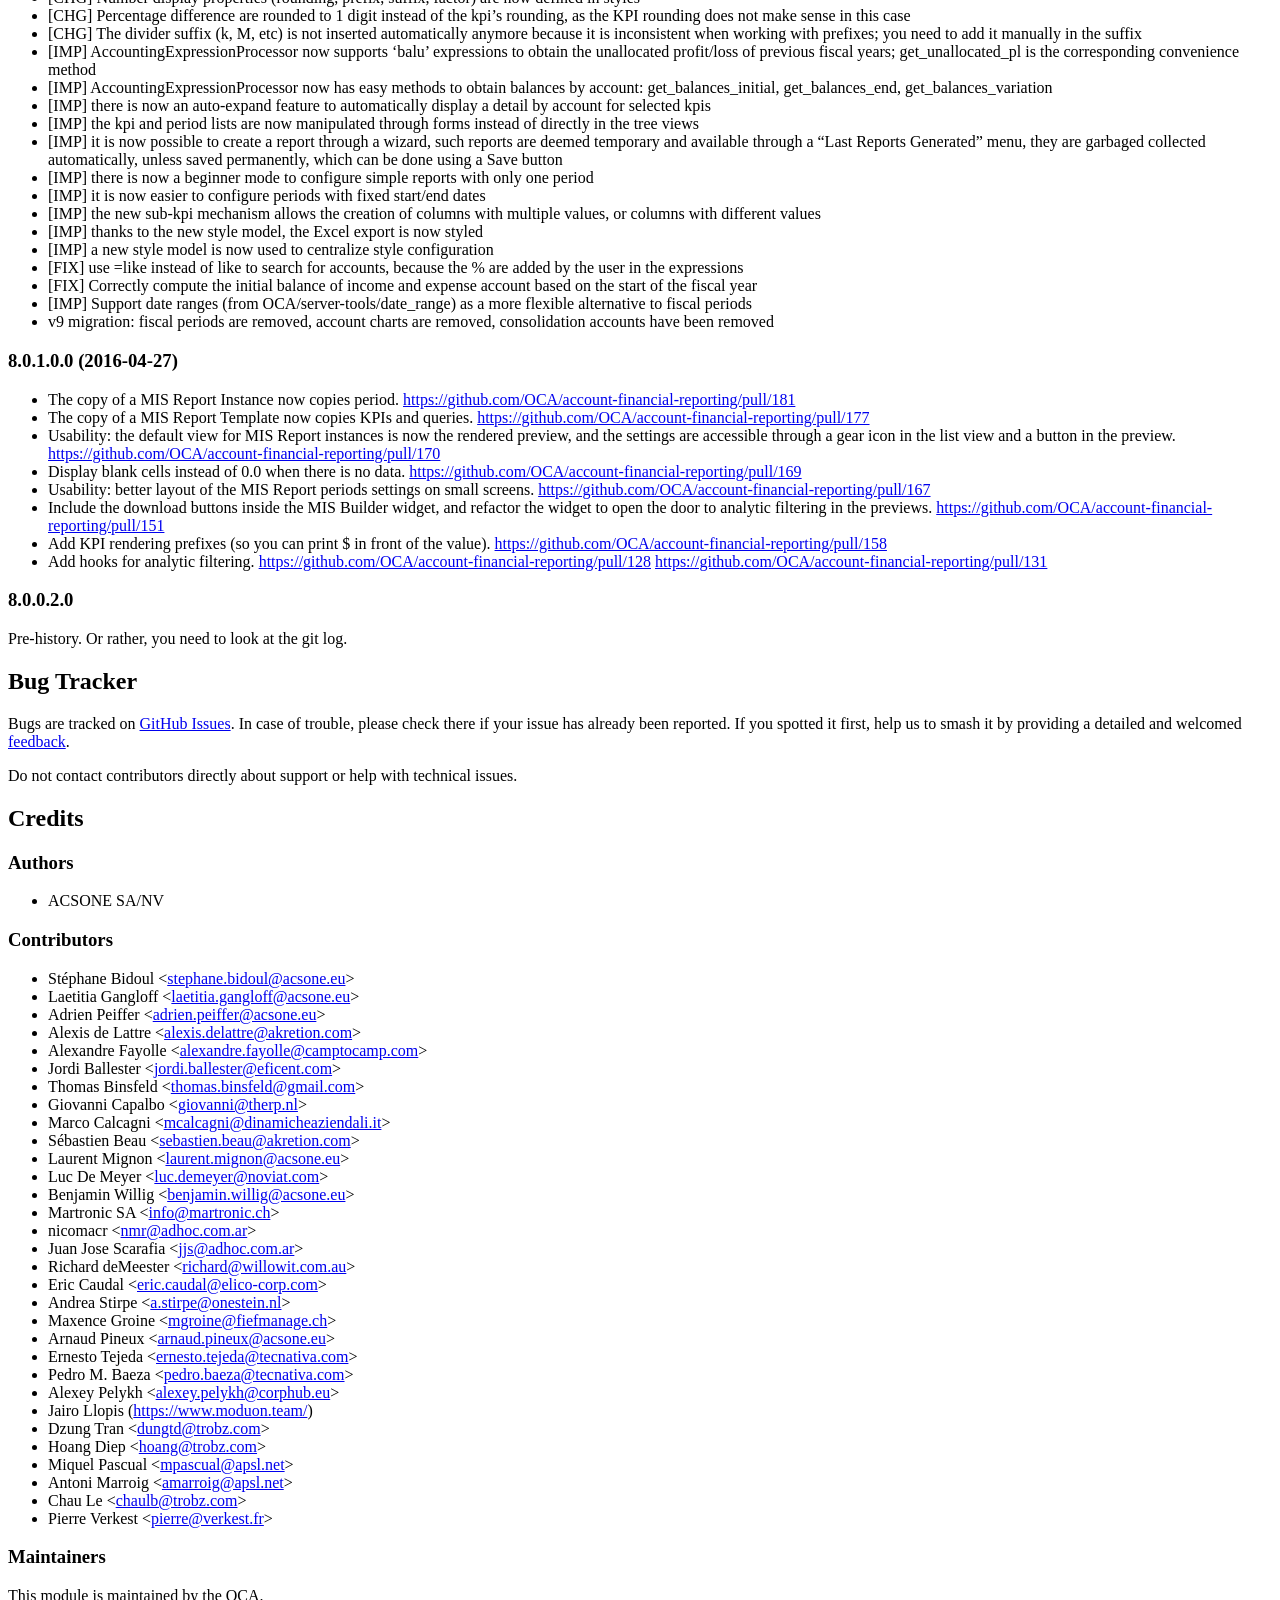
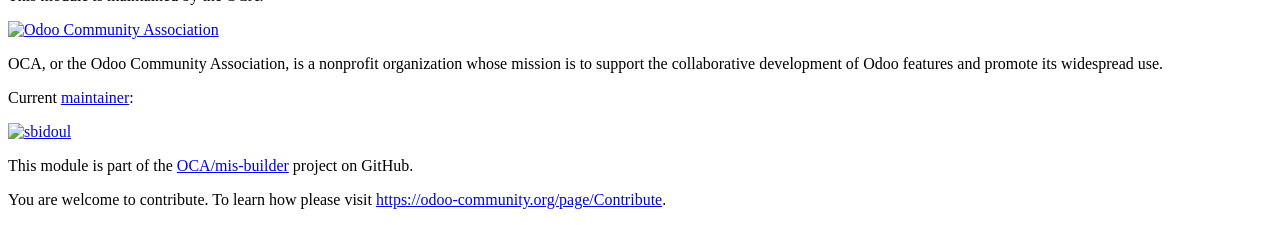
==== commit c43fe5d0: "Merge commit 'refs/pull/827/head' of https://github.com/OCA/mis-builder into 19.0-ebt_main" ====
--- a/mis_builder/static/description/index.html
+++ b/mis_builder/static/description/index.html
@@ -482,6 +482,18 @@
 be pinted when exporting to PDF and Excel. Only users having either
 the group to read or the group to update annotations can see those
 annotations.</li>
+<li>In the <strong>Widget</strong> tab of a MIS Report Instance, you can configure
+interactive widget options:<ul>
+<li><strong>Show filters box</strong>: Displays an inline search bar to filter report
+lines. Active search filters and pivot dates are preserved when
+navigating to drilldown details and returning via breadcrumbs.</li>
+<li><strong>Cache report on drilldown</strong>: Caches computed report data in
+browser memory during drilldown navigation. Returning via
+breadcrumbs renders the report instantly from memory without
+triggering a new server computation. Modifying filters or pivot
+dates automatically invalidates the cache and fetches fresh data.</li>
+</ul>
+</li>
 </ul>
 </div>
 <div class="section" id="development">
@@ -1166,6 +1178,7 @@
 <li>Miquel Pascual &lt;<a class="reference external" href="mailto:mpascual&#64;apsl.net">mpascual&#64;apsl.net</a>&gt;</li>
 <li>Antoni Marroig &lt;<a class="reference external" href="mailto:amarroig&#64;apsl.net">amarroig&#64;apsl.net</a>&gt;</li>
 <li>Chau Le &lt;<a class="reference external" href="mailto:chaulb&#64;trobz.com">chaulb&#64;trobz.com</a>&gt;</li>
+<li>Pierre Verkest &lt;<a class="reference external" href="mailto:pierre&#64;verkest.fr">pierre&#64;verkest.fr</a>&gt;</li>
 </ul>
 </div>
 <div class="section" id="maintainers">
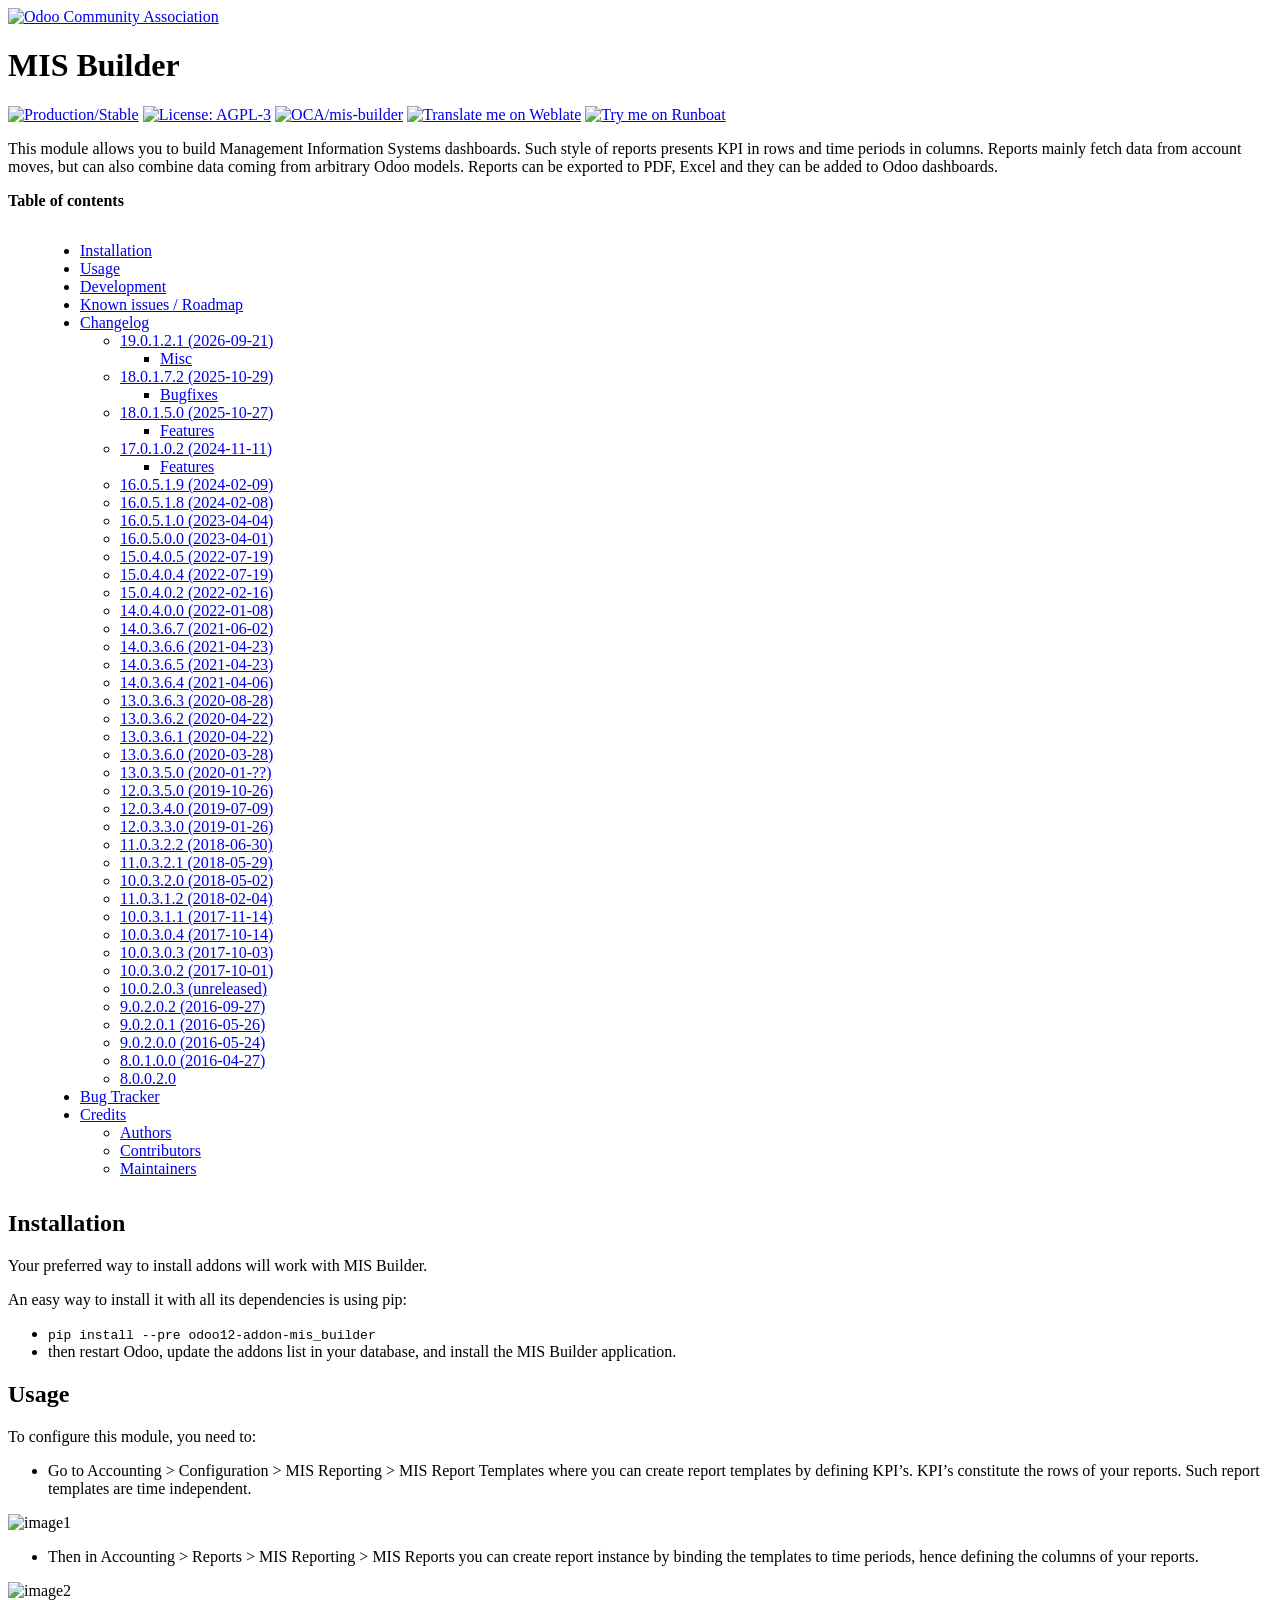
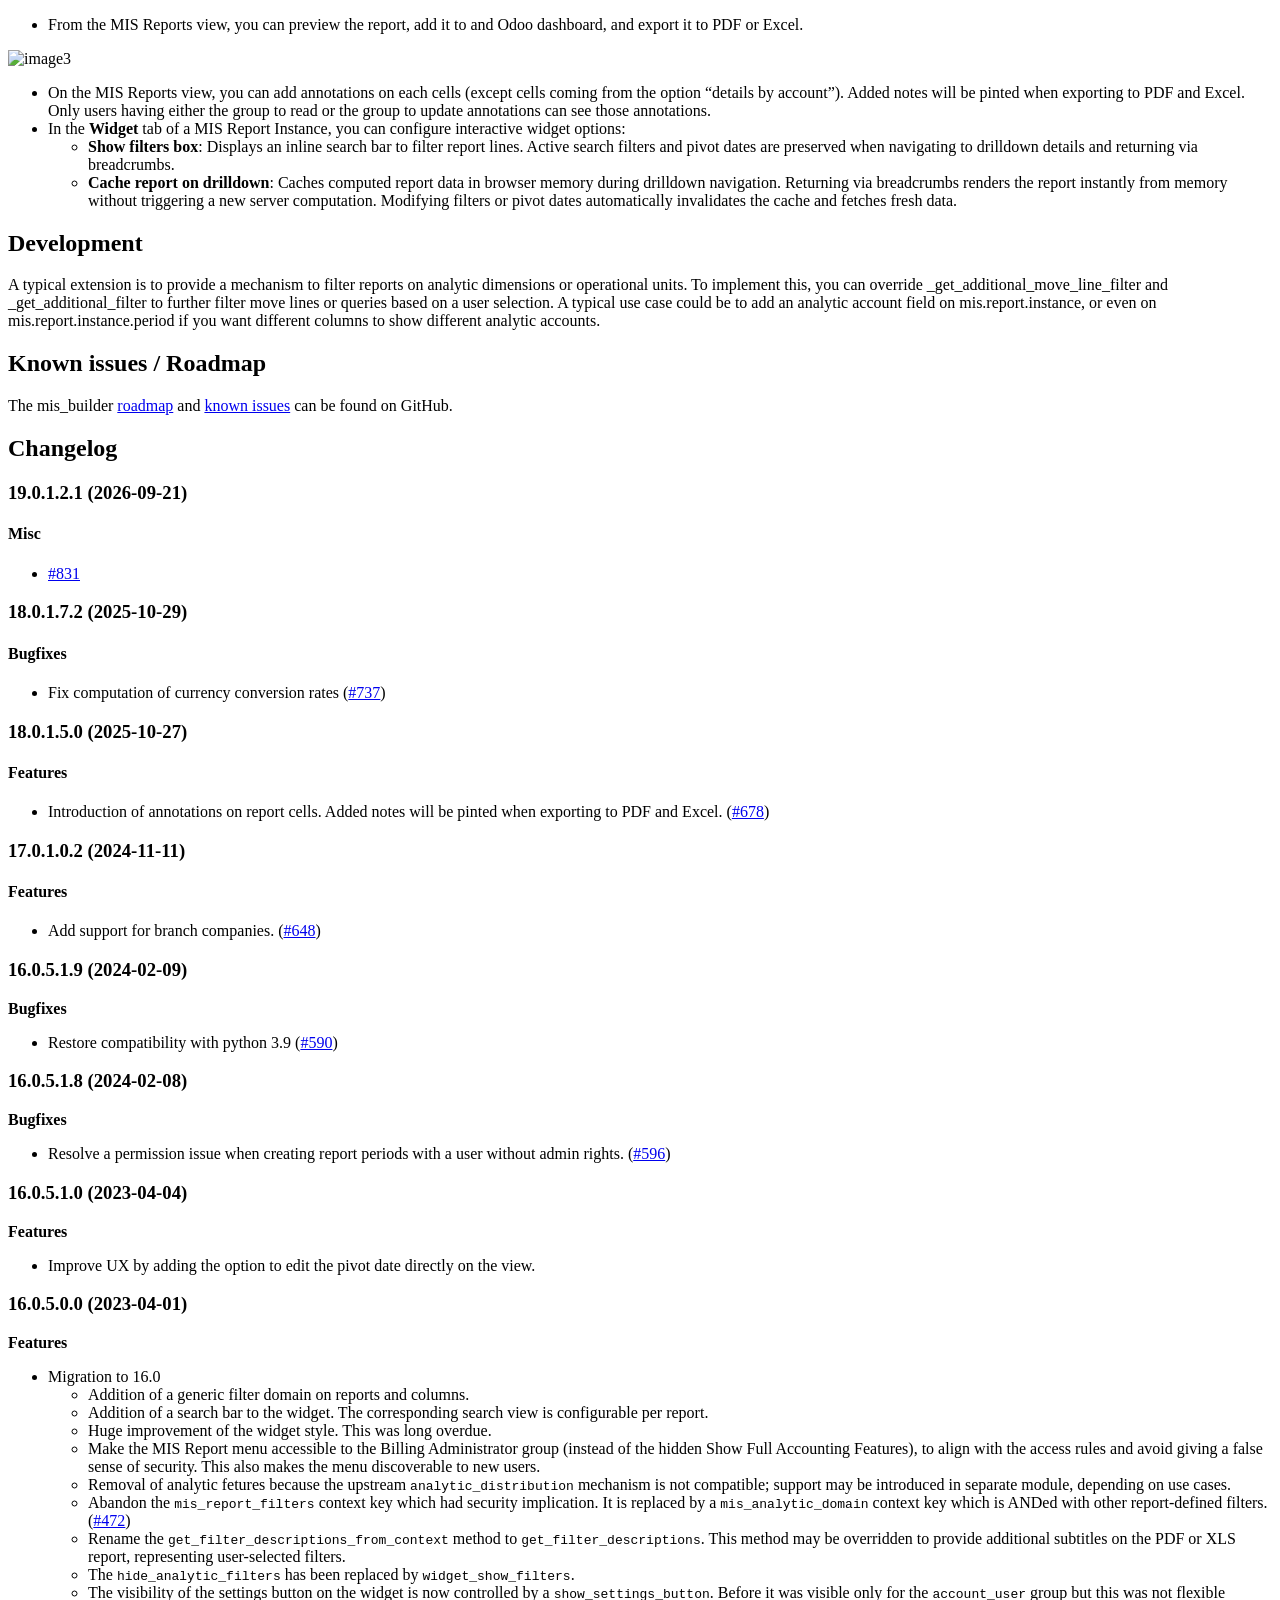
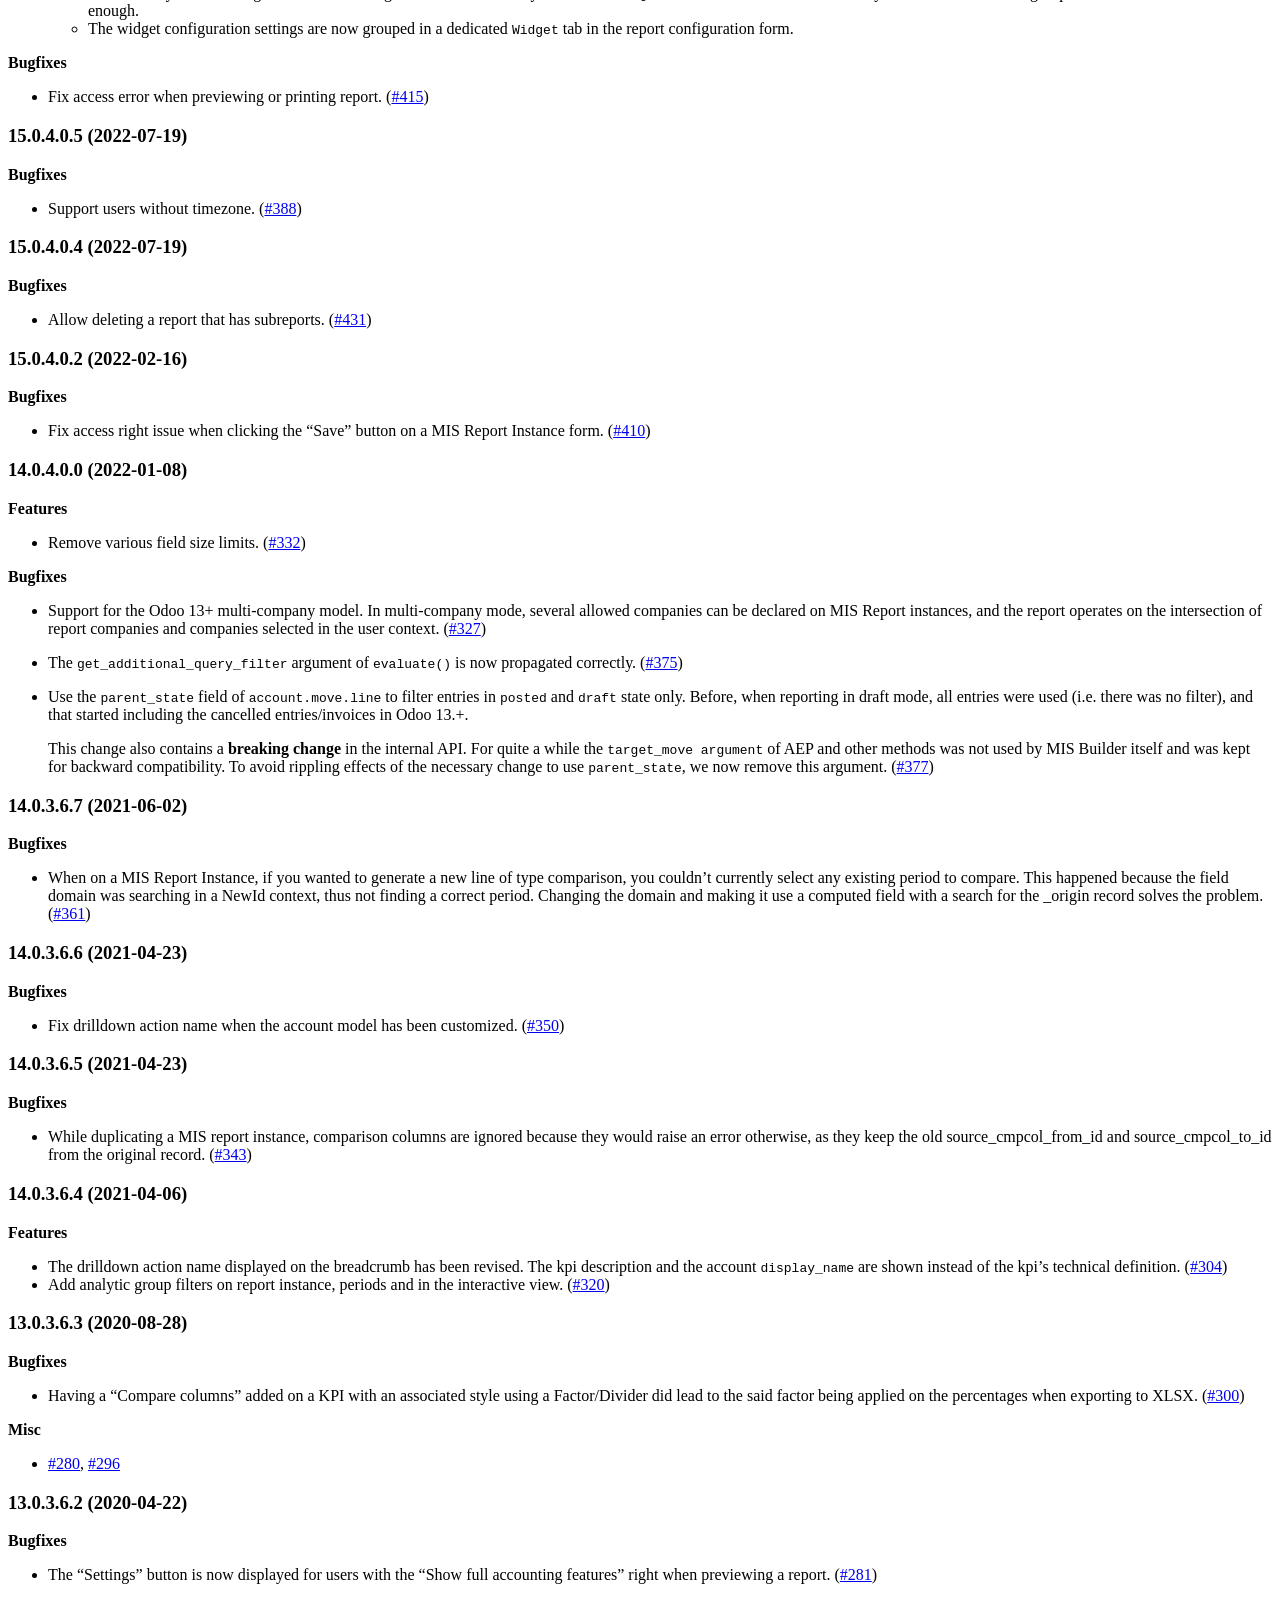
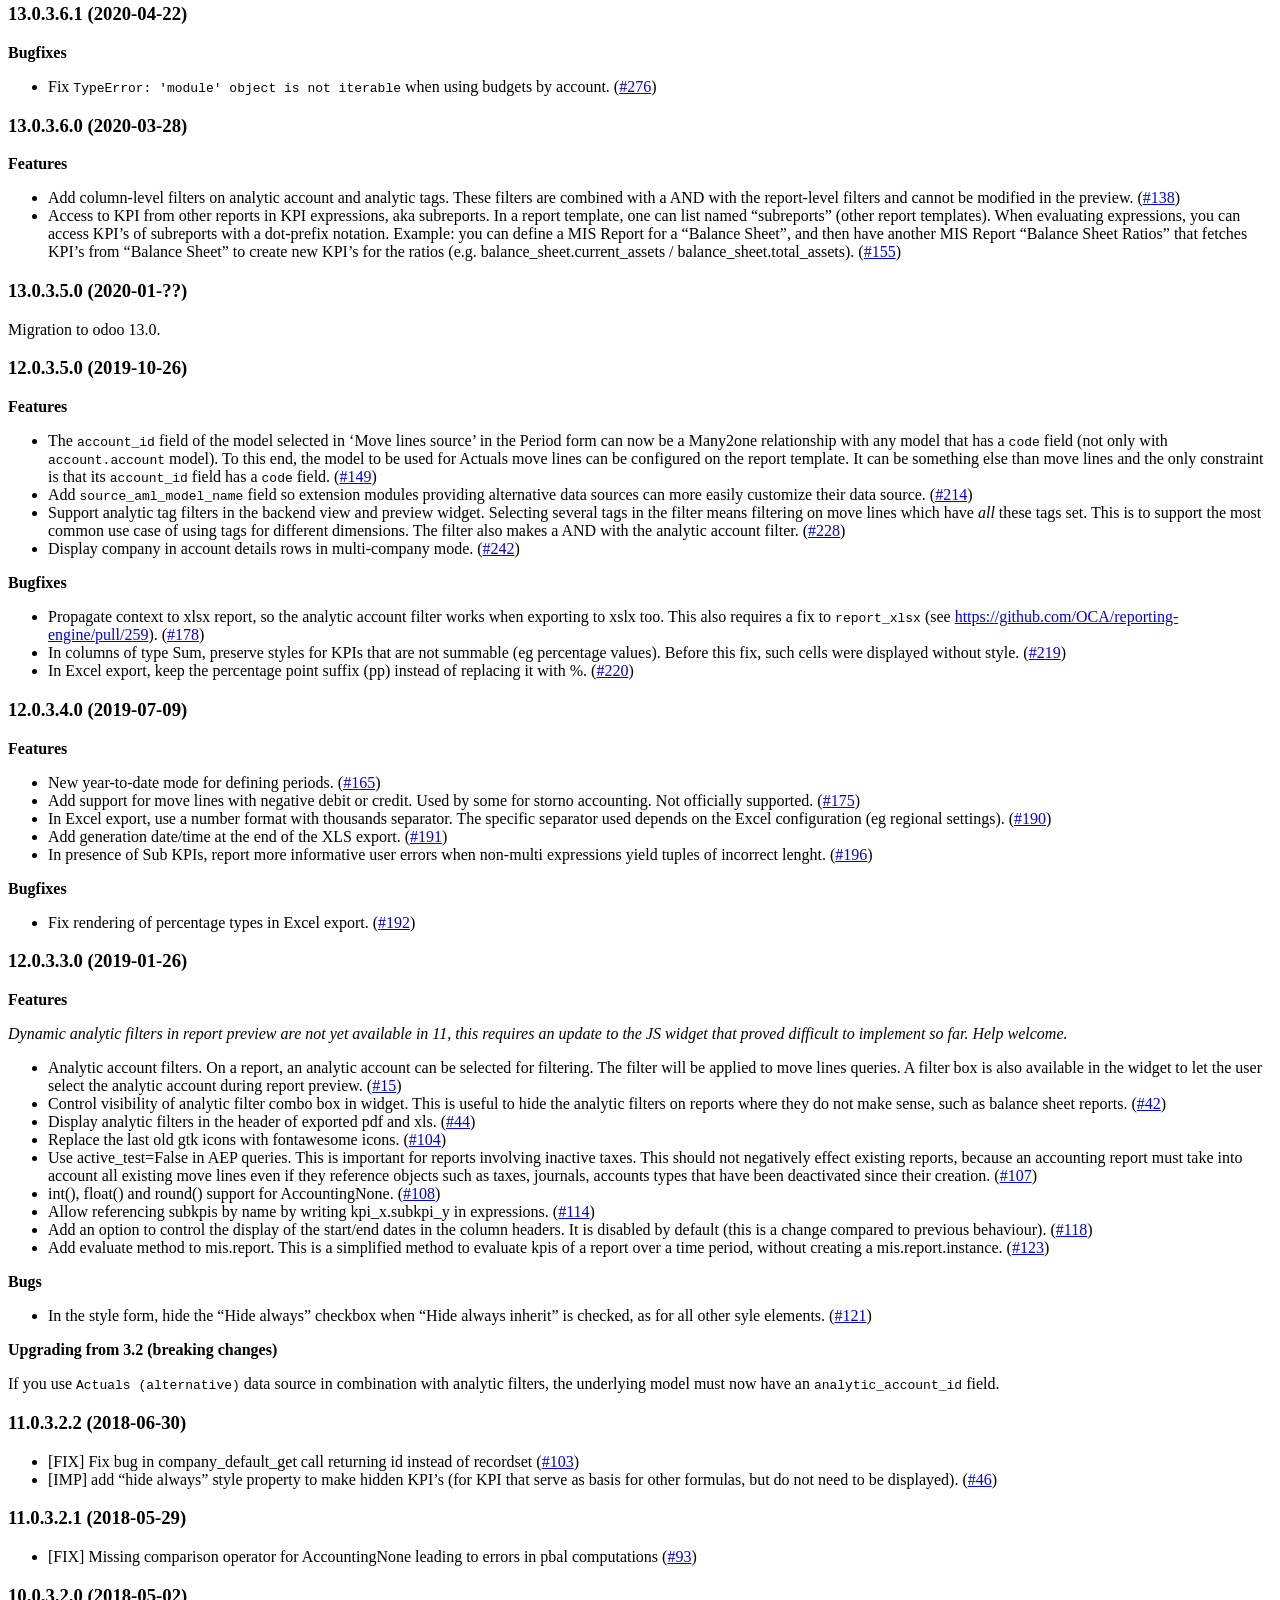
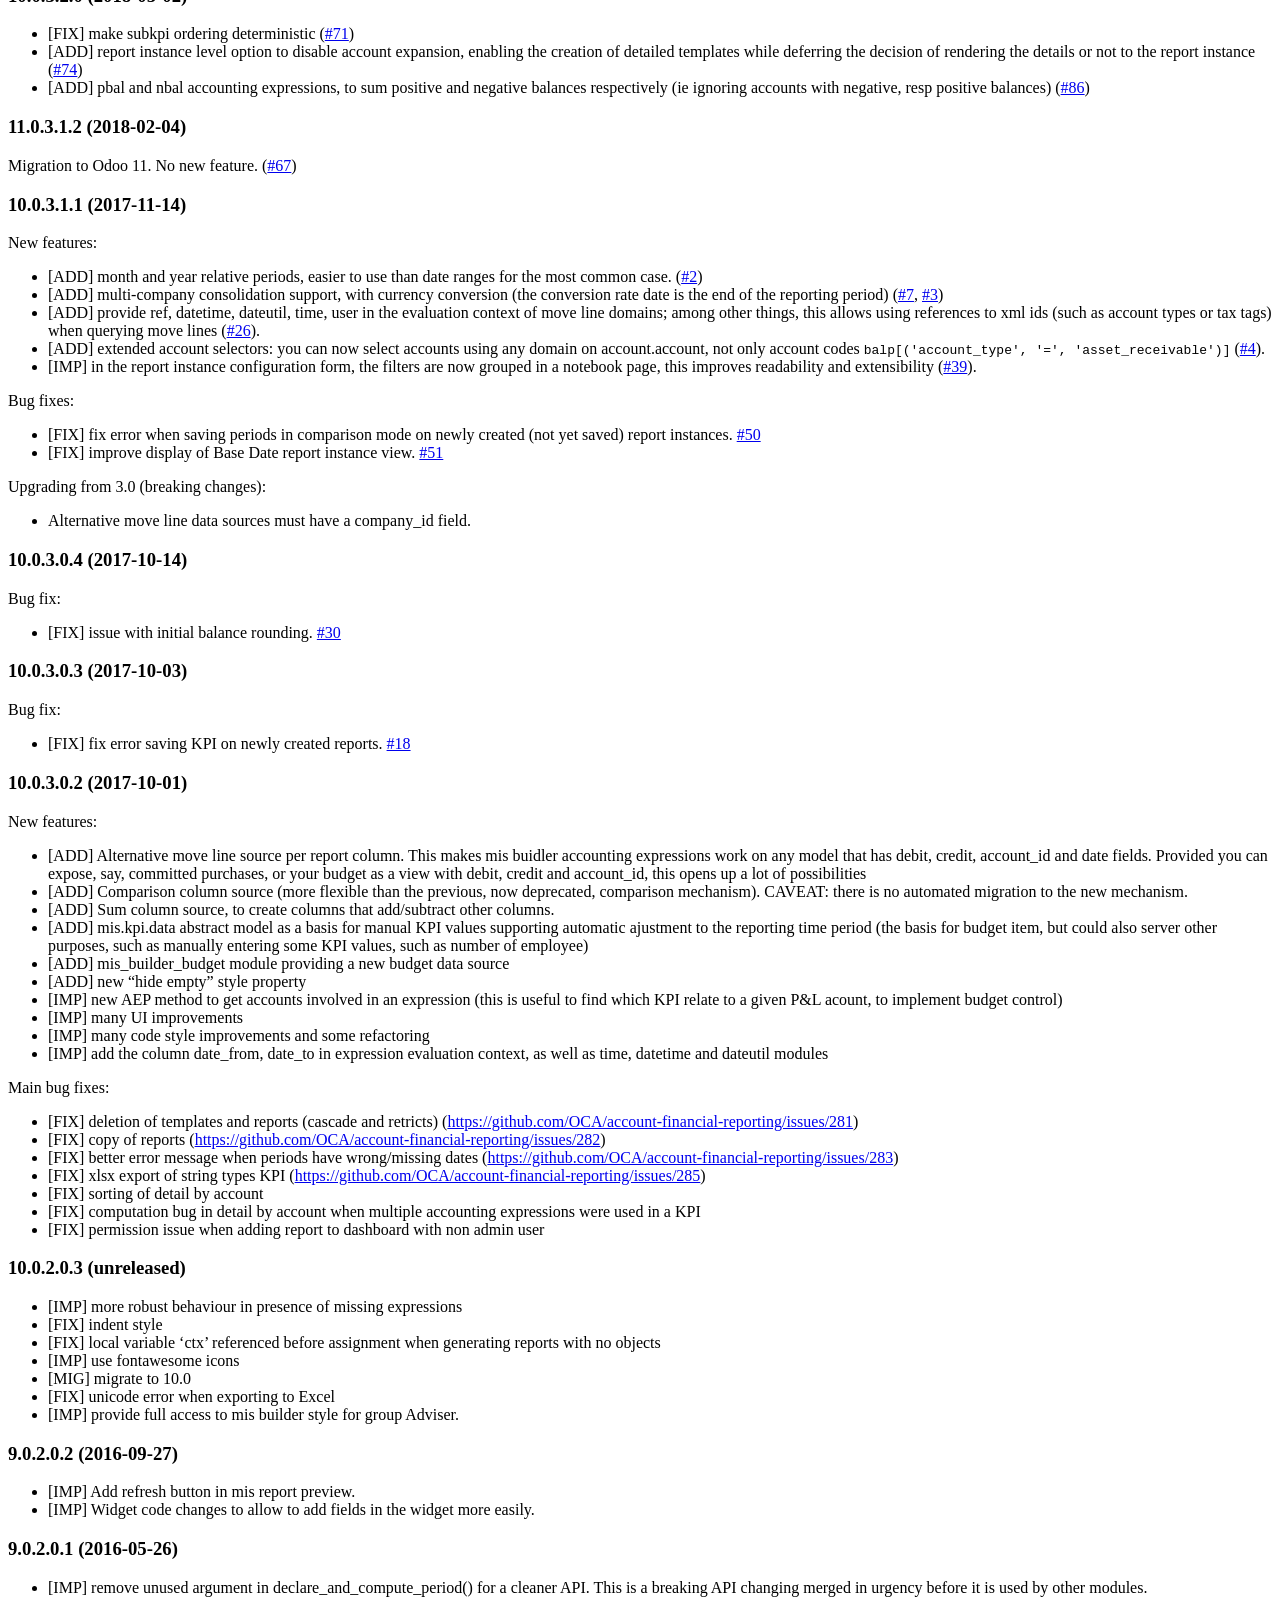
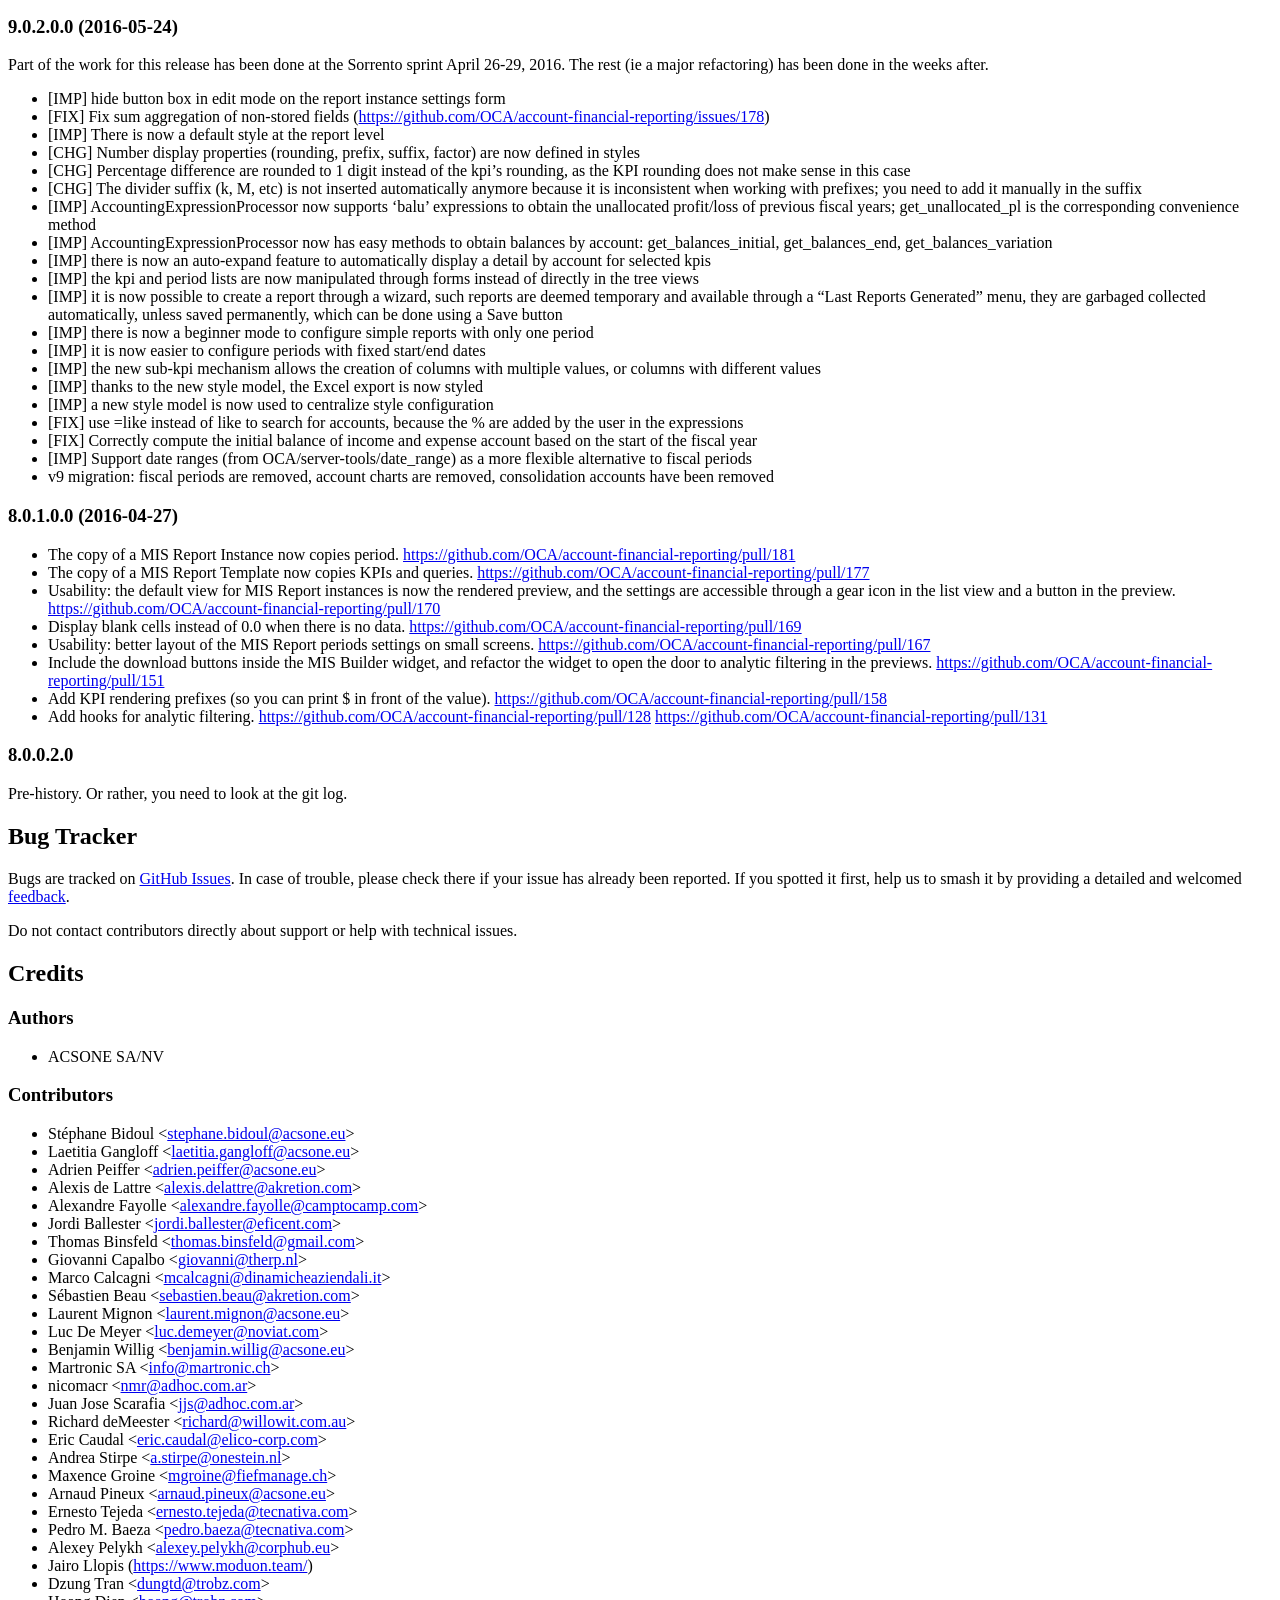
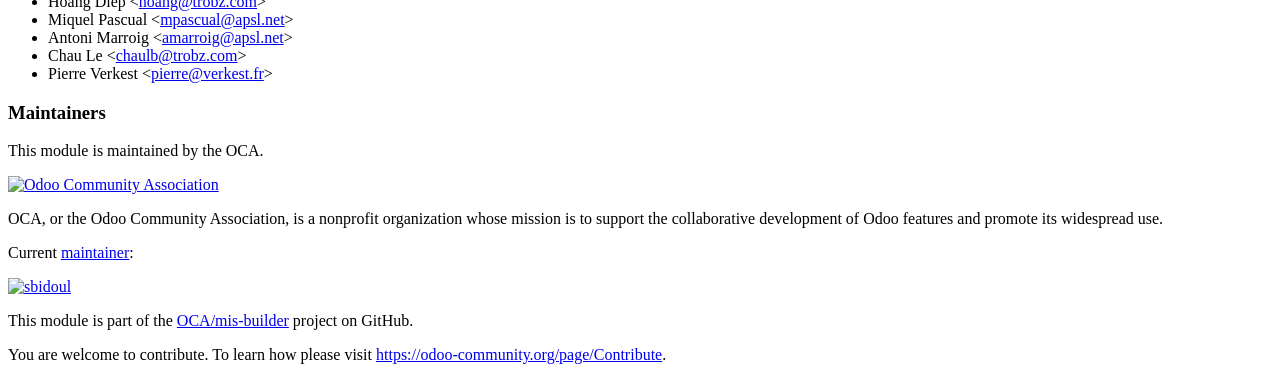
==== commit 1cf6d94d: "Merge commit 'refs/pull/827/head' of https://github.com/OCA/mis-builder into 19.0-ebt_main" ====
--- a/mis_builder/static/description/index.html
+++ b/mis_builder/static/description/index.html
@@ -372,7 +372,7 @@
 !! This file is generated by oca-gen-addon-readme !!
 !! changes will be overwritten.                   !!
 !!!!!!!!!!!!!!!!!!!!!!!!!!!!!!!!!!!!!!!!!!!!!!!!!!!!
-!! source digest: sha256:aab43df2f17134c039bbf81dd5ff90a42fbd07545a28f81c3af7cd5bb110b8c6
+!! source digest: sha256:33c5309611c1010fec09ee00afc4605ebd08ce894b4a656adc58f2b90f525287
 !!!!!!!!!!!!!!!!!!!!!!!!!!!!!!!!!!!!!!!!!!!!!!!!!!!! -->
 <p><a class="reference external image-reference" href="https://odoo-community.org/page/development-status"><img alt="Production/Stable" src="https://img.shields.io/badge/maturity-Production%2FStable-green.png" /></a> <a class="reference external image-reference" href="http://www.gnu.org/licenses/agpl-3.0-standalone.html"><img alt="License: AGPL-3" src="https://img.shields.io/badge/license-AGPL--3-blue.png" /></a> <a class="reference external image-reference" href="https://github.com/OCA/mis-builder/tree/19.0/mis_builder"><img alt="OCA/mis-builder" src="https://img.shields.io/badge/github-OCA%2Fmis--builder-lightgray.png?logo=github" /></a> <a class="reference external image-reference" href="https://translation.odoo-community.org/projects/mis-builder-19-0/mis-builder-19-0-mis_builder"><img alt="Translate me on Weblate" src="https://img.shields.io/badge/weblate-Translate%20me-F47D42.png" /></a> <a class="reference external image-reference" href="https://runboat.odoo-community.org/builds?repo=OCA/mis-builder&amp;target_branch=19.0"><img alt="Try me on Runboat" src="https://img.shields.io/badge/runboat-Try%20me-875A7B.png" /></a></p>
 <p>This module allows you to build Management Information Systems
@@ -388,59 +388,63 @@
 <li><a class="reference internal" href="#development" id="toc-entry-3">Development</a></li>
 <li><a class="reference internal" href="#known-issues-roadmap" id="toc-entry-4">Known issues / Roadmap</a></li>
 <li><a class="reference internal" href="#changelog" id="toc-entry-5">Changelog</a><ul>
-<li><a class="reference internal" href="#section-1" id="toc-entry-6">18.0.1.7.2 (2025-10-29)</a><ul>
-<li><a class="reference internal" href="#bugfixes" id="toc-entry-7">Bugfixes</a></li>
+<li><a class="reference internal" href="#section-1" id="toc-entry-6">19.0.1.2.1 (2026-09-21)</a><ul>
+<li><a class="reference internal" href="#misc" id="toc-entry-7">Misc</a></li>
 </ul>
 </li>
-<li><a class="reference internal" href="#section-2" id="toc-entry-8">18.0.1.5.0 (2025-10-27)</a><ul>
-<li><a class="reference internal" href="#features" id="toc-entry-9">Features</a></li>
+<li><a class="reference internal" href="#section-2" id="toc-entry-8">18.0.1.7.2 (2025-10-29)</a><ul>
+<li><a class="reference internal" href="#bugfixes" id="toc-entry-9">Bugfixes</a></li>
 </ul>
 </li>
-<li><a class="reference internal" href="#section-3" id="toc-entry-10">17.0.1.0.2 (2024-11-11)</a><ul>
-<li><a class="reference internal" href="#features-1" id="toc-entry-11">Features</a></li>
+<li><a class="reference internal" href="#section-3" id="toc-entry-10">18.0.1.5.0 (2025-10-27)</a><ul>
+<li><a class="reference internal" href="#features" id="toc-entry-11">Features</a></li>
 </ul>
 </li>
-<li><a class="reference internal" href="#section-4" id="toc-entry-12">16.0.5.1.9 (2024-02-09)</a></li>
-<li><a class="reference internal" href="#section-5" id="toc-entry-13">16.0.5.1.8 (2024-02-08)</a></li>
-<li><a class="reference internal" href="#section-6" id="toc-entry-14">16.0.5.1.0 (2023-04-04)</a></li>
-<li><a class="reference internal" href="#section-7" id="toc-entry-15">16.0.5.0.0 (2023-04-01)</a></li>
-<li><a class="reference internal" href="#section-8" id="toc-entry-16">15.0.4.0.5 (2022-07-19)</a></li>
-<li><a class="reference internal" href="#section-9" id="toc-entry-17">15.0.4.0.4 (2022-07-19)</a></li>
-<li><a class="reference internal" href="#section-10" id="toc-entry-18">15.0.4.0.2 (2022-02-16)</a></li>
-<li><a class="reference internal" href="#section-11" id="toc-entry-19">14.0.4.0.0 (2022-01-08)</a></li>
-<li><a class="reference internal" href="#section-12" id="toc-entry-20">14.0.3.6.7 (2021-06-02)</a></li>
-<li><a class="reference internal" href="#section-13" id="toc-entry-21">14.0.3.6.6 (2021-04-23)</a></li>
-<li><a class="reference internal" href="#section-14" id="toc-entry-22">14.0.3.6.5 (2021-04-23)</a></li>
-<li><a class="reference internal" href="#section-15" id="toc-entry-23">14.0.3.6.4 (2021-04-06)</a></li>
-<li><a class="reference internal" href="#section-16" id="toc-entry-24">13.0.3.6.3 (2020-08-28)</a></li>
-<li><a class="reference internal" href="#section-17" id="toc-entry-25">13.0.3.6.2 (2020-04-22)</a></li>
-<li><a class="reference internal" href="#section-18" id="toc-entry-26">13.0.3.6.1 (2020-04-22)</a></li>
-<li><a class="reference internal" href="#section-19" id="toc-entry-27">13.0.3.6.0 (2020-03-28)</a></li>
-<li><a class="reference internal" href="#section-20" id="toc-entry-28">13.0.3.5.0 (2020-01-??)</a></li>
-<li><a class="reference internal" href="#section-21" id="toc-entry-29">12.0.3.5.0 (2019-10-26)</a></li>
-<li><a class="reference internal" href="#section-22" id="toc-entry-30">12.0.3.4.0 (2019-07-09)</a></li>
-<li><a class="reference internal" href="#section-23" id="toc-entry-31">12.0.3.3.0 (2019-01-26)</a></li>
-<li><a class="reference internal" href="#section-24" id="toc-entry-32">11.0.3.2.2 (2018-06-30)</a></li>
-<li><a class="reference internal" href="#section-25" id="toc-entry-33">11.0.3.2.1 (2018-05-29)</a></li>
-<li><a class="reference internal" href="#section-26" id="toc-entry-34">10.0.3.2.0 (2018-05-02)</a></li>
-<li><a class="reference internal" href="#section-27" id="toc-entry-35">11.0.3.1.2 (2018-02-04)</a></li>
-<li><a class="reference internal" href="#section-28" id="toc-entry-36">10.0.3.1.1 (2017-11-14)</a></li>
-<li><a class="reference internal" href="#section-29" id="toc-entry-37">10.0.3.0.4 (2017-10-14)</a></li>
-<li><a class="reference internal" href="#section-30" id="toc-entry-38">10.0.3.0.3 (2017-10-03)</a></li>
-<li><a class="reference internal" href="#section-31" id="toc-entry-39">10.0.3.0.2 (2017-10-01)</a></li>
-<li><a class="reference internal" href="#unreleased" id="toc-entry-40">10.0.2.0.3 (unreleased)</a></li>
-<li><a class="reference internal" href="#section-32" id="toc-entry-41">9.0.2.0.2 (2016-09-27)</a></li>
-<li><a class="reference internal" href="#section-33" id="toc-entry-42">9.0.2.0.1 (2016-05-26)</a></li>
-<li><a class="reference internal" href="#section-34" id="toc-entry-43">9.0.2.0.0 (2016-05-24)</a></li>
-<li><a class="reference internal" href="#section-35" id="toc-entry-44">8.0.1.0.0 (2016-04-27)</a></li>
-<li><a class="reference internal" href="#section-36" id="toc-entry-45">8.0.0.2.0</a></li>
+<li><a class="reference internal" href="#section-4" id="toc-entry-12">17.0.1.0.2 (2024-11-11)</a><ul>
+<li><a class="reference internal" href="#features-1" id="toc-entry-13">Features</a></li>
 </ul>
 </li>
-<li><a class="reference internal" href="#bug-tracker" id="toc-entry-46">Bug Tracker</a></li>
-<li><a class="reference internal" href="#credits" id="toc-entry-47">Credits</a><ul>
-<li><a class="reference internal" href="#authors" id="toc-entry-48">Authors</a></li>
-<li><a class="reference internal" href="#contributors" id="toc-entry-49">Contributors</a></li>
-<li><a class="reference internal" href="#maintainers" id="toc-entry-50">Maintainers</a></li>
+<li><a class="reference internal" href="#section-5" id="toc-entry-14">16.0.5.1.9 (2024-02-09)</a></li>
+<li><a class="reference internal" href="#section-6" id="toc-entry-15">16.0.5.1.8 (2024-02-08)</a></li>
+<li><a class="reference internal" href="#section-7" id="toc-entry-16">16.0.5.1.0 (2023-04-04)</a></li>
+<li><a class="reference internal" href="#section-8" id="toc-entry-17">16.0.5.0.0 (2023-04-01)</a></li>
+<li><a class="reference internal" href="#section-9" id="toc-entry-18">15.0.4.0.5 (2022-07-19)</a></li>
+<li><a class="reference internal" href="#section-10" id="toc-entry-19">15.0.4.0.4 (2022-07-19)</a></li>
+<li><a class="reference internal" href="#section-11" id="toc-entry-20">15.0.4.0.2 (2022-02-16)</a></li>
+<li><a class="reference internal" href="#section-12" id="toc-entry-21">14.0.4.0.0 (2022-01-08)</a></li>
+<li><a class="reference internal" href="#section-13" id="toc-entry-22">14.0.3.6.7 (2021-06-02)</a></li>
+<li><a class="reference internal" href="#section-14" id="toc-entry-23">14.0.3.6.6 (2021-04-23)</a></li>
+<li><a class="reference internal" href="#section-15" id="toc-entry-24">14.0.3.6.5 (2021-04-23)</a></li>
+<li><a class="reference internal" href="#section-16" id="toc-entry-25">14.0.3.6.4 (2021-04-06)</a></li>
+<li><a class="reference internal" href="#section-17" id="toc-entry-26">13.0.3.6.3 (2020-08-28)</a></li>
+<li><a class="reference internal" href="#section-18" id="toc-entry-27">13.0.3.6.2 (2020-04-22)</a></li>
+<li><a class="reference internal" href="#section-19" id="toc-entry-28">13.0.3.6.1 (2020-04-22)</a></li>
+<li><a class="reference internal" href="#section-20" id="toc-entry-29">13.0.3.6.0 (2020-03-28)</a></li>
+<li><a class="reference internal" href="#section-21" id="toc-entry-30">13.0.3.5.0 (2020-01-??)</a></li>
+<li><a class="reference internal" href="#section-22" id="toc-entry-31">12.0.3.5.0 (2019-10-26)</a></li>
+<li><a class="reference internal" href="#section-23" id="toc-entry-32">12.0.3.4.0 (2019-07-09)</a></li>
+<li><a class="reference internal" href="#section-24" id="toc-entry-33">12.0.3.3.0 (2019-01-26)</a></li>
+<li><a class="reference internal" href="#section-25" id="toc-entry-34">11.0.3.2.2 (2018-06-30)</a></li>
+<li><a class="reference internal" href="#section-26" id="toc-entry-35">11.0.3.2.1 (2018-05-29)</a></li>
+<li><a class="reference internal" href="#section-27" id="toc-entry-36">10.0.3.2.0 (2018-05-02)</a></li>
+<li><a class="reference internal" href="#section-28" id="toc-entry-37">11.0.3.1.2 (2018-02-04)</a></li>
+<li><a class="reference internal" href="#section-29" id="toc-entry-38">10.0.3.1.1 (2017-11-14)</a></li>
+<li><a class="reference internal" href="#section-30" id="toc-entry-39">10.0.3.0.4 (2017-10-14)</a></li>
+<li><a class="reference internal" href="#section-31" id="toc-entry-40">10.0.3.0.3 (2017-10-03)</a></li>
+<li><a class="reference internal" href="#section-32" id="toc-entry-41">10.0.3.0.2 (2017-10-01)</a></li>
+<li><a class="reference internal" href="#unreleased" id="toc-entry-42">10.0.2.0.3 (unreleased)</a></li>
+<li><a class="reference internal" href="#section-33" id="toc-entry-43">9.0.2.0.2 (2016-09-27)</a></li>
+<li><a class="reference internal" href="#section-34" id="toc-entry-44">9.0.2.0.1 (2016-05-26)</a></li>
+<li><a class="reference internal" href="#section-35" id="toc-entry-45">9.0.2.0.0 (2016-05-24)</a></li>
+<li><a class="reference internal" href="#section-36" id="toc-entry-46">8.0.1.0.0 (2016-04-27)</a></li>
+<li><a class="reference internal" href="#section-37" id="toc-entry-47">8.0.0.2.0</a></li>
+</ul>
+</li>
+<li><a class="reference internal" href="#bug-tracker" id="toc-entry-48">Bug Tracker</a></li>
+<li><a class="reference internal" href="#credits" id="toc-entry-49">Credits</a><ul>
+<li><a class="reference internal" href="#authors" id="toc-entry-50">Authors</a></li>
+<li><a class="reference internal" href="#contributors" id="toc-entry-51">Contributors</a></li>
+<li><a class="reference internal" href="#maintainers" id="toc-entry-52">Maintainers</a></li>
 </ul>
 </li>
 </ul>
@@ -517,19 +521,28 @@
 <div class="section" id="changelog">
 <h2><a class="toc-backref" href="#toc-entry-5">Changelog</a></h2>
 <div class="section" id="section-1">
-<h3><a class="toc-backref" href="#toc-entry-6">18.0.1.7.2 (2025-10-29)</a></h3>
+<h3><a class="toc-backref" href="#toc-entry-6">19.0.1.2.1 (2026-09-21)</a></h3>
+<div class="section" id="misc">
+<h4><a class="toc-backref" href="#toc-entry-7">Misc</a></h4>
+<ul class="simple">
+<li><a class="reference external" href="https://github.com/OCA/mis-builder/issues/831">#831</a></li>
+</ul>
+</div>
+</div>
+<div class="section" id="section-2">
+<h3><a class="toc-backref" href="#toc-entry-8">18.0.1.7.2 (2025-10-29)</a></h3>
 <div class="section" id="bugfixes">
-<h4><a class="toc-backref" href="#toc-entry-7">Bugfixes</a></h4>
+<h4><a class="toc-backref" href="#toc-entry-9">Bugfixes</a></h4>
 <ul class="simple">
 <li>Fix computation of currency conversion rates
 (<a class="reference external" href="https://github.com/OCA/mis-builder/issues/737">#737</a>)</li>
 </ul>
 </div>
 </div>
-<div class="section" id="section-2">
-<h3><a class="toc-backref" href="#toc-entry-8">18.0.1.5.0 (2025-10-27)</a></h3>
+<div class="section" id="section-3">
+<h3><a class="toc-backref" href="#toc-entry-10">18.0.1.5.0 (2025-10-27)</a></h3>
 <div class="section" id="features">
-<h4><a class="toc-backref" href="#toc-entry-9">Features</a></h4>
+<h4><a class="toc-backref" href="#toc-entry-11">Features</a></h4>
 <ul class="simple">
 <li>Introduction of annotations on report cells. Added notes will be
 pinted when exporting to PDF and Excel.
@@ -537,26 +550,26 @@
 </ul>
 </div>
 </div>
-<div class="section" id="section-3">
-<h3><a class="toc-backref" href="#toc-entry-10">17.0.1.0.2 (2024-11-11)</a></h3>
+<div class="section" id="section-4">
+<h3><a class="toc-backref" href="#toc-entry-12">17.0.1.0.2 (2024-11-11)</a></h3>
 <div class="section" id="features-1">
-<h4><a class="toc-backref" href="#toc-entry-11">Features</a></h4>
+<h4><a class="toc-backref" href="#toc-entry-13">Features</a></h4>
 <ul class="simple">
 <li>Add support for branch companies.
 (<a class="reference external" href="https://github.com/OCA/mis-builder/issues/648">#648</a>)</li>
 </ul>
 </div>
 </div>
-<div class="section" id="section-4">
-<h3><a class="toc-backref" href="#toc-entry-12">16.0.5.1.9 (2024-02-09)</a></h3>
+<div class="section" id="section-5">
+<h3><a class="toc-backref" href="#toc-entry-14">16.0.5.1.9 (2024-02-09)</a></h3>
 <p><strong>Bugfixes</strong></p>
 <ul class="simple">
 <li>Restore compatibility with python 3.9
 (<a class="reference external" href="https://github.com/OCA/mis-builder/issues/590">#590</a>)</li>
 </ul>
 </div>
-<div class="section" id="section-5">
-<h3><a class="toc-backref" href="#toc-entry-13">16.0.5.1.8 (2024-02-08)</a></h3>
+<div class="section" id="section-6">
+<h3><a class="toc-backref" href="#toc-entry-15">16.0.5.1.8 (2024-02-08)</a></h3>
 <p><strong>Bugfixes</strong></p>
 <ul class="simple">
 <li>Resolve a permission issue when creating report periods with a user
@@ -564,16 +577,16 @@
 (<a class="reference external" href="https://github.com/OCA/mis-builder/issues/596">#596</a>)</li>
 </ul>
 </div>
-<div class="section" id="section-6">
-<h3><a class="toc-backref" href="#toc-entry-14">16.0.5.1.0 (2023-04-04)</a></h3>
+<div class="section" id="section-7">
+<h3><a class="toc-backref" href="#toc-entry-16">16.0.5.1.0 (2023-04-04)</a></h3>
 <p><strong>Features</strong></p>
 <ul class="simple">
 <li>Improve UX by adding the option to edit the pivot date directly on the
 view.</li>
 </ul>
 </div>
-<div class="section" id="section-7">
-<h3><a class="toc-backref" href="#toc-entry-15">16.0.5.0.0 (2023-04-01)</a></h3>
+<div class="section" id="section-8">
+<h3><a class="toc-backref" href="#toc-entry-17">16.0.5.0.0 (2023-04-01)</a></h3>
 <p><strong>Features</strong></p>
 <ul class="simple">
 <li>Migration to 16.0<ul>
@@ -612,24 +625,24 @@
 (<a class="reference external" href="https://github.com/OCA/mis-builder/issues/415">#415</a>)</li>
 </ul>
 </div>
-<div class="section" id="section-8">
-<h3><a class="toc-backref" href="#toc-entry-16">15.0.4.0.5 (2022-07-19)</a></h3>
+<div class="section" id="section-9">
+<h3><a class="toc-backref" href="#toc-entry-18">15.0.4.0.5 (2022-07-19)</a></h3>
 <p><strong>Bugfixes</strong></p>
 <ul class="simple">
 <li>Support users without timezone.
 (<a class="reference external" href="https://github.com/OCA/mis-builder/issues/388">#388</a>)</li>
 </ul>
 </div>
-<div class="section" id="section-9">
-<h3><a class="toc-backref" href="#toc-entry-17">15.0.4.0.4 (2022-07-19)</a></h3>
+<div class="section" id="section-10">
+<h3><a class="toc-backref" href="#toc-entry-19">15.0.4.0.4 (2022-07-19)</a></h3>
 <p><strong>Bugfixes</strong></p>
 <ul class="simple">
 <li>Allow deleting a report that has subreports.
 (<a class="reference external" href="https://github.com/OCA/mis-builder/issues/431">#431</a>)</li>
 </ul>
 </div>
-<div class="section" id="section-10">
-<h3><a class="toc-backref" href="#toc-entry-18">15.0.4.0.2 (2022-02-16)</a></h3>
+<div class="section" id="section-11">
+<h3><a class="toc-backref" href="#toc-entry-20">15.0.4.0.2 (2022-02-16)</a></h3>
 <p><strong>Bugfixes</strong></p>
 <ul class="simple">
 <li>Fix access right issue when clicking the “Save” button on a MIS Report
@@ -637,8 +650,8 @@
 (<a class="reference external" href="https://github.com/OCA/mis-builder/issues/410">#410</a>)</li>
 </ul>
 </div>
-<div class="section" id="section-11">
-<h3><a class="toc-backref" href="#toc-entry-19">14.0.4.0.0 (2022-01-08)</a></h3>
+<div class="section" id="section-12">
+<h3><a class="toc-backref" href="#toc-entry-21">14.0.4.0.0 (2022-01-08)</a></h3>
 <p><strong>Features</strong></p>
 <ul class="simple">
 <li>Remove various field size limits.
@@ -669,8 +682,8 @@
 </li>
 </ul>
 </div>
-<div class="section" id="section-12">
-<h3><a class="toc-backref" href="#toc-entry-20">14.0.3.6.7 (2021-06-02)</a></h3>
+<div class="section" id="section-13">
+<h3><a class="toc-backref" href="#toc-entry-22">14.0.3.6.7 (2021-06-02)</a></h3>
 <p><strong>Bugfixes</strong></p>
 <ul class="simple">
 <li>When on a MIS Report Instance, if you wanted to generate a new line of
@@ -682,16 +695,16 @@
 (<a class="reference external" href="https://github.com/OCA/mis-builder/issues/361">#361</a>)</li>
 </ul>
 </div>
-<div class="section" id="section-13">
-<h3><a class="toc-backref" href="#toc-entry-21">14.0.3.6.6 (2021-04-23)</a></h3>
+<div class="section" id="section-14">
+<h3><a class="toc-backref" href="#toc-entry-23">14.0.3.6.6 (2021-04-23)</a></h3>
 <p><strong>Bugfixes</strong></p>
 <ul class="simple">
 <li>Fix drilldown action name when the account model has been customized.
 (<a class="reference external" href="https://github.com/OCA/mis-builder/issues/350">#350</a>)</li>
 </ul>
 </div>
-<div class="section" id="section-14">
-<h3><a class="toc-backref" href="#toc-entry-22">14.0.3.6.5 (2021-04-23)</a></h3>
+<div class="section" id="section-15">
+<h3><a class="toc-backref" href="#toc-entry-24">14.0.3.6.5 (2021-04-23)</a></h3>
 <p><strong>Bugfixes</strong></p>
 <ul class="simple">
 <li>While duplicating a MIS report instance, comparison columns are
@@ -700,8 +713,8 @@
 record. (<a class="reference external" href="https://github.com/OCA/mis-builder/issues/343">#343</a>)</li>
 </ul>
 </div>
-<div class="section" id="section-15">
-<h3><a class="toc-backref" href="#toc-entry-23">14.0.3.6.4 (2021-04-06)</a></h3>
+<div class="section" id="section-16">
+<h3><a class="toc-backref" href="#toc-entry-25">14.0.3.6.4 (2021-04-06)</a></h3>
 <p><strong>Features</strong></p>
 <ul class="simple">
 <li>The drilldown action name displayed on the breadcrumb has been
@@ -713,8 +726,8 @@
 (<a class="reference external" href="https://github.com/OCA/mis-builder/issues/320">#320</a>)</li>
 </ul>
 </div>
-<div class="section" id="section-16">
-<h3><a class="toc-backref" href="#toc-entry-24">13.0.3.6.3 (2020-08-28)</a></h3>
+<div class="section" id="section-17">
+<h3><a class="toc-backref" href="#toc-entry-26">13.0.3.6.3 (2020-08-28)</a></h3>
 <p><strong>Bugfixes</strong></p>
 <ul class="simple">
 <li>Having a “Compare columns” added on a KPI with an associated style
@@ -728,8 +741,8 @@
 <a class="reference external" href="https://github.com/OCA/mis-builder/issues/296">#296</a></li>
 </ul>
 </div>
-<div class="section" id="section-17">
-<h3><a class="toc-backref" href="#toc-entry-25">13.0.3.6.2 (2020-04-22)</a></h3>
+<div class="section" id="section-18">
+<h3><a class="toc-backref" href="#toc-entry-27">13.0.3.6.2 (2020-04-22)</a></h3>
 <p><strong>Bugfixes</strong></p>
 <ul class="simple">
 <li>The “Settings” button is now displayed for users with the “Show full
@@ -737,16 +750,16 @@
 (<a class="reference external" href="https://github.com/OCA/mis-builder/issues/281">#281</a>)</li>
 </ul>
 </div>
-<div class="section" id="section-18">
-<h3><a class="toc-backref" href="#toc-entry-26">13.0.3.6.1 (2020-04-22)</a></h3>
+<div class="section" id="section-19">
+<h3><a class="toc-backref" href="#toc-entry-28">13.0.3.6.1 (2020-04-22)</a></h3>
 <p><strong>Bugfixes</strong></p>
 <ul class="simple">
 <li>Fix <tt class="docutils literal">TypeError: 'module' object is not iterable</tt> when using budgets
 by account. (<a class="reference external" href="https://github.com/OCA/mis-builder/issues/276">#276</a>)</li>
 </ul>
 </div>
-<div class="section" id="section-19">
-<h3><a class="toc-backref" href="#toc-entry-27">13.0.3.6.0 (2020-03-28)</a></h3>
+<div class="section" id="section-20">
+<h3><a class="toc-backref" href="#toc-entry-29">13.0.3.6.0 (2020-03-28)</a></h3>
 <p><strong>Features</strong></p>
 <ul class="simple">
 <li>Add column-level filters on analytic account and analytic tags. These
@@ -764,12 +777,12 @@
 (<a class="reference external" href="https://github.com/OCA/mis-builder/issues/155">#155</a>)</li>
 </ul>
 </div>
-<div class="section" id="section-20">
-<h3><a class="toc-backref" href="#toc-entry-28">13.0.3.5.0 (2020-01-??)</a></h3>
+<div class="section" id="section-21">
+<h3><a class="toc-backref" href="#toc-entry-30">13.0.3.5.0 (2020-01-??)</a></h3>
 <p>Migration to odoo 13.0.</p>
 </div>
-<div class="section" id="section-21">
-<h3><a class="toc-backref" href="#toc-entry-29">12.0.3.5.0 (2019-10-26)</a></h3>
+<div class="section" id="section-22">
+<h3><a class="toc-backref" href="#toc-entry-31">12.0.3.5.0 (2019-10-26)</a></h3>
 <p><strong>Features</strong></p>
 <ul class="simple">
 <li>The <tt class="docutils literal">account_id</tt> field of the model selected in ‘Move lines source’
@@ -808,8 +821,8 @@
 (<a class="reference external" href="https://github.com/oca/mis-builder/issues/220">#220</a>)</li>
 </ul>
 </div>
-<div class="section" id="section-22">
-<h3><a class="toc-backref" href="#toc-entry-30">12.0.3.4.0 (2019-07-09)</a></h3>
+<div class="section" id="section-23">
+<h3><a class="toc-backref" href="#toc-entry-32">12.0.3.4.0 (2019-07-09)</a></h3>
 <p><strong>Features</strong></p>
 <ul class="simple">
 <li>New year-to-date mode for defining periods.
@@ -833,8 +846,8 @@
 (<a class="reference external" href="https://github.com/oca/mis-builder/issues/192">#192</a>)</li>
 </ul>
 </div>
-<div class="section" id="section-23">
-<h3><a class="toc-backref" href="#toc-entry-31">12.0.3.3.0 (2019-01-26)</a></h3>
+<div class="section" id="section-24">
+<h3><a class="toc-backref" href="#toc-entry-33">12.0.3.3.0 (2019-01-26)</a></h3>
 <p><strong>Features</strong></p>
 <p><em>Dynamic analytic filters in report preview are not yet available in 11,
 this requires an update to the JS widget that proved difficult to
@@ -884,8 +897,8 @@
 analytic filters, the underlying model must now have an
 <tt class="docutils literal">analytic_account_id</tt> field.</p>
 </div>
-<div class="section" id="section-24">
-<h3><a class="toc-backref" href="#toc-entry-32">11.0.3.2.2 (2018-06-30)</a></h3>
+<div class="section" id="section-25">
+<h3><a class="toc-backref" href="#toc-entry-34">11.0.3.2.2 (2018-06-30)</a></h3>
 <ul class="simple">
 <li>[FIX] Fix bug in company_default_get call returning id instead of
 recordset (<a class="reference external" href="https://github.com/OCA/mis-builder/pull/103">#103</a>)</li>
@@ -894,16 +907,16 @@
 displayed). (<a class="reference external" href="https://github.com/OCA/mis-builder/issues/46">#46</a>)</li>
 </ul>
 </div>
-<div class="section" id="section-25">
-<h3><a class="toc-backref" href="#toc-entry-33">11.0.3.2.1 (2018-05-29)</a></h3>
+<div class="section" id="section-26">
+<h3><a class="toc-backref" href="#toc-entry-35">11.0.3.2.1 (2018-05-29)</a></h3>
 <ul class="simple">
 <li>[FIX] Missing comparison operator for AccountingNone leading to errors
 in pbal computations
 (<a class="reference external" href="https://github.com/OCA/mis-builder/issue/93">#93</a>)</li>
 </ul>
 </div>
-<div class="section" id="section-26">
-<h3><a class="toc-backref" href="#toc-entry-34">10.0.3.2.0 (2018-05-02)</a></h3>
+<div class="section" id="section-27">
+<h3><a class="toc-backref" href="#toc-entry-36">10.0.3.2.0 (2018-05-02)</a></h3>
 <ul class="simple">
 <li>[FIX] make subkpi ordering deterministic
 (<a class="reference external" href="https://github.com/OCA/mis-builder/issues/71">#71</a>)</li>
@@ -917,13 +930,13 @@
 (<a class="reference external" href="https://github.com/OCA/mis-builder/issues/86">#86</a>)</li>
 </ul>
 </div>
-<div class="section" id="section-27">
-<h3><a class="toc-backref" href="#toc-entry-35">11.0.3.1.2 (2018-02-04)</a></h3>
+<div class="section" id="section-28">
+<h3><a class="toc-backref" href="#toc-entry-37">11.0.3.1.2 (2018-02-04)</a></h3>
 <p>Migration to Odoo 11. No new feature.
 (<a class="reference external" href="https://github.com/OCA/mis-builder/pull/67">#67</a>)</p>
 </div>
-<div class="section" id="section-28">
-<h3><a class="toc-backref" href="#toc-entry-36">10.0.3.1.1 (2017-11-14)</a></h3>
+<div class="section" id="section-29">
+<h3><a class="toc-backref" href="#toc-entry-38">10.0.3.1.1 (2017-11-14)</a></h3>
 <p>New features:</p>
 <ul class="simple">
 <li>[ADD] month and year relative periods, easier to use than date ranges
@@ -960,24 +973,24 @@
 <li>Alternative move line data sources must have a company_id field.</li>
 </ul>
 </div>
-<div class="section" id="section-29">
-<h3><a class="toc-backref" href="#toc-entry-37">10.0.3.0.4 (2017-10-14)</a></h3>
+<div class="section" id="section-30">
+<h3><a class="toc-backref" href="#toc-entry-39">10.0.3.0.4 (2017-10-14)</a></h3>
 <p>Bug fix:</p>
 <ul class="simple">
 <li>[FIX] issue with initial balance rounding.
 <a class="reference external" href="https://github.com/OCA/mis-builder/issues/30">#30</a></li>
 </ul>
 </div>
-<div class="section" id="section-30">
-<h3><a class="toc-backref" href="#toc-entry-38">10.0.3.0.3 (2017-10-03)</a></h3>
+<div class="section" id="section-31">
+<h3><a class="toc-backref" href="#toc-entry-40">10.0.3.0.3 (2017-10-03)</a></h3>
 <p>Bug fix:</p>
 <ul class="simple">
 <li>[FIX] fix error saving KPI on newly created reports.
 <a class="reference external" href="https://github.com/OCA/mis-builder/issues/18">#18</a></li>
 </ul>
 </div>
-<div class="section" id="section-31">
-<h3><a class="toc-backref" href="#toc-entry-39">10.0.3.0.2 (2017-10-01)</a></h3>
+<div class="section" id="section-32">
+<h3><a class="toc-backref" href="#toc-entry-41">10.0.3.0.2 (2017-10-01)</a></h3>
 <p>New features:</p>
 <ul class="simple">
 <li>[ADD] Alternative move line source per report column. This makes mis
@@ -1022,7 +1035,7 @@
 </ul>
 </div>
 <div class="section" id="unreleased">
-<h3><a class="toc-backref" href="#toc-entry-40">10.0.2.0.3 (unreleased)</a></h3>
+<h3><a class="toc-backref" href="#toc-entry-42">10.0.2.0.3 (unreleased)</a></h3>
 <ul class="simple">
 <li>[IMP] more robust behaviour in presence of missing expressions</li>
 <li>[FIX] indent style</li>
@@ -1034,24 +1047,24 @@
 <li>[IMP] provide full access to mis builder style for group Adviser.</li>
 </ul>
 </div>
-<div class="section" id="section-32">
-<h3><a class="toc-backref" href="#toc-entry-41">9.0.2.0.2 (2016-09-27)</a></h3>
+<div class="section" id="section-33">
+<h3><a class="toc-backref" href="#toc-entry-43">9.0.2.0.2 (2016-09-27)</a></h3>
 <ul class="simple">
 <li>[IMP] Add refresh button in mis report preview.</li>
 <li>[IMP] Widget code changes to allow to add fields in the widget more
 easily.</li>
 </ul>
 </div>
-<div class="section" id="section-33">
-<h3><a class="toc-backref" href="#toc-entry-42">9.0.2.0.1 (2016-05-26)</a></h3>
+<div class="section" id="section-34">
+<h3><a class="toc-backref" href="#toc-entry-44">9.0.2.0.1 (2016-05-26)</a></h3>
 <ul class="simple">
 <li>[IMP] remove unused argument in declare_and_compute_period() for a
 cleaner API. This is a breaking API changing merged in urgency before
 it is used by other modules.</li>
 </ul>
 </div>
-<div class="section" id="section-34">
-<h3><a class="toc-backref" href="#toc-entry-43">9.0.2.0.0 (2016-05-24)</a></h3>
+<div class="section" id="section-35">
+<h3><a class="toc-backref" href="#toc-entry-45">9.0.2.0.0 (2016-05-24)</a></h3>
 <p>Part of the work for this release has been done at the Sorrento sprint
 April 26-29, 2016. The rest (ie a major refactoring) has been done in
 the weeks after.</p>
@@ -1099,8 +1112,8 @@
 consolidation accounts have been removed</li>
 </ul>
 </div>
-<div class="section" id="section-35">
-<h3><a class="toc-backref" href="#toc-entry-44">8.0.1.0.0 (2016-04-27)</a></h3>
+<div class="section" id="section-36">
+<h3><a class="toc-backref" href="#toc-entry-46">8.0.1.0.0 (2016-04-27)</a></h3>
 <ul class="simple">
 <li>The copy of a MIS Report Instance now copies period.
 <a class="reference external" href="https://github.com/OCA/account-financial-reporting/pull/181">https://github.com/OCA/account-financial-reporting/pull/181</a></li>
@@ -1124,13 +1137,13 @@
 <a class="reference external" href="https://github.com/OCA/account-financial-reporting/pull/131">https://github.com/OCA/account-financial-reporting/pull/131</a></li>
 </ul>
 </div>
-<div class="section" id="section-36">
-<h3><a class="toc-backref" href="#toc-entry-45">8.0.0.2.0</a></h3>
+<div class="section" id="section-37">
+<h3><a class="toc-backref" href="#toc-entry-47">8.0.0.2.0</a></h3>
 <p>Pre-history. Or rather, you need to look at the git log.</p>
 </div>
 </div>
 <div class="section" id="bug-tracker">
-<h2><a class="toc-backref" href="#toc-entry-46">Bug Tracker</a></h2>
+<h2><a class="toc-backref" href="#toc-entry-48">Bug Tracker</a></h2>
 <p>Bugs are tracked on <a class="reference external" href="https://github.com/OCA/mis-builder/issues">GitHub Issues</a>.
 In case of trouble, please check there if your issue has already been reported.
 If you spotted it first, help us to smash it by providing a detailed and welcomed
@@ -1138,15 +1151,15 @@
 <p>Do not contact contributors directly about support or help with technical issues.</p>
 </div>
 <div class="section" id="credits">
-<h2><a class="toc-backref" href="#toc-entry-47">Credits</a></h2>
+<h2><a class="toc-backref" href="#toc-entry-49">Credits</a></h2>
 <div class="section" id="authors">
-<h3><a class="toc-backref" href="#toc-entry-48">Authors</a></h3>
+<h3><a class="toc-backref" href="#toc-entry-50">Authors</a></h3>
 <ul class="simple">
 <li>ACSONE SA/NV</li>
 </ul>
 </div>
 <div class="section" id="contributors">
-<h3><a class="toc-backref" href="#toc-entry-49">Contributors</a></h3>
+<h3><a class="toc-backref" href="#toc-entry-51">Contributors</a></h3>
 <ul class="simple">
 <li>Stéphane Bidoul &lt;<a class="reference external" href="mailto:stephane.bidoul&#64;acsone.eu">stephane.bidoul&#64;acsone.eu</a>&gt;</li>
 <li>Laetitia Gangloff &lt;<a class="reference external" href="mailto:laetitia.gangloff&#64;acsone.eu">laetitia.gangloff&#64;acsone.eu</a>&gt;</li>
@@ -1182,7 +1195,7 @@
 </ul>
 </div>
 <div class="section" id="maintainers">
-<h3><a class="toc-backref" href="#toc-entry-50">Maintainers</a></h3>
+<h3><a class="toc-backref" href="#toc-entry-52">Maintainers</a></h3>
 <p>This module is maintained by the OCA.</p>
 <a class="reference external image-reference" href="https://odoo-community.org">
 <img alt="Odoo Community Association" src="https://odoo-community.org/logo.png" />
